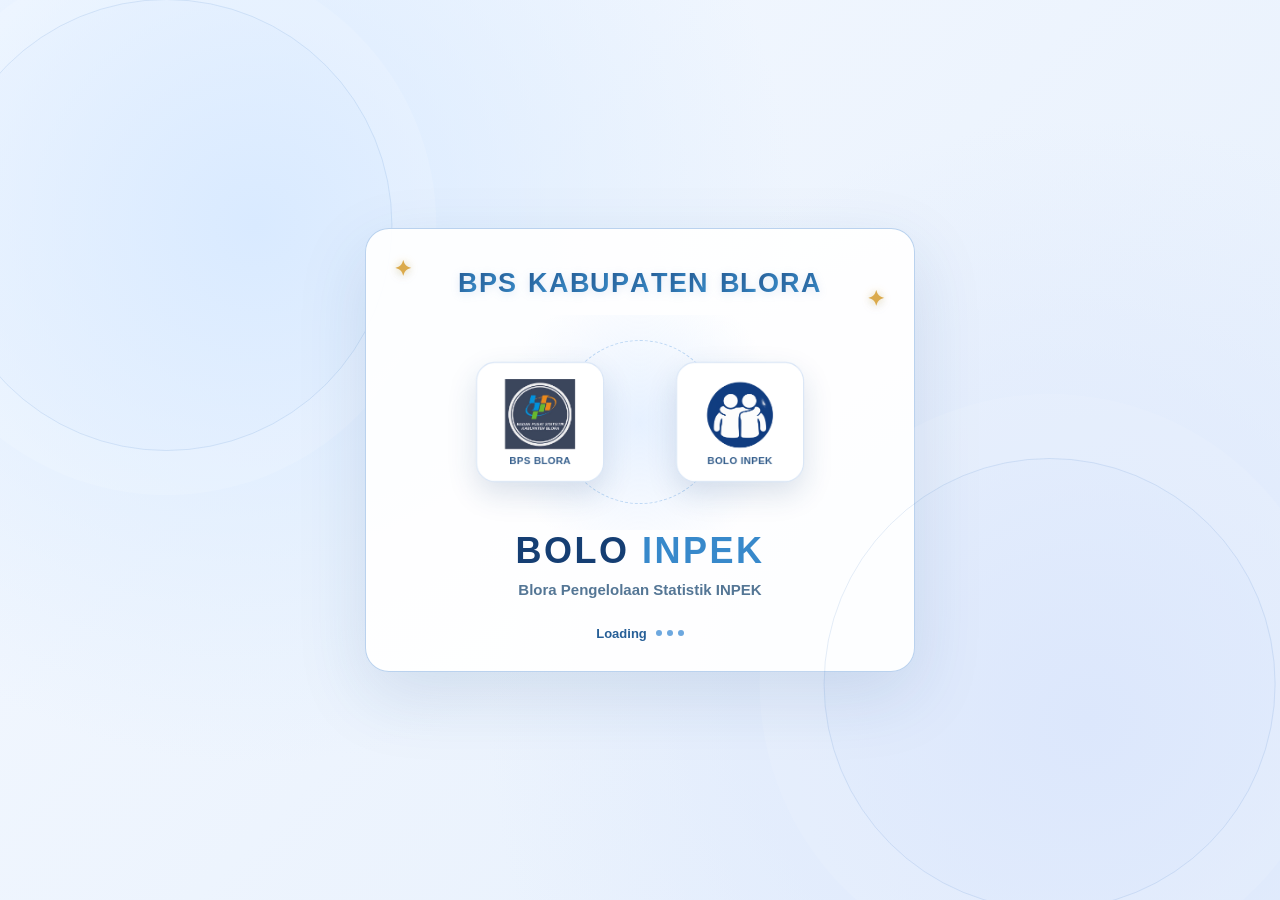
==== index.html @ 93802171 "Warnai baris assignment menurut status FASIH dan beri ikon filter" ====
<!doctype html>
<html lang="id">
<head>
  <meta charset="utf-8">
  <meta name="viewport" content="width=device-width, initial-scale=1">
  <title>BOLO INPEK — Monitoring Pendataan</title>
  <link rel="icon" type="image/jpeg" href="./favicon.png?v=1">
  <meta name="description" content="Monitoring Survei INPEK BPS Blora by BOLO INPEK.">
  <style>
    :root{font-family:Segoe UI,Arial,sans-serif;color:#172c40;background:#eff5ff;font-size:16px;--navy:#153c78;--accent:#185abd}
    *{box-sizing:border-box}body{margin:0}button{font:inherit;cursor:pointer}button:focus-visible{outline:3px solid #e68a00;outline-offset:4px}header{background:var(--navy);color:white;padding:27px max(24px,calc((100vw - 1180px)/2))}
    .brand{font-weight:800;letter-spacing:.12em;font-size:1.35rem}.brand span{color:#93c5fd}header p{margin:8px 0 0;color:#dbeafe;font-size:.9rem}
    main{max-width:1228px;margin:auto;padding:24px}.notice{padding:12px 16px;border:1px solid #b5cff4;background:#e4efff;border-radius:8px;font-size:.9rem;color:#204d88}
    nav{display:flex;align-items:center;flex-wrap:wrap;gap:8px;min-height:66px;font-size:.9rem}nav button{color:var(--accent);background:none;border:0;padding:8px 0;text-decoration:underline}nav span{color:#5d6b78}
    .title{display:flex;align-items:start;justify-content:space-between;gap:20px;margin:12px 0 24px}h1{font-size:1.8rem;letter-spacing:-.04em;margin:0 0 8px}h2{font-size:1.2rem;margin:0}p{line-height:1.5}.sub{color:#5c6d7c;margin:0}.total{text-align:right;white-space:nowrap}.total strong{display:block;font-size:2rem;line-height:1.1}.total small{color:#5c6d7c;font-size:.85rem}
    .grid{display:grid;grid-template-columns:repeat(3,minmax(0,1fr));gap:20px}.card{background:white;border:1px solid #dce4eb;border-radius:14px;padding:24px;box-shadow:0 3px 12px #112e4505}.cardhead{display:flex;justify-content:space-between;align-items:center}.cardhead small{color:#5c6d7c}.chartlink{display:block;width:100%;border:0;background:none;color:inherit;padding:20px 0 10px}.chartlink:hover .donut{transform:scale(1.025)}.donut{width:188px;height:188px;border-radius:50%;margin:auto;display:grid;place-items:center;transition:transform .15s}.hole{width:126px;height:126px;background:white;border-radius:50%;display:flex;flex-direction:column;align-items:center;justify-content:center}.hole strong{font-size:1.8rem}.hole small{font-size:.85rem;color:#5c6d7c}.chartlink>span{display:block;margin-top:18px;color:var(--accent);font-weight:600;font-size:.9rem}.legend{display:grid;gap:9px;margin-top:15px;font-size:.9rem}.legend>div{display:flex;align-items:flex-start;gap:8px}.legend .status-text{flex:1;min-width:0;overflow-wrap:anywhere;font-size:.79rem;font-weight:600;line-height:1.4}.dot{display:inline-block;width:10px;height:10px;border-radius:50%;flex-shrink:0}.legend b{margin-left:auto}.legend small{width:28px;text-align:right;color:#687687;font-size:.85rem}
    .fasih-other-summary{margin:12px 0 0;padding:10px 12px;background:#f1f5f9;border:1px solid #d7e2ee;border-radius:9px;color:#334155;font-size:.82rem;line-height:1.55}.fasih-other-summary strong{display:block;margin-bottom:5px}.fasih-other-summary .raw-status-chip{display:inline-block;max-width:100%;overflow-wrap:anywhere;padding:3px 7px;margin:3px 5px 0 0;background:#fff;border:1px solid #cbd5e1;border-radius:6px}.fasih-raw-status{display:block;margin-top:5px;font-size:.79rem;line-height:1.4;color:#526987;overflow-wrap:anywhere;white-space:normal}
    .tablebox{background:white;border:1px solid #dce4eb;border-radius:12px;overflow:auto}table{border-collapse:collapse;width:100%;min-width:780px;text-align:left}th,td{padding:16px;border-bottom:1px solid #e8edf1}th{font-size:.85rem;background:#f8fafb;color:#516473}td{font-size:.95rem}tbody tr:last-child td{border-bottom:0}tbody tr:hover{background:#f8fbfc}.person{color:var(--accent);border:0;background:none;font-weight:600;text-align:left;padding:5px 0}.metric{font-variant-numeric:tabular-nums}.metric strong{display:block;font-size:.95rem}.metric small{color:#687687}.statusbtn{border:1px solid #dce4eb;border-radius:7px;background:white;padding:8px;min-width:76px;color:#18384c}.statusbtn:hover{border-color:var(--accent);background:#effafa}.statusbtn:disabled{opacity:.5;cursor:default}.statuslabel{display:inline-flex;align-items:center;gap:7px;white-space:normal;overflow-wrap:anywhere;line-height:1.35}.empty{padding:35px;text-align:center;color:#5c6d7c}.hint{font-size:.9rem;color:#5c6d7c;margin:16px 0 0}footer{max-width:1228px;margin:20px auto;padding:20px 24px;color:#687687;border-top:1px solid #dce4eb;font-size:.85rem}
    .statusbtn:hover{background:#eaf2ff}th{background:#edf4ff}tbody tr:hover{background:#f2f7ff}.card,.tablebox{border-color:#cfddf2}button:focus-visible{outline-color:#2563eb}
    @media(max-width:900px){.grid{grid-template-columns:1fr}.card{max-width:600px;width:100%;margin:auto}.title{gap:12px}h1{font-size:1.5rem}main{padding:16px}.total strong{font-size:1.6rem}}
    @media(prefers-reduced-motion:reduce){.donut{transition:none}}
    /* BACKGROUND: latar biru lembut untuk dashboard */
    body {
      min-height: 100vh;
      background:
        radial-gradient(
        circle at 95% 10%,
       rgba(96, 165, 250, 0.16),
        transparent 38%
        ),
      linear-gradient(135deg, #f5f9ff, #eaf2ff);
    }

    /* HEADER: logo di kiri, judul dan keterangan di kanan */
    .site-header {
      padding: 20px 24px;
      color: #ffffff;
      background: linear-gradient(110deg, #112d52, #17467f);
      border-bottom: 4px solid #60a5fa;
    }

    .header-inner {
      width: 100%;
      max-width: 1180px;
      margin: 0 auto;
      display: flex;
      align-items: center;
      gap: 18px;
    }

    .header-logo {
      display: block;
      width: 110px;
      height: 66px;
      object-fit: contain;
      background: #ffffff;
      border-radius: 8px;
      padding: 6px;
      flex-shrink: 0;
    }

    .header-copy {
      min-width: 0;
    }

    .site-header .brand {
      font-size: 26px;
      font-weight: 800;
      letter-spacing: 0.06em;
      line-height: 1.2;
    }

    .site-header .brand span {
      color: #93c5fd;
    }

    .site-header .header-copy p {
      margin: 7px 0 0;
      color: #e0edff;
      font-size: 13px;
      line-height: 1.5;
    }

    /* WAKTU DATA: menampilkan waktu selesai pengambilan FASIH */
    .update-card {
      max-width: 410px;
      margin: 20px 0;
      padding: 20px 24px;
      background: #ffffff;
      border: 1px solid #d5e4fa;
      border-top: 4px solid #2563eb;
      border-radius: 12px;
      box-shadow: 0 5px 18px rgba(21, 60, 120, 0.06);
    }

    .update-label {
      margin-bottom: 10px;
      color: #526987;
      font-size: 18px;
      font-weight: 700;
      letter-spacing: 0.06em;
    }

    .update-date {
      color: #153c78;
      font-size: 30px;
      font-weight: 800;
    }

    .update-time {
      margin-top: 5px;
      color: #185abd;
      font-size: 25px;
      font-weight: 700;
      line-height: 1.3;
    }

    .update-note {
      margin: 10px 0 0;
      color: #64748b;
      font-size: 12px;
      line-height: 1.5;
    }

    /* Ikon kalender dan jam di atas keterangan waktu. */
    .update-icons {
      display: flex;
      align-items: center;
      gap: 12px;
      margin-bottom: 14px;
      color: #2563eb;
    }

    .update-icons svg {
      width: 32px;
      height: 32px;
      fill: none;
      stroke: currentColor;
      stroke-width: 1.8;
      stroke-linecap: round;
      stroke-linejoin: round;
    }

    /* RESPONSIF: menyesuaikan header pada layar ponsel */
    @media (max-width: 600px) {
    .site-header {
      padding: 18px 16px;
    }

    .header-inner {
      gap: 12px;
    }

    .header-logo {
      width: 80px;
      height: 56px;
    }

    .site-header .brand {
      font-size: 22px;
    }

    .site-header .header-copy p {
      font-size: 11px;
    }

    .update-card {
      max-width: none;
    }
   }

    #breadcrumbs[hidden] {
        display: none;
      }

    /* Kartu waktu dan penjelasan status lengkap berada berdampingan. */
    .monitoring-info {
      display: grid;
      grid-template-columns: minmax(300px,1fr) minmax(0,2fr);
      gap:18px;width:100%;align-items:stretch;margin:20px 0 24px;
    }

    .monitoring-info-card {
      min-width: 0;
      width: 100%;
      max-width: none;
      margin: 0;
      padding: 22px;
      background: #ffffff;
      border: 1px solid #d5e4fa;
      border-top: 3px solid #2563eb;
      border-radius: 12px;
      box-shadow: 0 5px 18px rgba(21, 60, 120, 0.06);
    }

    /* KETERANGAN STATUS */
    .monitoring-info-title {
      margin: 0 0 16px;
      color: #153c78;
      font-size: 17px;
      font-weight: 700;
    }

    .monitoring-status-list {
      display: grid;
      grid-template-columns: repeat(3, minmax(0, 1fr));
      gap: 12px 18px;
      margin: 0;
    }

    .monitoring-status-list dt {
      overflow-wrap:anywhere;
      display: flex;
      align-items: center;
      gap: 8px;
      color: #172c40;
      font-size: 13px;
      font-weight: 700;
    }

    .monitoring-status-list dd {
      margin: 6px 0 0;
      color: #526987;
      font-size: 12px;
      line-height: 1.6;
    }

    .monitoring-status-list dt span {
      width: 10px;
      height: 10px;
      border-radius: 3px;
      flex-shrink: 0;
    }

    .status-open     { background: #9ca3af; }
    .status-submit   { background: #60a5fa; }
    .status-reject   { background: #dc2626; }
    .status-approve  { background: #86d96b; }
    .status-complete { background: #166534; }
    .status-lainnya { background: #94a3b8; }

    /* Sembunyikan navigasi beserta ruangnya pada halaman utama */
    #breadcrumbs[hidden] {
      display: none !important;
    }

    /* SUSUNAN PADA LAYAR KECIL */
    @media (max-width: 1000px) {
      .monitoring-status-list {
        grid-template-columns: repeat(2, minmax(0, 1fr));
      }
    }

  @media (max-width: 760px) {
    .monitoring-info{grid-template-columns:1fr}
    .monitoring-status-list{grid-template-columns:repeat(2,minmax(0,1fr))}
  }

  @media (max-width: 420px) {
    .monitoring-status-list{grid-template-columns:1fr}
  }
  
  /* Logo berbentuk lingkaran tanpa kotak putih dan padding */
  .site-header .header-logo {
    width: 64px;
    height: 64px;
    padding: 0;
    background: transparent;
    border: none;
    border-radius: 50%;
    clip-path: circle(46% at 50% 50%);
    object-fit: cover;
  }

  /* Seluruh judul BOLO INPEK berwarna putih */
  .site-header .brand,
  .site-header .brand span {
    color: #ffffff;
  }

  /* Ukuran logo pada ponsel */
  @media (max-width: 600px) {
    .site-header .header-logo {
      width: 52px;
      height: 52px;
    }

  /* Kotak waktu mengikuti tinggi isinya. */
  .monitoring-info > .monitoring-info-card:first-child {
    align-self: start;
    padding: 20px;
    }

  /* Nama periode dan tanggal pelaksanaan pada kartu survei. */
  .survey-period {
    display: block;
    margin-top: 6px;
    padding: 0;
    background: transparent;
    border: none;
    font-size: 11px;
    font-style: italic;
    font-weight: 400;
    line-height: 1.5;
    color: #64748b;
  }

  .survey-period strong {
    color: #153c78;
    font-weight: 700;

  /* Judul dan ikon kecil tampil berdampingan. */
  .brand-row {
    display: flex;
    align-items: center;
    gap: 10px;
    }

  .brand-icon {
    display: block;
    width: 30px;
    height: 30px;
    object-fit: contain;
    flex-shrink: 0;
    }
  }
  }

    /* Tombol ekspor pada masing-masing kartu survei */
    .cardhead {flex-wrap:wrap;gap:10px}
    .export-actions {display:flex;gap:6px;flex-wrap:wrap}
    .export-button {display:inline-flex;align-items:center;gap:5px;padding:7px 9px;border:1px solid #cbdcf5;border-radius:7px;background:#f5f9ff;color:#153c78;font-size:12px;font-weight:600}
    .export-button svg {width:14px;height:14px}
    .export-button:hover {background:#e4efff}
    .export-button:disabled {opacity:.55;cursor:wait}
    .export-feedback {margin:8px 0 0;font-size:12px;color:#526987;line-height:1.5}
    .export-feedback:empty {display:none}
    
  
.tombol-tindak-lanjut{display:block;width:100%;margin-top:18px;padding:11px 14px;border:1px solid #173858;border-radius:8px;background:#173858;color:white;text-align:center;text-decoration:none;font-size:13px;font-weight:600;cursor:pointer}
.tombol-tindak-lanjut:hover{background:#102a43;color:white}
#tlPopup{width:75vw;max-width:75vw;height:75vh;height:75dvh;max-height:75dvh;padding:0;border:0;border-radius:14px;background:#f3f7fc;color:#173858;overflow:hidden;box-shadow:0 20px 70px #0005}
#tlPopup::backdrop{background:rgba(8,26,44,.38)}
/* v40 — modal Tindak Lanjut selaras dengan palet biru BPS pada semua pop-up. */
#tlPopup .tl-bar{height:56px;display:flex;align-items:center;justify-content:space-between;
  padding:0 18px;background:linear-gradient(115deg,#153e70,#23659d);color:#fff;
  border-bottom:1px solid #2d6598;gap:12px}
#tlPopup .tl-bar strong{font-size:14px;font-weight:850;letter-spacing:.01em}
#tlPopup .tl-bar button{border:1px solid #ffffff35;background:#ffffff18;
  font-size:23px;color:#fff;cursor:pointer;padding:4px 12px;border-radius:10px;
  line-height:1.1;transition:background .18s ease}
#tlPopup .tl-bar button:hover{background:#ffffff32}
#tlPopup iframe{display:block;width:100%;height:calc(100% - 56px);border:0;background:#f3f7fc}
#tlPopup button:focus-visible{outline:3px solid #f2b455;outline-offset:3px}
@media(max-width:720px){#tlPopup{width:96vw;max-width:96vw;height:91dvh;
  max-height:91dvh;border-radius:14px}#tlPopup .tl-bar{padding:0 12px}
  #tlPopup .tl-bar strong{font-size:12px}}
@media(prefers-reduced-motion:reduce){#tlPopup .tl-bar button{transition:none}}

</style>

<style>
  /* Tanggal periode pada kartu survei */
  .card .survey-period {
    font-size: 10px !important;
    font-style: italic !important;
    font-weight: 400;
    color: #64748b;
    line-height: 1.5;
    margin-top: 5px;
    padding: 0;
    background: transparent;
  }

  .tombol-tindak-lanjut {
  position: relative;
}

.notifikasi-tindak-lanjut {
  position: absolute;
  top: -10px;
  right: -7px;

  display: inline-flex;
  align-items: center;
  justify-content: center;

  min-width: 28px;
  height: 28px;
  padding: 0 7px;

  background: #ffffff;
  color: #b42332;
  border: 2px solid #b42332;
  border-radius: 999px;

  font-size: 14px;
  font-weight: 800;
  line-height: 1;
  box-shadow: 0 2px 5px #0002;
}
</style>
<style>
.survey-admin-top{margin-left:auto;min-width:0}
.survey-admin-top:has(#adminTools:not([hidden])){flex:1 1 690px}
#adminTools{display:grid;gap:10px}
#adminTools[hidden],#adminEnter[hidden]{display:none!important}
.admin-session{display:flex;align-items:center;justify-content:flex-end;gap:10px}
.admin-actions{display:flex;flex-wrap:wrap;justify-content:flex-end;gap:8px}
.admin-actions .survey-admin-btn{min-height:42px}
#adminEnter{background:#fff;border-color:#fff;color:#174478;box-shadow:0 4px 13px #052d5825}
#adminEnter:hover{background:#e1efff}
#adminInfo{font-size:11px;font-weight:800;color:#edf5ff;padding:6px 8px;border-radius:9px;border:1px solid #ffffff30;min-width:0;overflow-wrap:anywhere}
#adminExit{flex:none;border-color:#e4b3be;background:#ffecef;color:#893342}
#adminExit:hover{background:#ffdae0}
#adminTlMenu{border-color:#b7d8ff;background:#e8f2ff;color:#174478}
#adminStaffMenu{gap:7px}
#adminStaffPending{display:inline-flex;align-items:center;justify-content:center;flex:none;
  min-width:22px;height:22px;padding:0 6px;border-radius:16px;background:#bd512b;
  color:#fff;font:850 11px/1 Arial,sans-serif}
#adminStaffPending[hidden]{display:none!important}
.survey-admin-btn{display:inline-flex;align-items:center;justify-content:center;text-decoration:none;border:1px solid #a8c8f1;background:#e8f2ff;color:#174478;border-radius:10px;padding:10px 15px;font-size:13px;font-weight:800;cursor:pointer;white-space:nowrap}
.survey-admin-btn:hover{background:#d6e8ff}
.bolo-updater-btn{background:#fff;color:#16457a;border-color:#fff}
.bolo-updater-btn:hover{background:#e0efff}
#refreshBoloData{display:none;margin-top:12px;padding:6px 10px;font-size:12px}
body:has(#adminTools:not([hidden])) #refreshBoloData{display:inline-flex}

#surveyAdminModal{border:0;border-radius:16px;width:min(1150px,96vw);height:min(850px,92vh);padding:0;box-shadow:0 24px 90px #092f5666;overflow:hidden}
#surveyAdminModal::backdrop{background:#0e2b4d99}
.survey-admin-bar{display:flex;justify-content:space-between;align-items:center;gap:10px;background:#174478;padding:13px 18px;color:#fff}
.survey-admin-bar strong{font-size:15px}.survey-admin-close{background:#ffffff22;border:0;border-radius:8px;color:white;padding:6px 12px;cursor:pointer}
#surveyAdminModal[open]{display:flex;flex-direction:column}
#surveyAdminFrame{width:100%;height:auto;flex:1 1 auto;min-height:0;border:0;background:#f4f8fd}
.survey-admin-help{flex:1;overflow:auto;padding:28px;line-height:1.7;color:#3b516b}
@media(max-width:920px){
  .header-inner{flex-wrap:wrap}
  .survey-admin-top:has(#adminTools:not([hidden])){flex-basis:100%}
}
@media(max-width:780px){.survey-admin-top{margin:0;width:100%}#adminEnter{width:100%}}
@media(max-width:600px){.admin-actions .survey-admin-btn{flex:1 0 auto;padding-inline:10px}}
</style>
<style>
/* Pop-up 1: daftar assignment, tidak mempengaruhi dashboard di belakangnya. */
#markListModal{border:0;border-radius:17px;width:min(1250px,97vw);height:min(880px,91vh);
  padding:0;box-shadow:0 24px 90px #092f5666;overflow:hidden}
#markListModal[open]{display:flex;flex-direction:column}
#markListModal::backdrop{background:#0e2b4d88}
#markListBody{padding:20px 22px;overflow-y:auto;overscroll-behavior:contain;flex:1;min-height:0;
  background:#fff}
#markListBody .bi-mark-filters{margin:12px 0}
#markListBody .bi-mark-modal-tablebox{max-height:none;overflow:auto}
#markListBody .bi-mark-filter-caption{margin:10px 0;color:#5d7692;font-size:12px;font-weight:750}
#markListBody .bi-mark-modal-intro{display:flex;justify-content:space-between;gap:10px;flex-wrap:wrap}
#markListBody .bi-mark-modal-intro p{margin:0 0 7px;font-size:12px;color:#5b7795}
#markListBody .bi-unassigned-table{min-width:900px}
#markListBody .bi-unassigned-table thead th{position:sticky;top:0;background:#eaf2fd;z-index:1}
/* Pop-up 2: editor di atas daftar; penutupan pop-up ini tidak menutup pop-up 1. */
#markAssignmentModal{border:0;border-radius:17px;width:min(800px,95vw);height:min(790px,88vh);
  padding:0;box-shadow:0 24px 90px #092f5666;overflow:hidden}
#markAssignmentModal[open]{display:flex;flex-direction:column}
#markAssignmentModal::backdrop{background:#08284488}
#markAssignmentFrame{display:block;width:100%;flex:1;min-height:0;border:0;background:#eff5fc}
#markAssignmentFrame[hidden]{display:none}
#markAssignmentSetup{padding:11px 18px;font-size:12px;line-height:1.55;background:#f1f7fd;color:#305c87}
#markAssignmentSetup[hidden]{display:none}
#markAssignmentSetup p{margin:4px 0 8px}
#markAssignmentExternal{color:#fff;font-size:12px;text-decoration:underline;font-weight:700;white-space:nowrap}
#markAssignmentExternal[hidden]{display:none!important}
@media(max-width:650px){#markListBody{padding:12px}#markAssignmentModal{height:90vh}
  #markAssignmentExternal{font-size:10px}#markListBody .bi-mark-modal-intro{display:block}}
</style>


<style>
/* BOLO INPEK · Splash pembaruan data: dua logo bertemu, lalu berputar. */
.bolo-loading[hidden]{display:none!important}
.bolo-loading{
  position:fixed;inset:0;z-index:10020;display:grid;place-items:center;
  padding:24px;background:radial-gradient(circle at 20% 25%,#d9eaff 0%,transparent 44%),
    radial-gradient(circle at 85% 80%,#dce7fc 0%,transparent 46%),
    linear-gradient(135deg,#f5f9ff,#e5effc);
  color:#163c6b;isolation:isolate;overflow:auto;overscroll-behavior:contain;
  opacity:1;transition:opacity .35s ease,visibility .35s ease;
}
.bolo-loading.is-hiding{opacity:0;visibility:hidden;pointer-events:none}
body.bolo-loading-active{overflow:hidden}
.bolo-loading::before,.bolo-loading::after{
  content:"";position:absolute;width:clamp(220px,36vw,450px);aspect-ratio:1;
  border:1px solid rgba(72,127,194,.14);border-radius:50%;
  pointer-events:none;
}
.bolo-loading::before{transform:translate(-37vw,-25vh);box-shadow:0 0 0 44px rgba(255,255,255,.12)}
.bolo-loading::after{transform:translate(32vw,26vh);box-shadow:0 0 0 64px rgba(255,255,255,.1)}
.bolo-loading-card{
  width:min(550px,100%);padding:28px 28px 25px;text-align:center;position:relative;
  border-radius:24px;border:1px solid rgba(179,206,237,.9);
  background:rgba(255,255,255,.93);box-shadow:0 24px 70px rgba(33,76,133,.13);
}
.bolo-loading-kicker{
  position:relative;display:flex;align-items:center;justify-content:center;flex-wrap:wrap;
  column-gap:.4em;row-gap:1px;margin:0 auto 5px;padding:8px 17px;max-width:100%;
  font-size:clamp(19px,2.7vw,27px);line-height:1.35;letter-spacing:.045em;
  color:#285d98;font-weight:900;text-align:center;
  filter:drop-shadow(0 2px 4px rgba(58,117,192,.15))
}
.bolo-loading-kicker .bolo-kicker-word{display:inline-flex;white-space:nowrap}
.bolo-loading-kicker .bolo-kicker-letter{
  display:inline-block;position:relative;will-change:transform;
  background:linear-gradient(110deg,#24578f 0%,#3584c1 34%,#fff6df 49%,#4d97d5 63%,#275f9a 100%);
  background-size:300% 100%;-webkit-background-clip:text;background-clip:text;
  -webkit-text-fill-color:transparent;color:transparent;
  animation:boloKickerWave 2.9s ease-in-out infinite,boloKickerShine 3.8s linear infinite;
  animation-delay:calc(var(--letter-index) * 76ms),0s
}
.bolo-loading-kicker::before,.bolo-loading-kicker::after{
  content:"✦";position:absolute;color:#dbaa4c;font-size:21px;line-height:1;
  text-shadow:0 0 8px rgba(248,196,67,.43);pointer-events:none;
  animation:boloKickerSparkle 2.2s ease-in-out infinite
}
.bolo-loading-kicker::before{left:0;top:1px}
.bolo-loading-kicker::after{right:0;bottom:1px;animation-delay:1.1s}
@keyframes boloKickerWave{
  0%,11%,55%,100%{transform:translateY(0) rotate(0)}
  23%{transform:translateY(-6px) rotate(-4deg)}
  34%{transform:translateY(2px) rotate(3deg)}
}
@keyframes boloKickerShine{from{background-position:190% 50%}to{background-position:-110% 50%}}
@keyframes boloKickerSparkle{
  0%,100%{opacity:.4;transform:scale(.7) rotate(0)}
  50%{opacity:1;transform:scale(1.24) rotate(135deg)}
}
@media(max-width:480px){
  .bolo-loading-kicker{font-size:clamp(16px,4.6vw,20px);padding:7px 12px;letter-spacing:.015em}
  .bolo-loading-kicker::before,.bolo-loading-kicker::after{font-size:14px}
}
@media(prefers-reduced-motion:reduce){
  .bolo-loading-kicker .bolo-kicker-letter,.bolo-loading-kicker::before,.bolo-loading-kicker::after{
    animation:none!important;will-change:auto}
  .bolo-loading-kicker .bolo-kicker-letter{background:none!important;-webkit-text-fill-color:#285d98;color:#285d98}
}
.bolo-loading-stage{position:relative;height:215px;margin:2px auto 0;max-width:420px;
  background:radial-gradient(circle at center,rgba(202,225,255,.45),transparent 60%)}
.bolo-loading-stage::before{content:"";position:absolute;left:50%;top:50%;width:162px;height:162px;
  transform:translate(-50%,-50%);border:1px dashed #b7d4f3;border-radius:50%;
  animation:boloLoadingRing 5s linear infinite;opacity:.9}
.bolo-loading-logo{
  position:absolute;left:50%;top:50%;width:128px;height:120px;display:flex;
  align-items:center;justify-content:center;flex-direction:column;gap:6px;
  background:white;border:1px solid #d8e5f6;border-radius:19px;
  box-shadow:0 12px 30px rgba(23,67,123,.16);padding:11px;
  will-change:transform;
}
.bolo-loading-logo img{display:block;max-width:100%;width:100px;height:70px;object-fit:contain}
.bolo-loading-logo span{font-size:10px;font-weight:850;letter-spacing:.03em;color:#335d8b}
.bolo-loading-logo.bps{animation:boloBpsFlight 3.15s cubic-bezier(.28,.68,.24,1) both}
.bolo-loading-logo.inpek{animation:boloInpekFlight 3.15s cubic-bezier(.28,.68,.24,1) both}
.bolo-loading-title{margin:0;font-size:clamp(26px,5vw,36px);line-height:1.15;
  font-weight:900;letter-spacing:.07em;color:#153e73;
  animation:boloLoadingReveal .7s 1.3s ease-out both}
.bolo-loading-title span{color:#3889cb}
.bolo-loading-subtitle{margin:8px auto 0;font-size:clamp(12px,2.6vw,15px);
  line-height:1.5;color:#547695;max-width:400px;font-weight:650;
  animation:boloLoadingReveal .7s 1.55s ease-out both}
.bolo-loading-status{display:flex;justify-content:center;align-items:center;gap:9px;
  margin:24px 0 5px;color:#275f97;font-size:13px;font-weight:800;
  animation:boloLoadingReveal .6s 1.7s ease-out both}
.bolo-loading-dots{display:inline-flex;gap:5px}
.bolo-loading-dots i{display:block;width:6px;height:6px;background:#6da8df;
  border-radius:50%;animation:boloLoadingDot .92s infinite ease-in-out}
.bolo-loading-dots i:nth-child(2){animation-delay:.16s}
.bolo-loading-dots i:nth-child(3){animation-delay:.32s}
@keyframes boloBpsFlight{
  0%{opacity:0;transform:translate(-50%,-50%) translate(-70vw,0) rotate(-35deg) scale(.62)}
  24%{opacity:1;transform:translate(-50%,-50%) translate(-14px,0) rotate(8deg) scale(1.04)}
  31%{transform:translate(-50%,-50%) translate(0,0) rotate(-10deg) scale(1.14)}
  41%{transform:translate(-50%,-50%) translate(71px,-26px) rotate(95deg) scale(.92)}
  56%{transform:translate(-50%,-50%) translate(10px,-70px) rotate(195deg) scale(.94)}
  72%{transform:translate(-50%,-50%) translate(-95px,-14px) rotate(325deg) scale(1)}
  100%{opacity:1;transform:translate(-50%,-50%) translate(-100px,0) rotate(360deg) scale(1)}
}
@keyframes boloInpekFlight{
  0%{opacity:0;transform:translate(-50%,-50%) translate(70vw,0) rotate(35deg) scale(.62)}
  24%{opacity:1;transform:translate(-50%,-50%) translate(14px,0) rotate(-8deg) scale(1.04)}
  31%{transform:translate(-50%,-50%) translate(0,0) rotate(10deg) scale(1.14)}
  41%{transform:translate(-50%,-50%) translate(-71px,26px) rotate(-95deg) scale(.92)}
  56%{transform:translate(-50%,-50%) translate(-10px,70px) rotate(-195deg) scale(.94)}
  72%{transform:translate(-50%,-50%) translate(95px,14px) rotate(-325deg) scale(1)}
  100%{opacity:1;transform:translate(-50%,-50%) translate(100px,0) rotate(-360deg) scale(1)}
}
@keyframes boloLoadingRing{to{transform:translate(-50%,-50%) rotate(360deg)}}
@keyframes boloLoadingReveal{from{opacity:0;transform:translateY(13px)}to{opacity:1;transform:translateY(0)}}
@keyframes boloLoadingDot{0%,70%,100%{opacity:.35;transform:translateY(0)}35%{opacity:1;transform:translateY(-5px)}}
@media(max-width:480px){
  .bolo-loading-card{padding:21px 14px}
  .bolo-loading-stage{height:183px}
  .bolo-loading-logo{width:106px;height:108px;padding:9px}
  .bolo-loading-logo img{width:83px;height:63px}
  .bolo-loading-logo span{font-size:9px}
  .bolo-loading-stage::before{width:135px;height:135px}
  /* Preserve the collision and orbit, but reduce final distance on narrow screens. */
  .bolo-loading-logo.bps{animation-name:boloBpsFlightMobile}
  .bolo-loading-logo.inpek{animation-name:boloInpekFlightMobile}
}
@keyframes boloBpsFlightMobile{
  0%{opacity:0;transform:translate(-50%,-50%) translate(-90vw,0) rotate(-35deg) scale(.62)}
  25%{opacity:1;transform:translate(-50%,-50%) translate(-9px,0) rotate(8deg) scale(1)}
  31%{transform:translate(-50%,-50%) rotate(-12deg) scale(1.12)}
  48%{transform:translate(-50%,-50%) translate(45px,-27px) rotate(130deg)}
  66%{transform:translate(-50%,-50%) translate(-55px,-12px) rotate(300deg)}
  100%{opacity:1;transform:translate(-50%,-50%) translate(-71px,0) rotate(360deg)}
}
@keyframes boloInpekFlightMobile{
  0%{opacity:0;transform:translate(-50%,-50%) translate(90vw,0) rotate(35deg) scale(.62)}
  25%{opacity:1;transform:translate(-50%,-50%) translate(9px,0) rotate(-8deg) scale(1)}
  31%{transform:translate(-50%,-50%) rotate(12deg) scale(1.12)}
  48%{transform:translate(-50%,-50%) translate(-45px,27px) rotate(-130deg)}
  66%{transform:translate(-50%,-50%) translate(55px,12px) rotate(-300deg)}
  100%{opacity:1;transform:translate(-50%,-50%) translate(71px,0) rotate(-360deg)}
}
@media(prefers-reduced-motion:reduce){
  .bolo-loading,.bolo-loading-logo,.bolo-loading-title,.bolo-loading-subtitle,
  .bolo-loading-status,.bolo-loading-stage::before,.bolo-loading-dots i{
    animation:none!important;transition:none!important}
  .bolo-loading-logo.bps{transform:translate(-50%,-50%) translate(-100px,0)}
  .bolo-loading-logo.inpek{transform:translate(-50%,-50%) translate(100px,0)}
}
</style>
<style>
@media(prefers-reduced-motion:reduce) and (max-width:480px){
 .bolo-loading-logo.bps{transform:translate(-50%,-50%) translate(-71px,0)}
 .bolo-loading-logo.inpek{transform:translate(-50%,-50%) translate(71px,0)}
}
</style>

<link rel="stylesheet" href="./dashboard-interaktif.css?v=46">
</head>
<body>
<div id="boloLoading" class="bolo-loading" role="status" aria-live="polite" aria-label="BOLO INPEK sedang memuat data" hidden>
  <div class="bolo-loading-card">
    <p class="bolo-loading-kicker" aria-label="BPS KABUPATEN BLORA"><span class="bolo-kicker-word" aria-hidden="true"><span class="bolo-kicker-letter" style="--letter-index:0">B</span><span class="bolo-kicker-letter" style="--letter-index:1">P</span><span class="bolo-kicker-letter" style="--letter-index:2">S</span></span><span class="bolo-kicker-word" aria-hidden="true"><span class="bolo-kicker-letter" style="--letter-index:3">K</span><span class="bolo-kicker-letter" style="--letter-index:4">A</span><span class="bolo-kicker-letter" style="--letter-index:5">B</span><span class="bolo-kicker-letter" style="--letter-index:6">U</span><span class="bolo-kicker-letter" style="--letter-index:7">P</span><span class="bolo-kicker-letter" style="--letter-index:8">A</span><span class="bolo-kicker-letter" style="--letter-index:9">T</span><span class="bolo-kicker-letter" style="--letter-index:10">E</span><span class="bolo-kicker-letter" style="--letter-index:11">N</span></span><span class="bolo-kicker-word" aria-hidden="true"><span class="bolo-kicker-letter" style="--letter-index:12">B</span><span class="bolo-kicker-letter" style="--letter-index:13">L</span><span class="bolo-kicker-letter" style="--letter-index:14">O</span><span class="bolo-kicker-letter" style="--letter-index:15">R</span><span class="bolo-kicker-letter" style="--letter-index:16">A</span></span></p>
    <div class="bolo-loading-stage" aria-hidden="true">
      <div class="bolo-loading-logo bps"><img src="./logo-bps-blora.jpg" alt=""><span>BPS BLORA</span></div>
      <div class="bolo-loading-logo inpek"><img src="./favicon.png" alt=""><span>BOLO INPEK</span></div>
    </div>
    <h2 class="bolo-loading-title">BOLO <span>INPEK</span></h2>
    <p class="bolo-loading-subtitle">Blora Pengelolaan Statistik INPEK</p>
    <div class="bolo-loading-status">Loading<span class="bolo-loading-dots" aria-hidden="true"><i></i><i></i><i></i></span></div>
  </div>
</div>
  <!-- HEADER: identitas BOLO INPEK dan BPS Kabupaten Blora -->
<header class="site-header">
  <div class="header-inner">
    <img
      class="header-logo"
      src="./logo-bps-blora.jpg"
      alt="BPS Kabupaten Blora"
    >

    <div class="header-copy">
      <div class="brand-row"
          style="display:flex; align-items:center; gap:8px;">

        <div class="brand">BOLO <span>INPEK</span></div>

        <img
          src="./favicon.png"
          alt=""
          width="22"
          height="22"
          style="width:22px !important; height:22px !important;
                 object-fit:contain; flex:0 0 22px; display:block;"
        >
      </div>
      <p>
        Monitoring Survei Statistik INPEK - Blora Pengelolaan Statistik INPEK
      </p>
    </div>
    <div class="survey-admin-top">
      <button type="button" class="survey-admin-btn" id="adminEnter" title="Masuk memakai email ADMIN yang telah terdaftar pada database Tindak Lanjut">🔐 Masuk Admin INPEK</button>
      <div id="adminTools" hidden role="group" aria-label="Menu Admin INPEK">
        <div class="admin-session">
          <span id="adminInfo" role="status" aria-live="polite"></span>
          <button type="button" class="survey-admin-btn" id="adminExit">Keluar</button>
        </div>
        <div class="admin-actions">
          <button type="button" class="survey-admin-btn" id="openSurveyAdmin">⚙ Kelola Survei</button>
          <a class="survey-admin-btn bolo-updater-btn" id="boloUpdaterOpen" href="https://github.com/bpsblora/bolo-inpek-appscript/releases/latest/download/BOLO-INPEK-Updater-Windows.zip" target="_blank" rel="noopener noreferrer" title="Unduh Updater Windows terbaru dari GitHub privat. Login GitHub diperlukan.">↻ Perbarui Survei</a>
          <button type="button" class="survey-admin-btn" id="adminTlMenu">✎ Tindak Lanjut</button>
          <button type="button" class="survey-admin-btn" id="adminStaffMenu" title="Tambah dan perbarui biodata petugas, email, dan nomor WhatsApp">♙ Kelola Petugas <span id="adminStaffPending" hidden aria-label="Petugas baru belum didaftarkan"></span></button>
        </div>
      </div>
    </div>
  </div>
</header>
<dialog id="surveyAdminModal" aria-labelledby="surveyAdminTitle">
  <div class="survey-admin-bar"><strong id="surveyAdminTitle">Kelola Survei — BOLO INPEK</strong><button type="button" class="survey-admin-close" id="closeSurveyAdmin">Tutup ×</button></div>
  <div id="surveyAdminSetup" class="survey-admin-help" hidden><strong>Panel Admin Belum Disambungkan</strong><p>Pasang backend Apps Script Kelola Survei satu kali, kemudian isikan URL deployment di berkas <code>kelola-survei-link.json</code>. Setelah itu survei dapat ditambah, diedit, atau dinonaktifkan dari sini.</p></div>
  <iframe id="surveyAdminFrame" title="Form Kelola Survei BOLO INPEK" referrerpolicy="strict-origin-when-cross-origin"></iframe>
</dialog>
<dialog id="markListModal" aria-labelledby="markListTitle">
  <div class="survey-admin-bar">
    <strong id="markListTitle">Daftar Penanda Assignment — BOLO INPEK</strong>
    <button type="button" class="survey-admin-close" id="closeMarkList">Tutup ×</button>
  </div>
  <div id="markListBody" role="region" aria-label="Daftar penanda assignment"></div>
</dialog>
<dialog id="markAssignmentModal" aria-labelledby="markAssignmentTitle">
  <div class="survey-admin-bar">
    <strong id="markAssignmentTitle">Atur Penanda — BOLO INPEK</strong>
    <span style="display:flex;align-items:center;gap:12px">
      <a id="markAssignmentExternal" href="#" target="_blank" rel="noopener noreferrer" hidden>Buka di Tab Baru</a>
      <button type="button" class="survey-admin-close" id="closeMarkAssignment">Kembali ke Daftar ×</button>
    </span>
  </div>
  <div id="markAssignmentSetup" role="status" aria-live="polite">
    Memuat formulir Google Apps Script…
  </div>
  <iframe id="markAssignmentFrame" title="Formulir penanda untuk assignment terpilih"
    referrerpolicy="strict-origin-when-cross-origin" hidden></iframe>
</dialog>


<!-- Navigasi progres: dialog mandiri tanpa mengubah filter maupun data dashboard. -->
<dialog class="bi-popup-dialog" id="biProgressModal" aria-labelledby="biProgressTitle">
  <div class="bi-popup-shell">
    <div class="bi-popup-head"><strong id="biProgressTitle">Progres Petugas</strong>
      <button type="button" class="bi-popup-close" data-bi-popup-close="biProgressModal">Tutup ×</button></div>
    <div id="biProgressBody" class="bi-popup-body"></div>
  </div>
</dialog>
<dialog class="bi-popup-dialog" id="biPmlPeopleModal" aria-labelledby="biPmlPeopleTitle">
  <div class="bi-popup-shell">
    <div class="bi-popup-head"><strong id="biPmlPeopleTitle">PPL menurut PML</strong>
      <button type="button" class="bi-popup-close" data-bi-popup-close="biPmlPeopleModal">Kembali ×</button></div>
    <div id="biPmlPeopleBody" class="bi-popup-body"></div>
  </div>
</dialog>
<dialog class="bi-popup-dialog" id="biStatusModal" aria-labelledby="biStatusTitle">
  <div class="bi-popup-shell">
    <div class="bi-popup-head"><strong id="biStatusTitle">Rincian Status FASIH</strong>
      <button type="button" class="bi-popup-close" data-bi-popup-close="biStatusModal">Kembali ×</button></div>
    <div id="biStatusBody" class="bi-popup-body"></div>
  </div>
</dialog>
<dialog class="bi-popup-dialog" id="biKpiModal" aria-labelledby="biKpiTitle">
  <div class="bi-popup-shell">
    <div class="bi-popup-head"><strong id="biKpiTitle">Status Asli FASIH</strong>
      <button type="button" class="bi-popup-close" data-bi-popup-close="biKpiModal" autofocus>Tutup ×</button></div>
    <div id="biKpiBody" class="bi-popup-body"></div>
  </div>
</dialog>
<dialog class="bi-popup-dialog" id="biAssignmentDetailModal" aria-labelledby="biAssignmentDetailTitle">
  <div class="bi-popup-shell">
    <div class="bi-popup-head"><strong id="biAssignmentDetailTitle">Detail Assignment</strong>
      <button type="button" class="bi-popup-close" data-bi-popup-close="biAssignmentDetailModal" autofocus>Kembali ×</button></div>
    <div id="biAssignmentDetailBody" class="bi-popup-body"></div>
  </div>
</dialog>

  <main>
    <div class="notice" id="connection" role="status" aria-live="polite">Memuat data monitoring dari spreadsheet…</div>
    <!-- Waktu pengambilan data; legenda status berada di atas tabel PPL. -->
    <div class="monitoring-info">

      <section class="monitoring-info-card">
        <!-- Ikon kalender dan waktu -->
        <div class="update-icons" aria-hidden="true">
          <svg viewBox="0 0 24 24">
            <rect x="3" y="5" width="18" height="16" rx="3"></rect>
            <path d="M7 3v4M17 3v4M3 11h18"></path>
          </svg>

          <svg viewBox="0 0 24 24">
            <circle cx="12" cy="12" r="9"></circle>
            <path d="M12 7v5l3 2"></path>
          </svg>
        </div>

        <div class="update-label">DATA TERAKHIR DIAMBIL</div>
        <div class="update-date" id="last-fetch-date">Belum tercatat</div>
        <div class="update-time" id="last-fetch-time"></div>

        <p class="update-note">
          Waktu selesai pengambilan data dari FASIH-SM
          <br>Survei Statistik INPEK BPS Kabupaten Blora 
        </p>
        <button type="button" class="survey-admin-btn" id="refreshBoloData" title="Baca ulang data yang sudah tersimpan tanpa menghapus filter yang sedang dipilih">↻ Muat Ulang Data</button>
      </section>
      <section class="monitoring-info-card monitoring-status-card" aria-labelledby="statusExplanationTitle">
        <h2 class="monitoring-info-title" id="statusExplanationTitle">Keterangan Status</h2>
        <dl class="monitoring-status-list" id="statusLegendTop">
          <div><dt>Memuat status FASIH…</dt></div>
        </dl>
      </section>
    </div>

    <nav id="breadcrumbs" aria-label="Navigasi dashboard" hidden></nav>
    <section id="view" aria-label="Monitoring survei"></section>
  </main>
  <footer>BOLO INPEK · Sumber: FASIH-SM melalui Google Sheets · <a href="./kebijakan-privasi.html">Kebijakan Privasi</a></footer>
  <noscript>Aktifkan JavaScript untuk menggunakan dashboard ini.</noscript>
  <script src="./dashboard-interaktif.js?v=49"></script>
  <script>
    // ========================================================
    // STATUS DASHBOARD: setiap assignment dihitung satu kali.
    // ========================================================
    const statusKapital = biRawCode;
    function statusColor(code){
      return biStatusColor(code);
    }
    function daftarStatus(rows){
      return biRawStatusStats(rows).map(({label,color})=>({code:label,label,color}));
    }
    function assignmentUntukDashboard(rows){
      return rows.filter(row=>!row.boloExcluded).map(row=>({
        ...row,status:biDashboardStatus(row.boloStatusManual||row.status)
      }));
    }

    const TINDAK_LANJUT_URL = "https://script.google.com/macros/s/AKfycbzdnMjJHjxmQXhnpZdMCPi1zyKvChmVJH6U15p_RMLR649wHFSmL2FrgcUzs0MxV4JX/exec";
    const BOLO_ADMIN = {verified:false,nonce:'',nama:'',email:'',since:0};
    const BOLO_ADMIN_GATE_PREFIX = '__BOLO_INPEK_ADMIN_GATE__';
    function boloAdminActive(){
      return BOLO_ADMIN.verified && Date.now()-BOLO_ADMIN.since < 55*60*1000;
    }
    let PERIODE_DITUTUP = new Set();
    let JUMLAH_PENGINGAT = new Map();
    function tombolTindakLanjut(survey) {
  if(!boloAdminActive()) return '';
  const p = PERIODE_SURVEI.find(
    p => p && p.survei === survey
  );

  if (!p?.survey_period_id) return '';

  const jumlah =
    JUMLAH_PENGINGAT.get(String(p.survey_period_id)) || 0;

  const notifikasi = jumlah > 0
    ? '<span class="notifikasi-tindak-lanjut" aria-hidden="true">' +
        jumlah +
      '</span>'
    : '';

  const label = 'Tindak Lanjut ' + survey +
    (jumlah > 0
      ? ', ' + jumlah + ' catatan perlu ditindaklanjuti'
      : '');

  return (
    '<button type="button" class="tombol-tindak-lanjut"' +
      ' data-tindak-survei="' + esc(survey) + '"' +
      ' aria-label="' + esc(label) + '">' +
      'Tindak Lanjut ↗' +
      notifikasi +
    '</button>'
  );
}
    function surveiMasihAktif(survey) {
      const p=PERIODE_SURVEI.find(p=>p&&p.survei===survey);
      return !p?.survey_period_id || !PERIODE_DITUTUP.has(p.survey_period_id);
    }
    async function ambilStatusPenutupan(signal) {
  const u = new URL(TINDAK_LANJUT_URL);
  u.searchParams.set('action', 'closed');
  u.searchParams.set('t', Date.now());

  const response = await fetch(u.href, {
    credentials: 'omit',
    redirect: 'follow',
    signal
  });

  if (!response.ok) {
    throw Error('Status penutupan survei belum dapat dibaca.');
  }

  const result = await response.json();

  if (
    result.success !== true ||
    !Array.isArray(result.closed) ||
    !Array.isArray(result.pengingat)
  ) {
    throw Error(
      'Data penutupan atau pengingat belum tersedia. ' +
      'Pastikan deployment Apps Script sudah diperbarui.'
    );
  }

  PERIODE_DITUTUP = new Set(
    result.closed.map(s => s.survey_period_id)
  );

  JUMLAH_PENGINGAT = new Map();

  for (const r of result.pengingat) {
    const jumlah = Number(r.jumlah);

    if (
      r.survey_period_id &&
      Number.isSafeInteger(jumlah) &&
      jumlah >= 0
    ) {
      JUMLAH_PENGINGAT.set(
        String(r.survey_period_id),
        jumlah
      );
    }
  }
}

    // Nama survei diturunkan dari daftar periode dan assignment API.
    // Tambah survei pada sumber data tidak lagi memerlukan edit HTML.
    let SURVEYS = [];
    let REGISTRY = null;
    function susunDaftarSurvei(rows, periods){
      const names=[], seen=new Set();
      function add(value){
        if(typeof value!=='string')return;
        const name=value.trim();
        if(!name || name.length>120)return;
        const key=name.toLocaleLowerCase('id-ID');
        if(!seen.has(key)){seen.add(key);names.push(name);}
      }
      for(const p of periods)if(p && typeof p==='object')add(p.survei);
      for(const r of rows)if(r && typeof r==='object')add(r.survei);
      return names;
    }
    const UNASSIGNED = 'Belum dialokasikan';
    const state = {survey:null,pml:null,ppl:null,status:null};
    const format = new Intl.NumberFormat('id-ID',{maximumFractionDigits:1});
    const percent = (n,total) => format.format(total ? n/total*100 : 0)+'%';
    const esc = value => String(value).replace(/[&<>"']/g,c=>({'&':'&amp;','<':'&lt;','>':'&gt;','"':'&quot;',"'":'&#39;'}[c]));

    // ========================================================
    // KONEKSI APPS SCRIPT: baca data terbaru setiap halaman dibuka.
    // Tidak menggunakan kredensial Google atau data demo cadangan.
    // ========================================================
    const API_URL = 'https://script.google.com/macros/s/AKfycbzW6DV2EcCoaFwHsXcyfBWMqDJ7aqPgNsUrnepn-UsD6EI7Xf9k1ecirrBZt8Gx9Nzu1A/exec';
    // Daftar publik survei dibaca dari Apps Script/Sheets, bukan JSON GitHub.
    // Apps Script ContentService dapat menolak fetch lintas-origin. JSONP tetap
    // memvalidasi identitas deployment, callback statis, dan daftar survei asli.
    function registryViaJSONP(endpoint,signal){
      return new Promise((resolve,reject)=>{
        const callback='boloRegistryCallbackV614';
        const url=new URL(endpoint);
        url.searchParams.set('callback',callback);
        const script=document.createElement('script');
        let finished=false;
        let timerId;
        function cleanup(){
          clearTimeout(timerId);
          script.remove();
          if(window[callback]===receive)delete window[callback];
          if(signal)signal.removeEventListener('abort',abort);
        }
        function done(error,result){
          if(finished)return;
          finished=true;
          cleanup();
          if(error)reject(error);else resolve(result);
        }
        function receive(result){done(null,result);}
        function abort(){done(new DOMException('Proses dibatalkan','AbortError'));}
        if(signal?.aborted){reject(new DOMException('Proses dibatalkan','AbortError'));return;}
        window[callback]=receive;
        script.onerror=()=>done(new Error('Endpoint publik JSONP tidak dapat dimuat. Pastikan deployment PUBLIK sudah versi terbaru.'));
        if(signal)signal.addEventListener('abort',abort,{once:true});
        timerId=setTimeout(()=>done(new Error('Endpoint publik tidak mendukung JSONP. Perbarui deployment Apps Script PUBLIK.')),12000);
        script.src=url.href;
        document.head.appendChild(script);
      });
    }
    async function bacaRegistrySurvei(signal){
      try{
        const r=await fetch('./kelola-survei-link.json?t='+Date.now(),{cache:'no-store',signal});
        if(!r.ok)throw new Error('Pengaturan registry belum tersedia di GitHub');
        const cfg=await r.json();
        const url=String(cfg.public_config_url||'').trim();
        if(!/^https:\/\/script\.google\.com\/macros\/s\/[^/]+\/exec(?:\?.*)?$/.test(url)){
          throw new Error('Alamat deployment PUBLIK Kelola Survei tidak valid');
        }
        const endpoint=new URL(url);
        endpoint.searchParams.set('action','public');
        endpoint.searchParams.set('t',Date.now());
        let body;
        try{
          const response=await fetch(endpoint.href,{method:'GET',credentials:'omit',redirect:'follow',signal});
          if(!response.ok)throw new Error('Registry publik merespons HTTP '+response.status);
          body=await response.json();
        }catch(networkError){
          if(networkError.name==='AbortError')throw networkError;
          console.info('Mencoba registry publik lewat JSONP karena akses fetch gagal:',networkError.message);
          body=await registryViaJSONP(endpoint.href,signal);
        }
        if(body?.success!==true||!Array.isArray(body.surveys)){
          throw new Error('Respons Apps Script PUBLIK tidak valid atau belum dapat membaca Google Sheets');
        }
        const surveys=body.surveys.map(s=>({
          code:String(s.code||'').trim(),
          name:String(s.name||'').trim(),
          aktif:s.aktif===true||String(s.aktif).toUpperCase()==='TRUE',
          tanggal_mulai:String(s.tanggal_mulai||'').trim(),
          tanggal_selesai:String(s.tanggal_selesai||'').trim(),
          urutan:Number(s.urutan)||999
        })).filter(s=>s.name&&s.name.length<=120);
        const markersAvailable=body.markers_available===true&&Array.isArray(body.markers);
        const markers=markersAvailable?body.markers.filter(m=>
          m&&/^[0-9a-f]{64}$/.test(String(m.id||''))&&
          typeof m.dihitung==='boolean'&&
          typeof m.berlaku==='boolean'&&typeof m.perlu_tinjau==='boolean'&&
          (m.status_perhitungan===undefined||typeof m.status_perhitungan==='string')&&
          String(m.status_perhitungan||'').length<=120&&
          String(m.alasan||'').length<=60&&String(m.catatan||'').length<=220
        ).slice(0,3000).map(m=>({
          id:m.id,dihitung:m.dihitung,
          berlaku:m.berlaku,perlu_tinjau:m.perlu_tinjau,
          status_perhitungan:String(m.status_perhitungan||''),
          alasan:String(m.alasan||''),catatan:String(m.catatan||'')
        })):[];
        if(markersAvailable&&markers.length!==body.markers.length)
          throw new Error('Daftar penanda tidak valid atau melebihi batas aman.');
        return {surveys,markers,markersAvailable};
      }catch(err){
        console.error('Daftar survei aktif belum dapat diverifikasi:',err);
        throw new Error('Daftar survei aktif belum dapat dimuat ('+err.message+'). Periksa deployment Apps Script PUBLIK, lalu coba lagi.');
      }
    }
    let DATA = []; // hanya assignment yang DIMASUKKAN dalam perhitungan
    let ALL_ASSIGNMENTS = []; // seluruh baris asli FASIH, termasuk pengecualian
    let MARKER_RULES = [];
    let MARKERS_AVAILABLE = false;
    const PENANDA_DEPLOY_URL='https://github.com/bpsblora/bolo-inpek-appscript/actions/workflows/deploy-appscript.yml';
    let PERIODE_SURVEI = [];
    let lastFetched = null;
    let loading = false;
    // Splash hanya berjalan saat data dimuat dari API, bukan saat ganti filter/tab.
    const boloSplash=document.getElementById('boloLoading');
    let boloSplashToken=0,boloSplashStarted=0,boloSplashTimer=null;
    function showBoloSplash(){
      if(!boloSplash)return;
      clearTimeout(boloSplashTimer);
      ++boloSplashToken;
      boloSplashStarted=Date.now();
      boloSplash.classList.remove('is-hiding');
      boloSplash.hidden=false;
      document.body.classList.add('bolo-loading-active');
    }
    function hideBoloSplash(){
      if(!boloSplash||boloSplash.hidden)return;
      const token=boloSplashToken;
      const reduceMotion=window.matchMedia?.('(prefers-reduced-motion: reduce)').matches;
      const minimum=reduceMotion?0:3200;
      const remaining=Math.max(0,minimum-(Date.now()-boloSplashStarted));
      clearTimeout(boloSplashTimer);
      boloSplashTimer=setTimeout(()=>{
        if(token!==boloSplashToken)return;
        boloSplash.classList.add('is-hiding');
        document.body.classList.remove('bolo-loading-active');
        boloSplashTimer=setTimeout(()=>{
          if(token!==boloSplashToken)return;
          boloSplash.hidden=true;
          boloSplash.classList.remove('is-hiding');
        },reduceMotion?0:360);
      },remaining);
    }

    function validatePayload(payload){
      if(!payload || payload.success!==true || !Array.isArray(payload.data)){
        throw new Error('API belum mengembalikan data monitoring yang valid.');
      }
      if(!Number.isInteger(payload.total_assignment) || payload.total_assignment!==payload.data.length){
        throw new Error('Jumlah assignment pada respons API tidak sesuai.');
      }
      return payload.data.map((row,index)=>{
        if(!row || typeof row!=='object')throw new Error('Format baris data tidak valid.');
        const clean={};
        for(const key of ['survei','nama_assignment','status','ppl','pml']){
          if(typeof row[key]!=='string')throw new Error('Kolom '+key+' tidak valid pada baris '+(index+2)+'.');
          clean[key]=row[key].trim();
        }
        // Nilai status asli opsional agar kompatibel dengan API monitoring lama.
        const originalKeys=['status_asli','status_fasih','assignmentStatusAlias','raw_status','rawStatus'];
        const originalKey=originalKeys.find(key=>typeof row[key]==='string'&&row[key].trim());
        clean.status_asli=originalKey ? row[originalKey].trim() : '';
        // Bila API lama menyajikan status ringkas namun sudah meneruskan status_asli,
        // gunakan tahapan FASIH. Tidak pernah menebak status akhir/admin.
        const statusDariSheet=statusKapital(clean.status);
        const kodeLama=['OPEN','SUBMIT','APPROVE','REJECT','COMPLETE','LAINNYA'];
        if(clean.status_asli && kodeLama.includes(statusDariSheet)){
          clean.status=statusKapital(clean.status_asli);
        }else if(statusDariSheet==='COMPLETE'||statusDariSheet==='LAINNYA'){
          clean.status='STATUS BELUM DIRINCI';
        }else{
          clean.status=statusDariSheet;
        }
        if(!clean.survei || clean.survei.length>120 || !clean.nama_assignment || clean.status.length>120){
          throw new Error('Survei, nama assignment, atau status tidak valid pada baris '+(index+2)+'. Periksa tab monitoring.');
        }
        return clean;
      });
    }

    // ==========================================================
    // WAKTU PENGAMBILAN
    // Menampilkan waktu dari API dalam zona waktu WIB.
    // ==========================================================
    function tampilkanWaktuPengambilan(nilai) {
      lastFetched = typeof nilai === 'string' && !Number.isNaN(Date.parse(nilai)) ? nilai : null;
      const tanggalEl = document.getElementById("last-fetch-date");
      const jamEl = document.getElementById("last-fetch-time");

      tanggalEl.textContent = "Belum tercatat";
      jamEl.textContent = "";

      if (typeof nilai !== "string" || !nilai.trim()) return;

      const waktu = new Date(nilai);

      if (Number.isNaN(waktu.getTime())) {
        tanggalEl.textContent = "Waktu tidak valid";
        return;
      }

      tanggalEl.textContent = new Intl.DateTimeFormat("id-ID", {
        timeZone: "Asia/Jakarta",
        day: "numeric",
        month: "long",
        year: "numeric"
      }).format(waktu);

      const jam = new Intl.DateTimeFormat("en-GB", {
        timeZone: "Asia/Jakarta",
        hour: "2-digit",
        minute: "2-digit",
        second: "2-digit",
        hourCycle: "h23"
      }).format(waktu);

      jamEl.textContent = jam + " WIB";
    }


    // Jika API monitoring juga membawa atribut aktif untuk SEMUA survei
    // yang memiliki assignment, metadata itu aman dipakai saat registry PUBLIK
    // tidak terjangkau. Tidak boleh memakai daftar statis berpotensi kedaluwarsa.
    function registryTerverifikasiDariPayload(payload){
      const names=new Set((payload.data||[]).map(r=>String(r.survei||'').trim()).filter(Boolean));
      const sources=['konfigurasi_survei','registry_survei','surveys','periode_survei'];
      for(const key of sources){
        const src=payload[key];
        if(!Array.isArray(src))continue;
        const found=new Map();let valid=true;
        for(const rec of src){
          if(!rec||typeof rec!=='object')continue;
          const name=String(rec.name||rec.survei||rec.nama_survei||'').trim();
          if(!name)continue;
          const flag=rec.aktif!==undefined?rec.aktif:(rec.active!==undefined?rec.active:rec.is_active);
          const normalized=String(flag).trim().toUpperCase();
          const active=flag===true||['TRUE','1','YA','AKTIF','YES'].includes(normalized);
          const inactive=flag===false||['FALSE','0','TIDAK','NONAKTIF','NO'].includes(normalized);
          if(!active&&!inactive){valid=false;break;}
          if(found.has(name)&&found.get(name).aktif!==active){valid=false;break;}
          found.set(name,{
            code:String(rec.code||name).trim(),name,aktif:active,
            tanggal_mulai:String(rec.tanggal_mulai||'').trim(),
            tanggal_selesai:String(rec.tanggal_selesai||'').trim(),
            urutan:Number(rec.urutan)||999
          });
        }
        if(valid&&[...names].every(name=>found.has(name))&&(found.size>0||names.size===0)){
          return [...found.values()];
        }
      }
      return null;
    }
    function renderKeteranganStatus(rows){
      // Status mentah FASIH tetap utuh; penjelasan panjang menjadi tooltip.
      const target=document.getElementById(arguments.length>1&&arguments[1]==='top'?'statusLegendTop':'statusLegend');
      if(!target)return;
      const isTop=target.id==='statusLegendTop';
      const statuses=daftarStatus(rows);
      if(!statuses.length){target.textContent='Belum ada status pada survei ini.';return;}
      const meaningFor=code=>{
        if(code==='OPEN'||code==='DRAFT')return 'Belum dikirim.';
        if(code.startsWith('REJECTED BY PENGAWAS'))return 'Perlu perbaikan dan dikirim ulang; Belum Submit.';
        if(code.startsWith('REJECTED'))return 'Dikembalikan untuk perbaikan.';
        if(code.startsWith('SUBMITTED'))return 'Sudah dikirim, menunggu pemeriksaan.';
        if(code.startsWith('REVOKED'))return 'Persetujuan ditarik atau dikembalikan.';
        if(code.startsWith('APPROVED'))return 'Disetujui pada tahap terkait.';
        if(code.startsWith('COMPLETED'))return 'Telah selesai.';
        return 'Status sesuai data FASIH.';
      };
      if(isTop){
        target.innerHTML=statuses.map(s=>
          '<div><dt><button type="button" class="bi-status-definition" data-bi-status-scope="county" data-bi-display-status="'+esc(s.code)+'" aria-haspopup="dialog"><span aria-hidden="true" style="background:'+s.color+'"></span>'+esc(s.label)+' ›</button>'+
          '</dt><dd>'+esc(meaningFor(s.code))+'</dd></div>'
        ).join('');
      }else{
        target.innerHTML='<strong class="bi-inline-status-heading">STATUS</strong>'+
          statuses.map(s=>
            '<span role="listitem"><button type="button" class="bi-inline-status-chip" data-bi-status-scope="survey" data-bi-display-status="'+esc(s.code)+'" aria-haspopup="dialog" title="'+
              esc(s.label+' — '+meaningFor(s.code))+'">'+
              '<i aria-hidden="true" style="background:'+s.color+'"></i>'+
              '<span>'+esc(s.label)+' ›</span></button></span>'
          ).join('');
      }
    }
    async function loadData({preserveView=false}={}){
      if(loading)return;
      biPopupCloseAll();
      showBoloSplash();
      const snapshot=preserveView?{
        data:DATA, allAssignments:ALL_ASSIGNMENTS, registry:REGISTRY, surveys:SURVEYS,
        markers:MARKER_RULES, markersAvailable:MARKERS_AVAILABLE,
        periods:PERIODE_SURVEI, closed:PERIODE_DITUTUP,
        pengingat:JUMLAH_PENGINGAT, last:lastFetched,
        state:{...state}
      }:null;
      loading=true;
      const connection=document.getElementById('connection');
      connection.hidden = false;
      const view=document.getElementById('view');
      connection.textContent=snapshot?'Mengambil pembaruan data… Tampilan dan filter tetap tersedia.':
        'Memuat data monitoring dari spreadsheet…';
      if(!snapshot){
        document.getElementById('breadcrumbs').innerHTML='';
        view.innerHTML='<div class="empty">Mohon tunggu, sedang mengambil data.</div>';
        view.setAttribute('aria-busy','true');
      }
      const reloadButton=document.getElementById('refreshBoloData');
      if(reloadButton){reloadButton.disabled=true;reloadButton.textContent='↻ Memuat…';}
      const controller=new AbortController();
      const timer=setTimeout(()=>controller.abort(),45000);
      try{
        const response=await fetch(API_URL+'?t='+Date.now(),{
          method:'GET',credentials:'omit',redirect:'follow',signal:controller.signal
        });
        if(!response.ok)throw new Error('Server merespons HTTP '+response.status+'.');
        let payload;
        try{payload=await response.json()}catch{throw new Error('Respons bukan JSON. Pastikan akses web app adalah Siapa saja dan URL /exec benar.');}
        DATA=validatePayload(payload);
        PERIODE_SURVEI = Array.isArray(payload.periode_survei)
          ? payload.periode_survei
          : [];
        let memakaiCadanganTerverifikasi=false;
        try{
          const responseRegistry=await bacaRegistrySurvei(controller.signal);
          REGISTRY=responseRegistry.surveys;
          MARKER_RULES=responseRegistry.markers;
          MARKERS_AVAILABLE=responseRegistry.markersAvailable;
        }catch(registryError){
          const candidate=registryTerverifikasiDariPayload(payload);
          if(!candidate){
            throw new Error('Data monitoring berhasil dibaca, tetapi FILTER AKTIF/NONAKTIF belum dapat diverifikasi. '+
              registryError.message+' Terapkan Code.gs V6.14 pada deployment Apps Script PUBLIK.');
          }
          console.warn('Registry publik tidak tersedia; memakai status aktif yang diverifikasi dari API Monitoring.',registryError);
          REGISTRY=candidate;
          MARKER_RULES=[];
          MARKERS_AVAILABLE=false;
          memakaiCadanganTerverifikasi=true;
        }
        if(REGISTRY){
          SURVEYS = REGISTRY.filter(s=>s.aktif).map(s=>s.name);
          for(const sv of REGISTRY){
            const period=PERIODE_SURVEI.find(p=>p?.survei===sv.name);
            if(period){
              // Tanggal resmi yang sudah disinkronkan dari FASIH ke registry Sheets
              // memiliki prioritas terhadap data API monitoring yang belum diperbarui.
              if(sv.tanggal_mulai)period.tanggal_mulai=sv.tanggal_mulai;
              if(sv.tanggal_selesai)period.tanggal_selesai=sv.tanggal_selesai;
            }else{
              PERIODE_SURVEI.push({survei:sv.name,tanggal_mulai:sv.tanggal_mulai,tanggal_selesai:sv.tanggal_selesai});
            }
          }
        }else{
          // Registry publik wajib tersedia; tidak memakai fallback API lama.
          throw new Error('Filter survei belum tersedia. Silakan perbarui daftar survei.');
        }

        await ambilStatusPenutupan(controller.signal);
        SURVEYS=SURVEYS.filter(surveiMasihAktif);
        ALL_ASSIGNMENTS=DATA.filter(r=>SURVEYS.includes(r.survei));
        // Penanda hanya mengubah perhitungan, tidak menghapus data FASIH.
        ALL_ASSIGNMENTS=await biApplyMarkers(ALL_ASSIGNMENTS,MARKER_RULES);
        DATA=assignmentUntukDashboard(ALL_ASSIGNMENTS);
        tampilkanWaktuPengambilan(payload.data_terakhir_diambil);
        if(!snapshot){
          const requestedSurvey=new URLSearchParams(window.location.search).get('survei');
          Object.assign(state,{survey:SURVEYS.includes(requestedSurvey)?requestedSurvey:null,pml:null,ppl:null,status:null});
        }else{
          // Pertahankan posisi/filter jika survei dan petugasnya masih tersedia.
          if(state.survey && !SURVEYS.includes(state.survey))
            Object.assign(state,{survey:null,pml:null,ppl:null,status:null});
          if(state.pml && !DATA.some(r=>r.survei===state.survey && name(r,'pml')===state.pml))
            Object.assign(state,{pml:null,ppl:null,status:null});
          if(state.ppl && !DATA.some(r=>r.survei===state.survey &&
              name(r,'ppl')===state.ppl && (!state.pml || name(r,'pml')===state.pml)))
            Object.assign(state,{ppl:null,status:null});
        }
        renderKeteranganStatus(DATA,'top');
        render(false);
        connection.hidden = !memakaiCadanganTerverifikasi;
        if(memakaiCadanganTerverifikasi){
          connection.textContent='Mode cadangan: status survei aktif/nonaktif telah diverifikasi dari API Monitoring. Periksa Apps Script PUBLIK untuk mengaktifkan pembacaan langsung.';
        }
      }catch(error){
        if(snapshot){
          DATA=snapshot.data;ALL_ASSIGNMENTS=snapshot.allAssignments;
          REGISTRY=snapshot.registry;SURVEYS=snapshot.surveys;
          MARKER_RULES=snapshot.markers;MARKERS_AVAILABLE=snapshot.markersAvailable;
          PERIODE_SURVEI=snapshot.periods;PERIODE_DITUTUP=snapshot.closed;
          JUMLAH_PENGINGAT=snapshot.pengingat;
          lastFetched=snapshot.last;Object.assign(state,snapshot.state);
          connection.hidden=false;
          connection.textContent='Gagal memuat data terbaru. Data dan filter sebelumnya tetap ditampilkan.';
          console.warn('Pembaruan manual gagal; monitoring terakhir dipertahankan:',error);
          return;
        }
        DATA=[];ALL_ASSIGNMENTS=[];MARKER_RULES=[];MARKERS_AVAILABLE=false;
        renderKeteranganStatus([],'top');
        tampilkanWaktuPengambilan(null);
        connection.hidden = false;
        connection.textContent = String(error.message||'').includes('FILTER AKTIF/NONAKTIF')
          ? 'Data assignment tersedia, tetapi daftar survei aktif belum berhasil diperiksa.'
          : 'Data monitoring belum berhasil dimuat.';
        const message=error.name==='AbortError'?'Waktu tunggu habis. Coba lagi.':error instanceof TypeError?'Koneksi gagal. Periksa internet dan pastikan URL API dapat dibuka tanpa login.':error.message;
        const registryFail=String(message).includes('FILTER AKTIF/NONAKTIF');
        const hint=registryFail?'<p>Perbarui deployment <strong>Apps Script PUBLIK</strong> memakai <strong>Code.gs V6.14</strong>. Tombol Kelola Survei tetap dapat dibuka; tidak perlu mengambil ulang assignment FASIH.</p>':'';
        view.innerHTML='<div class="empty"><h1>'+(registryFail?'Konfigurasi Survei Belum Terhubung':'Gagal Memuat Monitoring')+'</h1><p>'+esc(message)+'</p>'+hint+'<button class="statusbtn" id="retry">Coba Lagi</button></div>';
      }finally{
        clearTimeout(timer);loading=false;view.setAttribute('aria-busy','false');
        if(reloadButton){reloadButton.disabled=false;reloadButton.textContent='↻ Muat Ulang Data';}
        hideBoloSplash();
      }
    }
    const name = (row,key) => row[key] || UNASSIGNED;
    function counts(rows,statuses=daftarStatus(rows)){return statuses.map(s=>rows.filter(r=>biDashboardStatus(r.status)===s.code).length)}
    function selected(){return DATA.filter(r=>(state.survey===null||r.survei===state.survey)&&(state.pml===null||name(r,'pml')===state.pml)&&(state.ppl===null||name(r,'ppl')===state.ppl)&&(state.status===null||r.status===state.status))}
    function go(level,value){
      if(level==='home'||level==='survey'){biView.pml='';biView.ppl='';}
      if(level==='home')Object.assign(state,{survey:null,pml:null,ppl:null,status:null});
      if(level==='survey')Object.assign(state,{survey:value,pml:null,ppl:null,status:null});
      if(level==='pml')Object.assign(state,{pml:value,ppl:null,status:null});
      if(level==='ppl')Object.assign(state,{ppl:value,status:null});
      if(level==='status')state.status=value;
      render();
    }
    // JUDUL HALAMAN: total ditampilkan hanya pada rincian survei.
    function title(text, description, total) {
      const totalHtml = state.survey !== null
        ? '<div class="total"><strong>' + total +
          '</strong><small>assignment</small></div>'
        : '';

      return '<div class="title">' +
        '<div>' +
          '<h1 tabindex="-1">' + esc(text) + '</h1>' +
          (description?'<p class="sub">' + esc(description) + '</p>':'') +
        '</div>' +
        totalHtml +
      '</div>';
    }

    function legend(rows){
      const statuses=daftarStatus(rows),c=counts(rows,statuses);
      return '<div class="legend">'+statuses.map((s,i)=>
        '<div><span class="dot" style="background:'+s.color+'"></span>'+
        '<span class="status-text">'+esc(s.label)+'</span><b>'+percent(c[i],rows.length)+'</b><small>'+c[i]+'</small></div>'
      ).join('')+'</div>';
    }
    
    // ==========================================================
    // FORMAT TANGGAL PERIODE
    // Memformat YYYY-MM-DD tanpa menggeser tanggal karena zona waktu.
    // ==========================================================
    function formatTanggalPeriode(nilai) {
      const teks = String(nilai || "").trim();

      if (!/^\d{4}-\d{2}-\d{2}$/.test(teks)) {
        return "Belum tercatat";
      }

      const tanggal = new Date(teks + "T00:00:00Z");

      if (
        Number.isNaN(tanggal.getTime()) ||
        tanggal.toISOString().slice(0, 10) !== teks
      ) {
        return "Tanggal tidak valid";
      }

      return new Intl.DateTimeFormat("id-ID", {
        timeZone: "UTC",
        day: "numeric",
        month: "long",
        year: "numeric"
      }).format(tanggal);
    }

    // Menampilkan rentang tanggal pelaksanaan saja.
  function periodeHtml(survey) {
    const periode = PERIODE_SURVEI.find(
      item => item && item.survei === survey
    );

    if (!periode) return "";

    return (
      '<div class="survey-period">' +
        esc(formatTanggalPeriode(periode.tanggal_mulai)) +
        ' – ' +
        esc(formatTanggalPeriode(periode.tanggal_selesai)) +
      '</div>'
    );
  }

    // ==========================================================
    // TAMPILAN PERIODE PADA KARTU SURVEI
    // Mencocokkan nama survei dengan tab periode_survei.
    // ==========================================================

    function surveyCard(survey){
      const rows=DATA.filter(r=>r.survei===survey),statuses=daftarStatus(rows),c=counts(rows,statuses);let start=0;
      const stops=rows.length?c.map((n,i)=>{const end=start+n/rows.length*100;const stop=statuses[i].color+' '+start+'% '+end+'%';start=end;return stop}).join(','):'#e5e7eb 0% 100%';
      return '<article class="card"><div class="cardhead"><h2>'+esc(survey)+'</h2>'+exportButtons(survey)+'</div>'+periodeHtml(survey)+'<p class="export-feedback" role="status" aria-live="polite"></p><button class="chartlink" data-level="survey" data-value="'+esc(survey)+'" aria-label="Lihat progres PML '+esc(survey)+'"><div class="donut" style="background:conic-gradient('+stops+')"><div class="hole"><strong>'+rows.length+'</strong><small>assignment</small></div></div><span>Lihat progres PML →</span></button>'+legend(rows)+tombolTindakLanjut(survey)+'</article>';
    }
    // EKSPOR: hanya data survei yang dipilih, sesuai data yang tampil.
    function exportButtons(survey) {
      const icon='<svg viewBox="0 0 24 24" fill="none" stroke="currentColor" stroke-width="2" aria-hidden="true"><path d="M12 3v12m-5-5 5 5 5-5M4 16v5h16v-5"/></svg>';
      return '<div class="export-actions">'+[['excel','Excel'],['image','Gambar']].map(([kind,label])=>'<button type="button" class="export-button" data-export="'+kind+'" data-survey="'+esc(survey)+'" aria-label="Unduh '+label+' '+esc(survey)+'">'+icon+label+'</button>').join('')+'</div>';
    }
    function exportTime() {
      // Satu sumber kebenaran dengan kartu "DATA TERAKHIR DIAMBIL".
      // Jangan mengganti cap waktu data dengan waktu ketika file diunduh.
      if(!lastFetched)return 'Belum tercatat';
      const tanggal=document.getElementById('last-fetch-date')?.textContent?.trim();
      const jam=document.getElementById('last-fetch-time')?.textContent?.trim();
      if(!tanggal||tanggal==='Belum tercatat'||!jam)return 'Belum tercatat';
      return tanggal+' · '+jam;
    }
    function exportFilename(survey,extension) {
      return 'BOLO_INPEK_'+survey.replace(/[^a-z0-9_-]/gi,'_')+'.'+extension;
    }
    let excelLibrary;
    function loadExcelLibrary() {
      if(!excelLibrary) excelLibrary=import('https://cdn.sheetjs.com/xlsx-0.20.3/package/xlsx.mjs').catch(()=>{
        excelLibrary=null;
        throw new Error('Komponen Excel belum berhasil dimuat. Periksa koneksi internet, lalu coba lagi.');
      });
      return excelLibrary;
    }
    async function downloadExcel(survey,rows) {
      const XLSX=await loadExcelLibrary();
      const workbook=XLSX.utils.book_new();
      // Metadata laporan ada pada sheet tersendiri agar header dan isi
      // tab monitoring tetap kompatibel dengan pembaca data lama.
      const info=XLSX.utils.aoa_to_sheet([
        ['BOLO INPEK · INFORMASI EKSPOR'],
        ['Survei',survey],
        ['Data terakhir diambil dari FASIH-SM',exportTime()],
        ['Zona Waktu','WIB (Asia/Jakarta)'],
        ['Sumber','FASIH-SM melalui Google Sheets'],
        ['Keterangan','Waktu pengambilan data, bukan waktu unduhan.']
      ]);
      info['!cols']=[{wch:44},{wch:60}];
      XLSX.utils.book_append_sheet(workbook,info,'informasi');
      // Susunan sama dengan tab monitoring; nilai kosong tetap kosong.
      const details=XLSX.utils.aoa_to_sheet([['survei','nama_assignment','status','status_asli','ppl','pml'],...rows.map(r=>[r.survei,r.nama_assignment,r.status,r.status_asli||'',r.ppl,r.pml])]);
      details['!cols']=[{wch:16},{wch:48},{wch:39},{wch:44},{wch:30},{wch:30}];
      details['!autofilter']={ref:details['!ref']};
      XLSX.utils.book_append_sheet(workbook,details,'monitoring');
      // Audit penanda terpisah; tidak pernah mengganti kolom status pada sheet monitoring.
      const marked=rows.filter(r=>r.boloMark);
      if(marked.length){
        const audit=XLSX.utils.aoa_to_sheet([
          ['survei','nama_assignment','status_FASIH','status_perhitungan_manual','perlakuan','alasan','catatan'],
          ...marked.map(r=>[r.survei,r.nama_assignment,r.status,
            r.boloStatusManual||'',r.boloExcluded?'Tidak Dihitung':'Dihitung',
            r.boloMark?.alasan||'',r.boloMark?.catatan||''])
        ]);
        audit['!cols']=[{wch:19},{wch:45},{wch:36},{wch:36},{wch:20},{wch:23},{wch:48}];
        XLSX.utils.book_append_sheet(workbook,audit,'penanda_perhitungan');
      }
      XLSX.writeFile(workbook,exportFilename(survey,'xlsx'),{compression:true});
    }
    // GAMBAR PNG: gambar ulang diagram agar hasil unduhan tajam.
    async function downloadImage(survey,rows) {
      const statuses=daftarStatus(rows),c=counts(rows,statuses);
      const canvas=document.createElement('canvas');
      canvas.width=1200;
      canvas.height=Math.max(800,300+statuses.length*55+110);
      const ctx=canvas.getContext('2d');
      if(!ctx)throw new Error('Browser belum mendukung pembuatan gambar.');
      ctx.fillStyle='#ffffff';ctx.fillRect(0,0,canvas.width,canvas.height);
      ctx.fillStyle='#153c78';ctx.fillRect(0,0,1200,125);
      ctx.fillStyle='#ffffff';ctx.font='bold 34px Arial';ctx.fillText('BOLO INPEK · '+survey,48,58);
      ctx.font='20px Arial';ctx.fillText('Monitoring Survei Statistik INPEK · BPS Kabupaten Blora',48,96);
      ctx.fillStyle='#153c78';ctx.font='bold 26px Arial';ctx.fillText('Progres Pendataan',48,180);
      let start=-Math.PI/2;
      ctx.lineWidth=66;
      if(!rows.length){ctx.strokeStyle='#e5e7eb';ctx.beginPath();ctx.arc(300,420,165,0,2*Math.PI);ctx.stroke();}
      c.forEach((n,i)=>{if(!n)return;const end=start+n/rows.length*2*Math.PI;ctx.strokeStyle=statuses[i].color;ctx.beginPath();ctx.arc(300,420,165,start,end);ctx.stroke();start=end;});
      ctx.textAlign='center';ctx.fillStyle='#172c40';ctx.font='bold 60px Arial';ctx.fillText(String(rows.length),300,424);
      ctx.font='22px Arial';ctx.fillStyle='#526987';ctx.fillText('assignment',300,465);
      statuses.forEach((s,i)=>{
        const y=270+i*55;
        ctx.fillStyle=s.color;ctx.beginPath();ctx.arc(570,y-7,8,0,Math.PI*2);ctx.fill();
        ctx.textAlign='left';ctx.fillStyle='#172c40';ctx.font='bold 16px Arial';
        ctx.fillText(s.label,590,y,330);
        ctx.textAlign='right';ctx.font='bold 19px Arial';ctx.fillText(percent(c[i],rows.length),1040,y);
        ctx.font='19px Arial';ctx.fillText(String(c[i]),1140,y);
      });
      ctx.textAlign='left';ctx.fillStyle='#526987';ctx.font='19px Arial';
      ctx.fillText('Data terakhir diambil: '+exportTime(),48,canvas.height-100);
      ctx.font='17px Arial';ctx.fillText('Sumber: FASIH-SM melalui Google Sheets · Status mengikuti nama tahap FASIH',48,canvas.height-55);
      const blob=await new Promise(resolve=>canvas.toBlob(resolve,'image/png'));
      if(!blob)throw new Error('Gambar belum berhasil dibuat. Silakan coba lagi.');
      const url=URL.createObjectURL(blob);const a=document.createElement('a');a.href=url;a.download=exportFilename(survey,'png');document.body.appendChild(a);a.click();a.remove();setTimeout(()=>URL.revokeObjectURL(url),60000);
    }
    async function handleExport(button) {
      const survey=button.dataset.survey;
      const rows=(button.dataset.export==='excel'?ALL_ASSIGNMENTS:DATA).filter(r=>r.survei===survey);
      const feedback=button.closest('.card').querySelector('.export-feedback');
      const buttons=button.closest('.export-actions').querySelectorAll('button');
      buttons.forEach(b=>b.disabled=true);feedback.textContent='Menyiapkan unduhan…';
      try {
        if(button.dataset.export==='excel')await downloadExcel(survey,rows);else await downloadImage(survey,rows);
        feedback.textContent='File siap. Periksa unduhan browser.';
      }catch(error){feedback.textContent=error.message||'Unduhan gagal. Silakan coba lagi.';}
      finally{buttons.forEach(b=>b.disabled=false);}
    }
    function peopleTable(rows,key){
      if(!rows.length)return '<div class="empty">Belum ada assignment pada kelompok ini.</div>';
      const statuses=daftarStatus(rows);
      const people=[...new Set(rows.map(r=>name(r,key)))].sort((a,b)=>a===UNASSIGNED?1:b===UNASSIGNED?-1:a.localeCompare(b,'id'));
      const header=statuses.map(s=>'<th><span class="statuslabel"><span class="dot" style="background:'+s.color+'"></span>'+esc(s.label)+'</span></th>').join('');
      const body=people.map(person=>{
        const group=rows.filter(r=>name(r,key)===person),c=counts(group,statuses);
        return '<tr><td><button class="person" data-level="'+key+'" data-value="'+esc(person)+'">'+esc(person)+' →</button></td><td>'+biStatusCell(key,person,'data-bi-metric="total"',group.length,String(group.length))+'</td>'+statuses.map((s,i)=>{
          const metric='<span class="metric"><strong>'+percent(c[i],group.length)+'</strong><small>'+c[i]+' assignment</small></span>';
          return '<td>'+biStatusCell(key,person,'data-bi-display-status="'+esc(s.code)+'"',c[i],metric)+'</td>';
        }).join('')+'</tr>';
      }).join('');
      return '<div class="tablebox"><table><thead><tr><th>'+key.toUpperCase()+'</th><th>Total</th>'+header+'</tr></thead><tbody>'+body+'</tbody></table></div>';
    }
    // Mengurutkan survei berdasarkan deadline paling awal.
    // Survei tanpa tanggal yang valid ditempatkan terakhir.
    function surveiUrutDeadline() {
      function deadline(survey) {
        const periode = PERIODE_SURVEI.find(
          item => item && item.survei === survey
        );

        const teks = String(periode?.tanggal_selesai || "").trim();

        if (!/^\d{4}-\d{2}-\d{2}$/.test(teks)) {
          return Infinity;
        }

        const waktu = Date.parse(teks + "T00:00:00Z");

        if (
          !Number.isFinite(waktu) ||
          new Date(waktu).toISOString().slice(0, 10) !== teks
        ) {
          return Infinity;
        }

        return waktu;
      }

      return [...SURVEYS].sort((a, b) => {
        const tanggalA = deadline(a);
        const tanggalB = deadline(b);

        // Jika deadline sama, dahulukan survei yang mulai lebih awal.
        if (tanggalA === tanggalB) {
          function tanggalMulai(survey) {
            const periode = PERIODE_SURVEI.find(
              item => item && item.survei === survey
            );

            const teks = String(periode?.tanggal_mulai || "").trim();

            if (!/^\d{4}-\d{2}-\d{2}$/.test(teks)) return Infinity;

            const waktu = Date.parse(teks + "T00:00:00Z");

            if (
              !Number.isFinite(waktu) ||
              new Date(waktu).toISOString().slice(0, 10) !== teks
            ) {
              return Infinity;
            }

            return waktu;
          }

          const mulaiA = tanggalMulai(a);
          const mulaiB = tanggalMulai(b);

          // Jika tanggal mulai juga sama, gunakan urutan daftar semula.
          if (mulaiA === mulaiB) {
            return SURVEYS.indexOf(a) - SURVEYS.indexOf(b);
          }

          return mulaiA < mulaiB ? -1 : 1;
        }

        return tanggalA < tanggalB ? -1 : 1;
      });
    }
    
    function render(focus=true){
      const nav=document.getElementById('breadcrumbs');
      nav.hidden=state.survey===null||(state.pml===null&&state.ppl===null&&state.status===null);
      const crumbs=[['home','Semua survei','']];
      if(state.survey!==null)crumbs.push(['survey',state.survey,state.survey]);
      if(state.pml!==null)crumbs.push(['pml',state.pml,state.pml]);
      if(state.ppl!==null)crumbs.push(['ppl',state.ppl,state.ppl]);
      if(state.status!==null)crumbs.push(['status',state.status,state.status]);
      nav.innerHTML=crumbs.map(([level,label,value],i)=>i===crumbs.length-1?
        '<span aria-current="page">'+esc(label)+'</span>':
        '<button data-level="'+level+'" data-value="'+esc(value)+'">'+esc(label)+'</button>'
      ).join('<span aria-hidden="true"> / </span>');
      const view=document.getElementById('view'),rows=selected(),top=biSummary();
      if(state.survey===null){
        view.innerHTML=top+title('Progres Pendataan Survei INPEK 2026',
          '',DATA.length)+biUnassignedPanel(null)+biOverview();
      }else if(state.status!==null){
        const assignmentTitle='Assignment · '+state.status;
        const context=[state.survey,state.pml,state.ppl].filter(Boolean).join(' · ');
        view.innerHTML=top+title(assignmentTitle,context,rows.length)+'<div id="biFullAssignmentList"></div>';
        biMountAssignmentList(document.getElementById('biFullAssignmentList'),rows,{title:assignmentTitle,context,showStatus:true});
      }else if(state.ppl!==null){
        view.innerHTML=top+title(state.ppl,'Rincian PPL · '+state.survey,rows.length)+peopleTable(rows,'ppl');
      }else if(state.pml!==null){
        view.innerHTML=top+title('Progres PPL · '+state.pml,state.survey,rows.length)+
          biPanel(rows,'ppl')+peopleTable(rows,'ppl');
      }else{
        view.innerHTML=top+biUnassignedPanel(state.survey)+biSurveyDashboard(state.survey);
      }
      if(state.survey!==null&&state.pml===null&&state.ppl===null&&state.status===null){
        renderKeteranganStatus(DATA.filter(row=>row.survei===state.survey));
      }
      if(focus){const heading=view.querySelector('h1');if(heading)heading.focus({preventScroll:true});}
    }

    // Semua isi daftar memakai data yang sudah tersedia pada ALL_ASSIGNMENTS.
    // Membuka/menutup kedua pop-up TIDAK menjalankan loadData() atau render().
    let markListSurvey=null;
    let markListRenderedFor=undefined; // berbeda dari scope null (Semua Survei) agar pembukaan pertama selalu menggambar daftar
    let markReturnFocus=null;
    let markEditSequence=0;
    let markAdminUrlPromise=null;
    let pendingMarkEdit=null;
    let markSavingInProgress=false;
    const markListModal=document.getElementById('markListModal');
    const markAssignmentModal=document.getElementById('markAssignmentModal');
    function markAdminUrl(){
      if(!markAdminUrlPromise){
        markAdminUrlPromise=fetch('./kelola-survei-link.json?t='+Date.now(),{cache:'no-store'})
          .then(r=>{
            if(!r.ok)throw new Error('Konfigurasi URL ADMIN belum dapat dimuat.');
            return r.json();
          }).then(cfg=>{
            const url=String(cfg.admin_webapp_url||'').trim();
            if(!/^https:\/\/script\.google\.com\/macros\/s\/[^/]+\/exec(?:\?.*)?$/.test(url))
              throw new Error('URL Google Apps Script ADMIN belum valid.');
            return url;
          }).catch(err=>{markAdminUrlPromise=null;throw err;});
      }
      return markAdminUrlPromise;
    }
    function paintMarkList(resetScroll=false){
      const body=document.getElementById('markListBody');
      const previousScroll=resetScroll?0:body.scrollTop;
      body.innerHTML=biMarkListContent(markListSurvey);
      body.scrollTop=previousScroll;
      markListRenderedFor=markListSurvey;
    }
    function openMarkList(survey,filter){
      const nextSurvey=survey||null;
      const scopeChanged=markListRenderedFor!==nextSurvey;
      if(scopeChanged)biView.markFilter='all';
      if(filter&&['all','excluded','included','review','unmarked'].includes(filter))
        biView.markFilter=filter;
      markListSurvey=nextSurvey;
      // Bila pop-up sebelumnya sudah ada dengan filter yang sama, jangan
      // render ulang; posisi gulir dan pilihan petugas tetap.
      if(!markListModal.open){
        if(markListRenderedFor!==markListSurvey||filter)paintMarkList(true);
        markListModal.showModal();
      }else if(scopeChanged||filter){
        paintMarkList(false);
      }
    }
    document.getElementById('closeMarkList').addEventListener('click',()=>{
      markListModal.close();
    });
    markListModal.addEventListener('close',()=>{
      // Sengaja tidak membersihkan isi/scroll/filter dan tidak mengambil data ulang.
      markListRenderedFor=markListSurvey;
    });
    function setMarkEditorInfo(title,message,url){
      document.getElementById('markAssignmentTitle').textContent=title;
      const info=document.getElementById('markAssignmentSetup');
      info.textContent=message;
      info.hidden=false;
      const external=document.getElementById('markAssignmentExternal');
      external.href=url||'#';
      external.hidden=!url;
    }
    function openMarkActivationHelp(){
      markReturnFocus=document.activeElement;
      document.getElementById('markAssignmentFrame').hidden=true;
      setMarkEditorInfo('Aktivasi Penanda Assignment',
        'Layanan penanda belum diaktifkan pada Apps Script produksi. Gunakan tautan di kanan atas untuk membuka workflow aktivasi, lalu Muat Ulang Data secara manual.',
        PENANDA_DEPLOY_URL);
      if(!markAssignmentModal.open)markAssignmentModal.showModal();
    }

    function markNonce(){
      // Kriptografis: pesan dari tab/iframe lain harus diabaikan, meskipun
      // menggunakan origin Google yang sama.
      if(window.crypto?.randomUUID)return window.crypto.randomUUID();
      if(window.crypto?.getRandomValues){
        const bytes=new Uint8Array(20);
        window.crypto.getRandomValues(bytes);
        return Array.from(bytes).map(b=>b.toString(16).padStart(2,'0')).join('');
      }
      throw new Error('Browser tidak mendukung pengamanan konfirmasi penanda.');
    }
    function refreshLocalMarkView(){
      // Hanya hitung ulang data di MEMORI browser. Tidak memanggil API
      // monitoring, tidak menjalankan Updater dan tidak mengubah filter.
      DATA=assignmentUntukDashboard(ALL_ASSIGNMENTS);
      renderKeteranganStatus(DATA,'top');
      render(false);
      if(markListModal.open)paintMarkList(false);
    }
    async function applySavedMarkFromForm(data){
      const pending=pendingMarkEdit;
      if(!pending||!markAssignmentModal.open||
         pending.nonce!==data.nonce||pending.survey!==data.survei||
         pending.assignment!==data.nama_assignment)return;
      const saved=data.saved;
      if(!saved||typeof saved!=='object'||typeof saved.dihitung!=='boolean'||
         typeof saved.alasan!=='string'||typeof saved.catatan!=='string'||
         typeof saved.status_perhitungan!=='string'||
         typeof saved.status_saat_ditandai!=='string'||
         saved.alasan.length>60||saved.catatan.length>220||
         saved.status_perhitungan.length>120)return;
      // Tidak boleh menganggap dua assignment bernama sama sebagai satu.
      const matching=ALL_ASSIGNMENTS.filter(row=>
        row.survei===pending.survey&&row.nama_assignment===pending.assignment&&
        biUnassigned(row));
      if(matching.length!==1)return;
      const row=matching[0];
      const rawFasih=String(row.status_asli||row.status||'').trim().toUpperCase();
      const normalized=String(row.status||'').trim().toUpperCase();
      const savedStatus=saved.status_saat_ditandai.trim().toUpperCase();
      if(savedStatus!==rawFasih&&savedStatus!==normalized){
        setMarkEditorInfo('Penanda Tersimpan · '+pending.survey,
          'Google Sheets sudah menyimpan penanda, tetapi status asli FASIH lebih baru daripada data di dashboard. Untuk mencegah hitungan keliru, gunakan Muat Ulang Data setelah kembali ke dashboard.',
          document.getElementById('markAssignmentExternal').href);
        return;
      }
      if(!saved.dihitung&&!['OPEN','DRAFT'].includes(savedStatus))return;
      const manual=saved.dihitung?saved.status_perhitungan.toUpperCase().trim():'';
      if(manual&&!/^(OPEN|DRAFT|SUBMITTED BY |APPROVED BY |REJECTED BY |REVOKED BY |COMPLETED BY )/.test(manual))return;
      const id=await biMarkHash(biMarkComposite(row));
      if(!pendingMarkEdit||pendingMarkEdit.nonce!==pending.nonce||
         !markAssignmentModal.open)return;
      const newRule={
        id,dihitung:saved.dihitung,berlaku:true,perlu_tinjau:false,
        alasan:saved.alasan,catatan:saved.catatan,
        status_perhitungan:manual
      };
      MARKER_RULES=[...MARKER_RULES.filter(m=>m.id!==id),newRule];
      // Penanda dari FASIH tidak pernah menimpa status kolom asli.
      const original=ALL_ASSIGNMENTS.map(old=>{
        const {boloMark,boloExcluded,boloStatusManual,boloStatusFasih,...raw}=old;
        return raw;
      });
      const reapplied=await biApplyMarkers(original,MARKER_RULES);
      if(!pendingMarkEdit||pendingMarkEdit.nonce!==pending.nonce||
         !markAssignmentModal.open)return;
      ALL_ASSIGNMENTS=reapplied;
      refreshLocalMarkView();
      markSavingInProgress=false;
      setMarkEditorInfo('Penanda Tersimpan · '+pending.survey+' · '+pending.assignment,
        'Perubahan berhasil disimpan. Status Perhitungan, Perlakuan, Alasan/Catatan, dan capaian dashboard telah diperbarui otomatis. Pop-up daftar dan filternya tetap terbuka.',
        document.getElementById('markAssignmentExternal').href);
    }
    window.addEventListener('message',event=>{
      const data=event.data;
      if(!data||data.type!=='BOLO_INPEK_MARK_SAVED_V1')return;
      // Hanya konfirmasi dari origin resmi HTML Service Google yang
      // diterima; nonce acak juga harus cocok dengan pop-up aktif.
      let host='';
      try{host=new URL(event.origin).hostname.toLowerCase()}catch(_){return;}
      if(host!=='script.google.com'&&!host.endsWith('.googleusercontent.com'))return;
      if(!pendingMarkEdit||!markAssignmentModal.open||
         data.nonce!==pendingMarkEdit.nonce)return;
      markSavingInProgress=true;
      applySavedMarkFromForm(data).catch(err=>{
        markSavingInProgress=false;
        setMarkEditorInfo('Penanda Tersimpan — perlu sinkronisasi',
          'Google Sheets berhasil menyimpan penanda, tetapi tampilan belum dapat diperbarui: '+
          (err.message||String(err))+'. Pilih Muat Ulang Data untuk menyesuaikan.',
          document.getElementById('markAssignmentExternal').href);
      });
    });

    async function openSingleAssignmentMark(survey,assignment,originButton){
      if(!MARKERS_AVAILABLE){openMarkActivationHelp();return;}
      markReturnFocus=originButton||document.activeElement;
      const seq=++markEditSequence;
      let nonce;
      try{nonce=markNonce()}catch(err){
        setMarkEditorInfo('Browser Tidak Mendukung Penanda Otomatis',
          err.message+' Gunakan tab baru sebagai alternatif.',null);
        if(!markAssignmentModal.open)markAssignmentModal.showModal();
        return;
      }
      pendingMarkEdit={survey,assignment,nonce,seq};
      markSavingInProgress=false;
      const frame=document.getElementById('markAssignmentFrame');
      frame.hidden=true;
      setMarkEditorInfo('Atur Penanda · '+survey+' · '+assignment,
        'Menyiapkan formulir penanda untuk assignment ini…',null);
      if(!markAssignmentModal.open)markAssignmentModal.showModal();
      try{
        const base=await markAdminUrl();
        if(seq!==markEditSequence||!markAssignmentModal.open)return;
        const target=new URL(base);
        target.searchParams.set('action','mark');
        target.searchParams.set('mark_survey',survey);
        target.searchParams.set('mark_assignment',assignment);
        target.searchParams.set('mark_nonce',nonce);
        const address=target.href;
        // Template Mark.html mempunyai tampilan mandiri yang langsung
        // terlihat dan menggunakan google.script.run pada domain Google.
        // Cadangan tab baru tetap tersedia jika login Google diblokir di iframe.
        setMarkEditorInfo('Atur Penanda · '+survey+' · '+assignment,
          'Formulir dimuat di bawah ini. Jika Google menampilkan halaman kosong atau meminta login, pilih "Buka di Tab Baru" tanpa menutup pop-up daftar.',
          address);
        frame.src=address;
        frame.hidden=false;
      }catch(err){
        if(seq!==markEditSequence||!markAssignmentModal.open)return;
        setMarkEditorInfo('Penanda belum dapat dibuka',
          'Formulir assignment '+assignment+' gagal dimuat: '+(err.message||String(err)),null);
      }
    }
    document.getElementById('closeMarkAssignment').addEventListener('click',()=>{
      markAssignmentModal.close();
    });
    markAssignmentModal.addEventListener('close',()=>{
      // Penting: pop-up daftar tetap terbuka, filternya dan posisi gulir
      // tidak disegarkan. Hanya iframe editor yang dihentikan.
      ++markEditSequence;
      pendingMarkEdit=null;
      markSavingInProgress=false;
      document.getElementById('markAssignmentFrame').src='about:blank';
      document.getElementById('markAssignmentFrame').hidden=true;
      if(markReturnFocus?.isConnected)
        markReturnFocus.focus({preventScroll:true});
      markReturnFocus=null;
    });
    document.getElementById('refreshBoloData').addEventListener('click',()=>{
      if(!boloAdminActive()){document.getElementById('adminEnter').click();return;}
      loadData({preserveView:true});
    });
    document.addEventListener('click',event=>{
      const closePopup=event.target.closest('button[data-bi-popup-close]');
      if(closePopup){biPopupClose(closePopup.dataset.biPopupClose);return;}
      const kpi=event.target.closest('button[data-bi-kpi]');
      if(kpi){biPopupOpenKpi(kpi.dataset.biKpi,kpi);return;}
      const originalStatus=event.target.closest('button[data-bi-original-status],button[data-bi-all-assignments]');
      if(originalStatus){biPopupOpenAssignments(originalStatus.dataset.biOriginalStatus??null,originalStatus);return;}
      const scopedStatus=event.target.closest('button[data-bi-status-scope]');
      if(scopedStatus){biPopupOpenScopedStatus(scopedStatus);return;}
      const navPopup=event.target.closest('button[data-bi-popup-nav]');
      if(navPopup){
        biPopupOpen(navPopup.dataset.biPopupNav,navPopup.dataset.biPopupSurvey,navPopup);
        return;
      }
      const popupUnit=event.target.closest('button[data-bi-popup-unit]');
      if(popupUnit){
        const scope=popupUnit.dataset.biPopupScope,unit=popupUnit.dataset.biPopupUnit;
        if(Object.prototype.hasOwnProperty.call(biView.units,scope)&&['angka','persentase'].includes(unit)){
          biView.units[scope]=unit;biPopupPaint();
          if(document.getElementById('biPmlPeopleModal').open)biPopupPaintPmlPeople();
        }
        return;
      }
      const popupPml=event.target.closest('button[data-bi-popup-pml]');
      if(popupPml){biPopupOpenPml(popupPml.dataset.biPopupPml,popupPml);return;}
      const popupPair=event.target.closest('button[data-bi-popup-pml-pair]');
      if(popupPair){biPopupOpenDetail('pml-pair',Number(popupPair.dataset.biPopupPmlPair),popupPair);return;}
      const popupPerson=event.target.closest('button[data-bi-popup-person]');
      if(popupPerson){biPopupOpenDetail('modal-person',popupPerson.dataset.biPopupPerson,popupPerson);return;}
      const detailRow=event.target.closest('tr[data-bi-detail-pair]');
      if(detailRow){biPopupOpenDetail('main-pair',Number(detailRow.dataset.biDetailPair),detailRow);return;}
      const exportButton=event.target.closest('button[data-export]');
      if(exportButton){if(!exportButton.disabled)handleExport(exportButton);return;}
      if(event.target.closest('#retry')){loadData();return;}
      const markFilter=event.target.closest('button[data-bi-mark-filter]');
      if(markFilter){
        const selectedFilter=markFilter.dataset.biMarkFilter;
        if(['all','excluded','included','review','unmarked'].includes(selectedFilter)){
          biView.markFilter=selectedFilter;
          // Hanya isi pop-up daftar yang berubah; dashboard tidak dirender ulang.
          paintMarkList(false);
        }
        return;
      }
      const openMarkFilter=event.target.closest('button[data-bi-open-mark-filter]');
      if(openMarkFilter){
        openMarkList(state.survey,openMarkFilter.dataset.biOpenMarkFilter);
        return;
      }
      const showMarks=event.target.closest('button[data-bi-show-marks]');
      if(showMarks){
        openMarkList(state.survey);
        return;
      }
      const activationButton=event.target.closest('button[data-bi-activation-help]');
      if(activationButton){openMarkActivationHelp();return;}
      const oneMark=event.target.closest('button[data-bi-mark-assignment]');
      if(oneMark){
        if(!MARKERS_AVAILABLE){openMarkActivationHelp();return;}
        if(!oneMark.disabled)openSingleAssignmentMark(oneMark.dataset.biMarkSurvey,oneMark.dataset.biMarkAssignment,oneMark);
        return;
      }
      const reportButton=event.target.closest('button[data-bi-export]');
      if(reportButton){biExportProgress(reportButton);return;}
      const unitButton=event.target.closest('button[data-bi-unit]');
      if(unitButton){
        const scope=unitButton.dataset.biScope,unit=unitButton.dataset.biUnit;
        if(Object.prototype.hasOwnProperty.call(biView.units,scope) && (unit==='angka'||unit==='persentase')){
          biView.units[scope]=unit;
          render(false);
        }
        return;
      }
      const mode=event.target.closest('button[data-bi-mode]');
      if(mode){biView.mode=mode.dataset.biMode;render(false);return;}
      const button=event.target.closest('button[data-level]');
      if(!button || button.disabled)return;
      if(button.dataset.level==='status' && button.dataset.person!==undefined)state.ppl=button.dataset.person;
      if(button.dataset.level==='ppl' && biView.pml && state.survey && !state.pml)state.pml=biView.pml;
      go(button.dataset.level,button.dataset.value);
    });
    document.addEventListener('keydown',event=>{
      const row=event.target.closest('tr[data-bi-detail-pair]');
      if(!row||event.target!==row||!['Enter',' '].includes(event.key))return;
      event.preventDefault();
      biPopupOpenDetail('main-pair',Number(row.dataset.biDetailPair),row);
    });
    for(const id of BI_POPUP_IDS){
      document.getElementById(id).addEventListener('close',()=>{
        const origin=biPopupState.focus[id];
        if(origin?.isConnected)origin.focus({preventScroll:true});
        biPopupState.focus[id]=null;
      });
    }
    document.addEventListener('change',event=>{
      const field=event.target.closest('select[data-bi-person]');
      if(!field)return;
      const role=field.dataset.biPerson;
      if(role!=='pml'&&role!=='ppl')return;
      biView[role]=field.value;
      if(role==='pml')biView.ppl='';
      render(false);
      const updated=document.querySelector('select[data-bi-person="'+role+'"]');
      if(updated)updated.focus({preventScroll:true});
    });
    loadData();
  </script>

<dialog id="tlPopup" aria-labelledby="tlPopupTitle"><div class="tl-bar"><strong id="tlPopupTitle">Tindak Lanjut BOLO INPEK</strong><button type="button" id="tlClose" aria-label="Tutup tindak lanjut">×</button></div><iframe id="tlFrame" title="Login dan menu tindak lanjut" allow="clipboard-write"></iframe></dialog>
<script>
(()=>{
  const modal=document.getElementById('tlPopup');
  const frame=document.getElementById('tlFrame');
  const enter=document.getElementById('adminEnter');
  const tools=document.getElementById('adminTools');
  const exit=document.getElementById('adminExit');
  const allTL=document.getElementById('adminTlMenu');
  const staffMenu=document.getElementById('adminStaffMenu');
  const staffBadge=document.getElementById('adminStaffPending');
  const name=document.getElementById('adminInfo');
  const modalTitle=document.getElementById('tlPopupTitle');
  const surveyModal=document.getElementById('surveyAdminModal');
  const surveyFrame=document.getElementById('surveyAdminFrame');
  const surveySetup=document.getElementById('surveyAdminSetup');
  const surveyRequests=new Map();
  let surveyChannel='',surveyGeneration=0;
  let returnFocus=null, verifiedTLWindow=null, verifiedTLOrigin='';

  const okOrigin=origin=>{
    try {
      const u=new URL(origin);
      return u.protocol==='https:' && (
        u.hostname==='script.google.com' ||
        /^[a-z0-9-]+(?:\.[a-z0-9-]+)*\.googleusercontent\.com$/.test(u.hostname)
      );
    } catch(_) {return false;}
  };
  function nonce(){
    if(!window.crypto?.getRandomValues)throw Error('Browser tidak mendukung autentikasi menu Admin INPEK.');
    const bytes=new Uint8Array(16);
    window.crypto.getRandomValues(bytes);
    return [...bytes].map(x=>x.toString(16).padStart(2,'0')).join('');
  }
  function paintAdmin(){
    const ok=boloAdminActive();
    enter.hidden=ok;tools.hidden=!ok;
    name.textContent=ok?('Admin: '+(BOLO_ADMIN.nama||BOLO_ADMIN.email)):'';
    // Rendering ulang tidak boleh menimpa layar loading API monitoring.
    if(typeof render==='function' && !loading)render(false);
  }
  function expireAdmin(){
    if(surveyModal.open)surveyModal.close();
    BOLO_ADMIN.verified=false;
    BOLO_ADMIN.nonce='';
    BOLO_ADMIN.since=0;
    BOLO_ADMIN.nama='';
    BOLO_ADMIN.email='';
    staffBadge.hidden=true;staffBadge.textContent='';
    staffMenu.title='Tambah dan perbarui biodata petugas, email, dan nomor WhatsApp';
    verifiedTLWindow=null;verifiedTLOrigin='';
    frame.src='about:blank';
    paintAdmin();
  }
  function beginLogin(){
    if(modal.open)modal.close();
    expireAdmin();
    const next=nonce();
    BOLO_ADMIN.nonce=next;
    const url=new URL(TINDAK_LANJUT_URL);
    url.searchParams.set('survei',BOLO_ADMIN_GATE_PREFIX+next);
    url.searchParams.set('t',Date.now());
    modalTitle.textContent='Masuk Admin INPEK';
    returnFocus=document.activeElement;
    frame.src=url.href;
    modal.showModal();
    document.documentElement.style.overflow='hidden';
  }
  function openTL(surveyName=''){
    if(!boloAdminActive()){beginLogin();return;}
    modalTitle.textContent=surveyName
      ? 'Tindak Lanjut · '+String(surveyName).slice(0,100)+' — pilih survei di formulir'
      : 'Tindak Lanjut BOLO INPEK';
    returnFocus=document.activeElement;
    if(!modal.open)modal.showModal();
    document.documentElement.style.overflow='hidden';
  }
  function commandTL(type){
    if(!boloAdminActive()||!verifiedTLWindow||!verifiedTLOrigin)return false;
    try {
      verifiedTLWindow.postMessage({type,nonce:BOLO_ADMIN.nonce},verifiedTLOrigin);
      return true;
    }catch(_){return false;}
  }
  document.getElementById('openSurveyAdmin').addEventListener('click',async()=>{
    if(!boloAdminActive()){beginLogin();return;}
    const generation=++surveyGeneration;
    surveySetup.hidden=true;
    surveyFrame.hidden=true;
    surveyModal.showModal();
    try{
      const url=new URL(await markAdminUrl());
      if(generation!==surveyGeneration||!surveyModal.open)return;
      url.searchParams.set('embed','survey-admin');
      url.searchParams.set('survey_channel',nonce());
      url.searchParams.set('t',Date.now());
      surveyChannel=url.searchParams.get('survey_channel');
      surveyFrame.src=url.href;
      surveyFrame.hidden=false;
    }catch(e){
      if(generation!==surveyGeneration||!surveyModal.open)return;
      surveySetup.hidden=false;
      console.warn('Panel admin belum terhubung:',e.message);
    }
  });
  document.getElementById('closeSurveyAdmin').addEventListener('click',()=>surveyModal.close());
  surveyModal.addEventListener('close',()=>{
    ++surveyGeneration;
    surveyChannel='';
    surveyFrame.src='about:blank';
  });
  function sendSurveyResult(request,result){
    request.source.postMessage({...result,type:'BOLO_INPEK_SURVEY_RESULT',requestId:request.requestId,
      channel:request.channel},request.origin);
  }
  window.addEventListener('message',event=>{
    const msg=event.data;
    if(!event.isTrusted||!okOrigin(event.origin)||!msg||typeof msg!=='object'||!boloAdminActive())return;
    if(msg.type==='BOLO_INPEK_SURVEY_REQUEST'){
      if(!surveyModal.open||!surveyChannel||msg.channel!==surveyChannel||!verifiedTLWindow||!event.source||
        typeof msg.requestId!=='string'||msg.requestId.length>80||
        !['list','close','restore','settings'].includes(msg.method))return;
      const request={source:event.source,origin:event.origin,requestId:msg.requestId,channel:msg.channel};
      if(msg.method==='settings'){
        loadData({preserveView:true});
        return;
      }
      if(surveyRequests.has(msg.requestId))return;
      const timeout=setTimeout(()=>{
        surveyRequests.delete(msg.requestId);
        sendSurveyResult(request,{error:'Layanan arsip belum merespons. Klik Muat Ulang untuk memeriksa status sebelum mencoba lagi.'});
        if(msg.method!=='list')loadData({preserveView:true});
      },msg.method==='list'?18000:120000);
      surveyRequests.set(msg.requestId,{...request,method:msg.method,timeout});
      try{
        verifiedTLWindow.postMessage({type:msg.type,nonce:BOLO_ADMIN.nonce,requestId:msg.requestId,
          method:msg.method,surveyId:msg.surveyId,periodId:msg.periodId,note:msg.note},verifiedTLOrigin);
      }catch(_){
        clearTimeout(timeout);
        surveyRequests.delete(msg.requestId);
        sendSurveyResult(request,{error:'Sesi Tindak Lanjut terputus. Masuk ulang sebagai Admin INPEK.'});
      }
    }else if(event.source===verifiedTLWindow&&event.origin===verifiedTLOrigin&&msg.nonce===BOLO_ADMIN.nonce){
      if(msg.type==='BOLO_INPEK_SURVEY_CHANGED'){
        loadData({preserveView:true});
      }else if(msg.type==='BOLO_INPEK_SURVEY_RESULT'){
        const request=surveyRequests.get(msg.requestId);
        if(!request||request.method!==msg.method)return;
        clearTimeout(request.timeout);
        surveyRequests.delete(msg.requestId);
        if(request.channel===surveyChannel)sendSurveyResult(request,{result:msg.result,error:msg.error});
        if(request.method!=='list')loadData({preserveView:true});
      }
    }
  });
  enter.addEventListener('click',beginLogin);
  exit.addEventListener('click',()=>{
    if(modal.open)modal.close();
    expireAdmin();
    enter.focus();
  });
  allTL.addEventListener('click',()=>{
    openTL();
    commandTL('BOLO_INPEK_ADMIN_SHOW_TL');
  });
  staffMenu.addEventListener('click',()=>{
    if(!boloAdminActive()){beginLogin();return;}
    openTL();
    modalTitle.textContent='Kelola Biodata Petugas — BOLO INPEK';
    commandTL('BOLO_INPEK_ADMIN_SHOW_PETUGAS');
  });
  // Menjaga referensi iframe yang sudah login, sehingga user tidak perlu login
  // dua kali ketika membuka menu Tindak Lanjut. Survei dipilih melalui dropdown.
  document.addEventListener('click',e=>{
    const button=e.target.closest('[data-tindak-survei]');
    if(!button)return;
    e.preventDefault();
    if(!boloAdminActive()){beginLogin();return;}
    openTL(button.dataset.tindakSurvei||'');
    commandTL('BOLO_INPEK_ADMIN_SHOW_TL');
  });
  document.getElementById('boloUpdaterOpen').addEventListener('click',e=>{
    if(boloAdminActive())return;
    e.preventDefault();beginLogin();
  });
  // Apps Script HtmlService berjalan sebagai nested iframe googleusercontent;
  // event.source dapat berbeda dari iframe utama script.google.com.
  // Nonce acak + origin Google + event tepercaya mengikat callback login.
  window.addEventListener('message',event=>{
    const msg=event.data;
    if(!event.isTrusted||!okOrigin(event.origin)||!msg||typeof msg!=='object')return;
    if(msg.nonce!==BOLO_ADMIN.nonce||!BOLO_ADMIN.nonce)return;
    if(msg.type==='BOLO_INPEK_ADMIN_VERIFIED'){
      // Jangan menyelesaikan login setelah pengguna menutup dialog.
      if(!modal.open)return;
      if(msg.peran!=='ADMIN'||typeof msg.nama!=='string'||typeof msg.email!=='string')return;
      BOLO_ADMIN.verified=true;
      BOLO_ADMIN.since=Date.now();
      BOLO_ADMIN.nama=msg.nama.slice(0,100);
      BOLO_ADMIN.email=msg.email.slice(0,160);
      verifiedTLWindow=event.source;
      verifiedTLOrigin=event.origin;
      paintAdmin();
      if(modal.open)modal.close();
      document.getElementById('adminTlMenu').focus();
    }else if(msg.type==='BOLO_INPEK_PETUGAS_PENDING'){
      if(!boloAdminActive()||!Number.isSafeInteger(msg.jumlah)||msg.jumlah<0||msg.jumlah>10000)return;
      const missing=Number.isSafeInteger(msg.id_kosong)&&msg.id_kosong>=0?msg.id_kosong:0;
      staffBadge.hidden=msg.jumlah===0 && missing===0;
      staffBadge.textContent=msg.jumlah? (msg.jumlah>99?'99+':String(msg.jumlah)) : '!';
      staffMenu.title=msg.jumlah+' petugas belum terdaftar; '+missing+
        ' penugasan tanpa ID FASIH. Klik untuk meninjau dan menambahkan biodata.';
    }else if(msg.type==='BOLO_INPEK_ADMIN_LOGOUT'){
      if(modal.open)modal.close();
      expireAdmin();
    }
  });
  document.getElementById('tlClose').onclick=()=>modal.close();
  modal.addEventListener('close',()=>{
    // Jika terverifikasi, iframe dibiarkan hidup agar login Tindak Lanjut
    // dapat digunakan kembali; setelah Keluar, iframe baru dihancurkan.
    if(!boloAdminActive()){
      BOLO_ADMIN.nonce='';
      frame.src='about:blank';
    }
    document.documentElement.style.overflow='';
    if(returnFocus?.isConnected)returnFocus.focus({preventScroll:true});
    returnFocus=null;
  });
  // Batas menu admin lebih singkat daripada masa berlaku token backend.
  // Tombol langsung disembunyikan ketika batas sesi halaman terlewati.
  if(typeof window.setInterval==='function'){
    window.setInterval(()=>{
      if(BOLO_ADMIN.verified && !boloAdminActive()){
        if(modal.open)modal.close();
        expireAdmin();
      }
    },60*1000);
  }
})();
</script>




</body>
</html>
---- dashboard-interaktif.css ----
/* Dashboard progres interaktif BOLO INPEK */
.bi-summary,.bi-filters,.bi-panel,.bi-survey-head{background:#fff;border:1px solid #d6e4f3;border-radius:16px;box-shadow:0 4px 18px #163d6c0d;padding:20px;margin:0 0 17px;min-width:0}
.bi-head{display:flex;align-items:flex-start;justify-content:space-between;gap:12px;flex-wrap:wrap;margin-bottom:15px}
.bi-head h2{margin:0;color:#123e72;font-size:20px;letter-spacing:-.025em}
.bi-head p{margin:5px 0 0;color:#62788e;font-size:12px}
.bi-eyebrow{color:#3978b2;font-size:10px;letter-spacing:.14em;font-weight:850;margin-bottom:6px}
.bi-county-total{padding:10px 13px;background:#fff4e7;border:1px solid #f2d6b0;color:#a35017;border-radius:11px;font-size:13px;font-weight:750}
.bi-county-total strong{font-size:24px;margin-right:7px}
.bi-summary-grid{display:grid;grid-template-columns:repeat(auto-fit,minmax(150px,1fr));gap:10px}
.bi-summary-tile{display:flex;flex-direction:column;text-align:left;align-items:flex-start;background:#f9fbff;border:1px solid #dbe7f6;border-radius:12px;padding:12px 13px;color:#143d6c;min-width:0}
.bi-summary-tile:hover,.bi-survey-chip:hover{background:#e9f3ff;border-color:#69a0d9}
.bi-summary-tile.selected{background:#eaf3ff;border-color:#3378bb}
.bi-summary-name{font-size:12px;font-weight:750;min-height:30px;line-height:1.3;overflow-wrap:anywhere}
.bi-summary-num{font-size:27px;font-weight:850;color:#b45b21;margin:8px 0 3px;font-variant-numeric:tabular-nums}
.bi-summary-meta,.bi-footnote{font-size:11px;color:#708299;line-height:1.5}
.bi-footnote{margin:12px 0 0}
.bi-filter-title{font-size:11px;font-weight:800;letter-spacing:.12em;color:#587494;margin:0 0 11px}
.bi-chip-row{display:flex;gap:9px;overflow-x:auto;padding-bottom:5px;scrollbar-width:thin}
.bi-survey-chip{flex:0 0 auto;display:flex;flex-direction:column;text-align:left;gap:5px;min-width:125px;max-width:210px;background:#f5f9ff;color:#174475;border:1px solid #d2e1f0;border-radius:11px;padding:11px 14px}
.bi-survey-chip b{font-size:13px;line-height:1.35;overflow-wrap:anywhere}
.bi-survey-chip small{font-size:11px;color:#6685a3}
.bi-survey-chip.selected{background:#174778;color:#fff;border-color:#174778}
.bi-survey-chip.selected small{color:#dcecff}
.bi-kpis{display:grid;grid-template-columns:repeat(4,minmax(0,1fr));gap:11px;margin:0 0 17px}
.bi-kpi{background:#fff;border:1px solid #d7e5f2;border-radius:12px;padding:13px 15px}
.bi-kpi.alert{background:#fff7ef;border-color:#f1d5b8}
.bi-kpi span{display:block;font-size:11px;font-weight:750;color:#667f97}
.bi-kpi strong{display:block;font-size:27px;font-weight:850;color:#164575;margin:4px 0}
.bi-kpi.alert strong{color:#b4571b}
.bi-kpi small{font-size:11px;color:#8191a2}
.bi-donut{width:130px;height:130px;border-radius:50%;display:grid;place-items:center;flex:0 0 auto}
.bi-donut-center{width:92px;height:92px;border-radius:50%;display:flex;flex-direction:column;align-items:center;justify-content:center;text-align:center;background:#fff}
.bi-donut-center strong{font-size:24px;color:#184a7e}
.bi-donut-center small{font-size:10px;color:#677d94}
.bi-survey-head .title{margin:0}
.bi-survey-head .survey-period{font-size:12px!important;margin:0 0 9px}
.bi-survey-head .tombol-tindak-lanjut{width:auto;min-width:195px;margin:0}
.bi-head-actions{display:flex;gap:10px;align-items:center;flex-wrap:wrap}
.bi-head-actions .export-feedback{flex-basis:100%}
.bi-select-row{display:flex;justify-content:space-between;align-items:end;gap:12px;flex-wrap:wrap;margin:0 0 16px}
.bi-select-row .selectors{display:flex;gap:9px;flex-wrap:wrap}
.bi-select-row label{display:flex;flex-direction:column;gap:6px;color:#58718c;font-weight:750;font-size:11px}
.bi-select-row select{min-width:160px;max-width:250px;border:1px solid #cbdcec;border-radius:9px;padding:9px 11px;background:#fff;color:#183e69}
.bi-toggle{background:#e9f2fb;border-radius:10px;padding:4px;display:flex;gap:3px}
.bi-toggle button{border:0;border-radius:8px;padding:8px 13px;color:#4a698b;background:transparent;font-size:12px;font-weight:750}
.bi-toggle button.selected{background:#fff;color:#164979;box-shadow:0 1px 7px #163d6c1c}
.bi-role-head{display:flex;justify-content:space-between;gap:10px;align-items:center;margin:0 0 12px}
.bi-role-head h2{font-size:17px;color:#183f6d}
.bi-role-head small{font-size:11px;color:#5c7490}
.bi-bars{display:grid;gap:8px}
.bi-bar-row{width:100%;display:grid;grid-template-columns:minmax(120px,1fr) minmax(170px,2fr) 92px;gap:11px;align-items:center;background:#fafdff;border:1px solid #e0eaf4;border-radius:10px;padding:11px 12px;text-align:left;color:#143d6a}
.bi-bar-row:hover{background:#eef6ff;border-color:#9dbfe9}
.bi-name{font-weight:750;font-size:13px;overflow-wrap:anywhere}
.bi-stack{height:13px;width:100%;display:flex;overflow:hidden;border-radius:50px;background:#e7eef6}
.bi-seg{height:100%;display:block}
.bi-row-stat{text-align:right;font-size:11px;color:#668099}
.bi-row-stat strong{display:block;font-size:14px;color:#b45b21}
.bi-legend{display:flex;gap:8px 15px;flex-wrap:wrap;margin-top:14px;padding-top:12px;border-top:1px solid #e9f0f6}
.bi-legend span{display:flex;gap:7px;align-items:center;font-size:11px;color:#5d7289;background:#f4f8ff;border:1px solid #e0eaf6;border-radius:9px;padding:5px 8px}
.bi-legend i{width:12px;height:12px;border-radius:4px;display:inline-block;flex-shrink:0}
.bi-empty{padding:22px;text-align:center;background:#f7faff;color:#657d94;border:1px dashed #cfdfef;border-radius:10px}
.bi-table{width:100%;min-width:680px}
.bi-table th,.bi-table td{padding:10px 12px;white-space:nowrap;font-size:12px}
.bi-link{border:0;background:none;padding:3px;color:#155b9d;text-align:left;font-weight:750}
.bi-link:hover{text-decoration:underline}
.bi-survey-head{max-width:none!important}
@media(max-width:900px){.bi-kpis{grid-template-columns:repeat(2,minmax(0,1fr))}.bi-bar-row{grid-template-columns:minmax(90px,1fr) minmax(100px,1.5fr) 82px}}
@media(max-width:600px){.bi-summary,.bi-filters,.bi-panel,.bi-survey-head{padding:15px}.bi-summary-grid{grid-template-columns:repeat(2,minmax(0,1fr))}.bi-bar-row{grid-template-columns:minmax(0,1fr) 95px}.bi-name{grid-column:1;grid-row:1}.bi-row-stat{grid-column:2;grid-row:1}.bi-stack{grid-column:1/-1;grid-row:2}.bi-select-row select{min-width:140px;max-width:43vw}}


/* Ekspor progres PPL dan kartu per PML — nama PML selalu kolom paling kanan. */
.bi-export-banner{display:flex;align-items:flex-start;justify-content:space-between;gap:16px;flex-wrap:wrap;background:#f1f7ff;border:1px solid #d1e3f6;border-radius:12px;padding:14px 16px;margin:0 0 15px}
.bi-export-banner h3{margin:0;color:#163e72;font-size:16px}
.bi-export-banner p{font-size:12px;color:#607994;margin:5px 0 0;max-width:610px}
.bi-export-buttons{display:flex;gap:7px;flex-wrap:wrap;align-items:center}
.bi-export-buttons a{text-decoration:none}
.bi-export-btn{font-size:12px;font-weight:800;padding:9px 12px;border:1px solid #bdd4ee;border-radius:9px;background:white;color:#174978;white-space:nowrap;display:inline-flex;align-items:center;gap:6px}
.bi-export-btn:hover{background:#e5f1ff;border-color:#488bcb}
.bi-export-btn:disabled{opacity:.6;cursor:wait}
.bi-export-btn.pdf{background:#174978;color:white;border-color:#174978}
.bi-export-btn.pdf:hover{background:#103b66}
.bi-feedback{flex-basis:100%;font-size:12px;color:#536e87;min-height:0;margin:1px 0 0}
.bi-feedback:empty{display:none}
.bi-ppl-table th:last-child,.bi-ppl-table td:last-child{background:#edf5ff;color:#194b7b;font-weight:750}
.bi-ppl-table th,.bi-ppl-table td{padding:11px 13px}
.bi-ppl-table td{font-size:12px}
.bi-mini-stack{min-width:145px}
.bi-pml-collection{margin:0 0 14px}
.bi-pml-grid{display:grid;grid-template-columns:repeat(2,minmax(0,1fr));gap:12px}
.bi-pml-card{border:1px solid #d7e4f3;border-radius:13px;background:#fff;padding:15px 16px;box-shadow:0 3px 12px #1747770b;min-width:0}
.bi-pml-top{display:flex;justify-content:space-between;gap:12px;align-items:start;margin-bottom:8px}
.bi-pml-top strong{display:block;color:#174474;font-size:14px;overflow-wrap:anywhere}
.bi-pml-top small{display:block;color:#75879c;font-size:11px;margin-top:4px}
.bi-pml-count{white-space:nowrap;font-size:11px;color:#a4541c;background:#fff4e8;border-radius:7px;padding:7px;font-weight:800}
.bi-pml-card .bi-stack{margin:9px 0 12px}
.bi-pml-card .bi-export-buttons{margin:9px 0}
.bi-pml-card details{border-top:1px solid #e7eef6;padding-top:9px;margin-top:9px}
.bi-pml-card summary{font-size:12px;font-weight:800;color:#22588a;cursor:pointer;padding:5px 2px}
.bi-pml-minirow{display:flex;align-items:center;justify-content:space-between;gap:9px;border-top:1px dashed #e0e8f1;padding:7px 0;color:#435b75;font-size:12px}
.bi-pml-minirow span:first-child{overflow-wrap:anywhere;min-width:0}
.bi-pml-minirow b{font-variant-numeric:tabular-nums;white-space:nowrap}
.bi-ppl-footnote{font-size:11px;color:#6f8399;line-height:1.6;margin:12px 0 0}
@media(max-width:780px){.bi-pml-grid{grid-template-columns:1fr}.bi-export-banner{padding:13px}.bi-export-btn{font-size:11px}}

/* Revisi: palet progres biru senada dan ringkasan atas menjadi filter tunggal. */
.bi-summary{background:linear-gradient(145deg,#fff,#f7fbff);border-color:#bfd5f1}
.bi-summary-actions{display:flex;align-items:center;gap:10px;flex-wrap:wrap}
.bi-county-total{display:flex;flex-direction:column;align-items:flex-start;gap:4px;background:#eaf3ff!important;border-color:#c6dcf3!important;color:#205b96!important}
.bi-county-total strong{font-size:24px;line-height:1.1}
.bi-county-total span{font-size:11px;font-weight:700}
.bi-back-all{background:white;color:#24578f;border:1px solid #b6d1ee;border-radius:9px;padding:10px 13px;font-size:12px;font-weight:800}
.bi-back-all:hover{background:#e9f3ff}
.bi-summary-num{color:#205f9f!important}
.bi-summary-track{width:100%;height:6px;background:#e3effa;border-radius:999px;overflow:hidden;margin-top:10px}
.bi-summary-track>span{display:block;height:100%;background:#367fc2;border-radius:999px}
.bi-summary-tile.selected{border-color:#347ec1;box-shadow:inset 0 0 0 1px #347ec1}
.bi-kpi.alert{background:#eef5ff;border-color:#d1e2f5}
.bi-kpi.alert strong,.bi-row-stat strong{color:#235f9e}
.bi-pml-count{background:#eaf3ff;color:#205b94}
@media(max-width:600px){.bi-summary-actions{width:100%}}

/* Kontrol unit per grafik, independen antar panel. */
.bi-unit-toggle{display:inline-flex;gap:3px;align-items:center;padding:3px;background:#e9f2fb;border:1px solid #d5e4f4;border-radius:10px}
.bi-unit-toggle button{border:0;border-radius:7px;background:transparent;color:#577492;padding:7px 10px;font-size:11px;font-weight:800;white-space:nowrap}
.bi-unit-toggle button.selected{background:white;color:#195a9a;box-shadow:0 2px 6px #194d821c}
.bi-unit-toggle button:focus-visible{outline:2px solid #3679bc;outline-offset:2px}
.bi-panel-tools{display:flex;align-items:center;justify-content:flex-end;gap:9px;flex-wrap:wrap}
.bi-bar-row .bi-row-stat{min-width:0;line-height:1.45}
.bi-bar-row .bi-row-stat strong{font-size:13px;white-space:normal;overflow-wrap:anywhere;color:#225e9e}
.bi-bar-row .bi-row-stat span{display:block;font-size:10px;color:#667e97}
.bi-donut-area{display:flex;flex-direction:column;align-items:center;gap:9px}
.bi-donut-center{gap:2px}
.bi-donut-center span{display:block;color:#587a9b;font-weight:800;font-size:10px}
.bi-progress-label{display:block;margin-top:5px;color:#245e9a;font-size:11px;font-weight:800;white-space:nowrap}
.bi-card-progress{font-size:12px;color:#54728f;margin:8px 0 11px}
.bi-card-progress strong{color:#245f9e}
.bi-mini-stack{min-width:180px}
@media(min-width:900px){.bi-bar-row{grid-template-columns:minmax(135px,1.1fr) minmax(160px,2fr) minmax(143px,1fr)}}
@media(max-width:600px){.bi-panel-tools{justify-content:flex-start}.bi-bar-row{grid-template-columns:minmax(0,1fr) minmax(135px,.8fr)}}

/* Indikator prioritas, berdasarkan capaian yang benar-benar dihitung:
   hijau 100%, kuning 80–<100%, merah <80%, abu untuk 0/0. */
.bi-summary-tile.is-success{background:#edf9f1;border-color:#90d2a7;color:#145e37}
.bi-summary-tile.is-success .bi-summary-name,.bi-summary-tile.is-success .bi-summary-num{color:#14763f!important}
.bi-summary-tile.is-success .bi-summary-meta{color:#35654c}
.bi-summary-tile.is-success .bi-summary-track{background:#cdebd8}
.bi-summary-tile.is-success .bi-summary-track>span{background:#239654}
.bi-summary-tile.is-warning{background:#fff9e8;border-color:#edd292;color:#825600}
.bi-summary-tile.is-warning .bi-summary-name,.bi-summary-tile.is-warning .bi-summary-num{color:#946700!important}
.bi-summary-tile.is-warning .bi-summary-meta{color:#896d32}
.bi-summary-tile.is-warning .bi-summary-track{background:#f6e9b7}
.bi-summary-tile.is-warning .bi-summary-track>span{background:#dca91b}
.bi-summary-tile.is-danger{background:#fff2f0;border-color:#e9b5ad;color:#9a3838}
.bi-summary-tile.is-danger .bi-summary-name,.bi-summary-tile.is-danger .bi-summary-num{color:#b63d36!important}
.bi-summary-tile.is-danger .bi-summary-meta{color:#985856}
.bi-summary-tile.is-danger .bi-summary-track{background:#f5d7d3}
.bi-summary-tile.is-danger .bi-summary-track>span{background:#d8584a}
.bi-summary-tile.is-empty{background:#f7f8fa;border-color:#d9e2eb}
.bi-summary-tile.is-empty .bi-summary-num{color:#7c8b9b!important}
.bi-summary-tile.selected{box-shadow:inset 0 0 0 2px currentColor,0 5px 16px #19549815}
.bi-county-total.is-success{background:#e8f8ee!important;border-color:#a8ddba!important;color:#14663d!important}
.bi-county-total.is-warning{background:#fff7df!important;border-color:#ecd38b!important;color:#855d00!important}
.bi-county-total.is-danger{background:#fff0ed!important;border-color:#edb3aa!important;color:#aa3b34!important}
.bi-county-total.is-empty{background:#f4f6f9!important;border-color:#d0dce8!important;color:#66788a!important}

/* Penanda assignment cadangan. Tidak ditaruh sebagai filter kedua. */
.bi-unassigned-panel{background:#fff;border:1px solid #d6e3f3;border-radius:15px;padding:17px 20px;margin:0 0 18px;box-shadow:0 3px 14px #1747770c}
.bi-unassigned-header{display:flex;justify-content:space-between;align-items:flex-start;gap:12px;flex-wrap:wrap}
.bi-unassigned-header h2{font-size:16px;color:#174572;margin:0}
.bi-unassigned-header p{color:#617b95;font-size:12px;line-height:1.5;margin:6px 0}
.bi-mark-button{background:#174f86;color:#fff;border:0;border-radius:9px;font-weight:750;font-size:12px;padding:10px 13px;cursor:pointer}
.bi-mark-button:hover{background:#0c3d6e}
.bi-unassigned-stats{font-size:12px;color:#57708b;margin:11px 0}
.bi-unassigned-stats strong{color:#1f5f9b;font-variant-numeric:tabular-nums}
.bi-mark-notice{font-size:12px;border:1px solid #ecd49d;background:#fff9e9;color:#855e15;padding:10px 12px;border-radius:9px;line-height:1.5}
.bi-unassigned-details{background:#f8fbff;border-radius:11px;border:1px solid #e0eafa;overflow:hidden}
.bi-unassigned-details>summary{padding:13px 14px;color:#174e83;font-size:12px;font-weight:800;cursor:pointer}
.bi-unassigned-details>summary:hover{background:#ebf4ff}
.bi-unassigned-table{min-width:880px;width:100%}
.bi-unassigned-table td,.bi-unassigned-table th{padding:10px 12px;font-size:12px;line-height:1.45}
.bi-unassigned-table td:nth-child(2){min-width:180px;white-space:normal;overflow-wrap:anywhere}
.bi-unassigned-table td:nth-child(5){max-width:360px;white-space:normal;overflow-wrap:anywhere}
.bi-mark-state{font-weight:800;color:#245f95;background:#eaf3ff;border-radius:6px;padding:5px 7px}
.bi-mark-state.off{color:#a43c35;background:#fff1ee}
.bi-mark-row-btn{padding:7px 9px;border-radius:7px;border:1px solid #c1d8f0;background:#fff;color:#19528a;font-size:11px;font-weight:800;cursor:pointer}
.bi-mark-row-btn:hover{background:#eaf4ff}
.bi-mark-footnote{font-size:11px;color:#688099;line-height:1.6;margin:10px 0 0}
@media(max-width:600px){.bi-unassigned-panel{padding:13px}.bi-mark-button{width:100%}}

/* Penanda belum aktif: tombol tetap bisa digunakan untuk melihat langkah aktivasi. */
.bi-mark-activate-btn{background:#fff;color:#775314;border:1px solid #d9b96a;border-radius:7px;font-size:12px;font-weight:800;padding:7px 10px;cursor:pointer;margin:6px 4px 0 0}
.bi-mark-activate-btn:hover{background:#fff2cc}
.bi-mark-row-btn[data-bi-activation-help]{background:#fff9e9;color:#835e19;border-color:#e9cc86}
#markAssignmentSetup a.survey-admin-btn{margin:12px 0;display:inline-flex}
#markAssignmentSetup p{font-size:13px;line-height:1.65}

/* Filter penanda perhitungan: bukan filter survei tambahan. */
.bi-mark-filters{display:flex;gap:8px;flex-wrap:wrap;margin:11px 0 13px}
.bi-mark-filter{border:1px solid #bfd3e8;background:#f6faff;color:#255780;border-radius:9px;padding:8px 11px;font-weight:750;font-size:12px;display:inline-flex;gap:8px;align-items:center;cursor:pointer}
.bi-mark-filter strong{font-size:13px;font-variant-numeric:tabular-nums}
.bi-mark-filter:hover{background:#e9f3ff}
.bi-mark-filter.selected{background:#1d568b;color:#fff;border-color:#1d568b}
.bi-mark-filter.excluded:not(.selected){background:#fff3ec;border-color:#f1c5b1;color:#a34c24}
.bi-mark-filter.excluded.selected{background:#a74a24;border-color:#a74a24;color:#fff}
.bi-mark-filter:focus-visible{outline:2px solid #3679bc;outline-offset:2px}
.bi-mark-no-rows{padding:18px!important;font-size:13px;color:#657b91;font-weight:650;text-align:center;white-space:normal!important}
.bi-unassigned-table td:nth-child(6){max-width:350px;white-space:normal;overflow-wrap:anywhere}
.bi-unassigned-table td:nth-child(7){white-space:nowrap}
@media(max-width:650px){.bi-mark-filters{gap:6px}.bi-mark-filter{font-size:11px;padding:8px}}

/* Tabel status FASIH lengkap tetap terbaca pada layar kecil. */
.bi-table{min-width:1320px}
.bi-ppl-table{min-width:1550px}
.bi-ppl-table th,.bi-ppl-table td{white-space:nowrap}
.bi-ppl-table th:nth-child(n+3):nth-child(-n+11),.bi-ppl-table td:nth-child(n+3):nth-child(-n+11){text-align:center}
.bi-ppl-table td:nth-child(5) strong{color:#205f9e}


/* v28 — Penanda assignment: kartu status kontras lembut, berbeda dari grafik. */
.bi-unassigned-panel{
  position:relative;isolation:isolate;overflow:hidden;
  background:linear-gradient(120deg,#fbf7ff 0%,#f4f1ff 57%,#f6faff 100%);
  border:1px solid #cdbbea;border-left:5px solid #9a79cf;
  border-radius:17px;padding:19px 21px 18px;
  box-shadow:0 5px 20px rgba(101,69,160,.1);
  animation:biMarkPanelGlow 5s ease-in-out infinite;
}
.bi-unassigned-panel::after{
  content:"";position:absolute;inset:0 auto 0 0;width:32%;
  background:linear-gradient(100deg,transparent,rgba(255,255,255,.38),transparent);
  pointer-events:none;z-index:-1;transform:translateX(-160%);
  animation:biMarkPanelSweep 7.5s ease-in-out infinite;
}
.bi-unassigned-eyebrow{display:inline-flex;align-items:center;gap:7px;
  color:#7552a8;font-weight:850;letter-spacing:.12em;font-size:10px;margin:0 0 7px}
.bi-mark-indicator{width:9px;height:9px;background:#ae8ce5;
  border-radius:50%;box-shadow:0 0 0 4px rgba(174,140,229,.15);
  animation:biMarkDotPulse 2.7s ease-in-out infinite}
.bi-unassigned-header h2{font-size:18px;color:#4e3679}
.bi-unassigned-header p{color:#6b6084;font-size:12px}
.bi-unassigned-stats{display:grid;grid-template-columns:repeat(4,minmax(0,1fr));
  gap:10px;margin:16px 0 13px}
.bi-mark-stat{display:flex;flex-direction:column;align-items:flex-start;
  min-width:0;min-height:100px;gap:3px;text-align:left;
  border-radius:12px;padding:11px 13px;border:1px solid transparent;
  color:#3a4b61;font:inherit}
.bi-mark-stat>span{font-weight:800;font-size:11px;line-height:1.3}
.bi-mark-stat>strong{font-size:26px;line-height:1.15;font-weight:850;
  font-variant-numeric:tabular-nums}
.bi-mark-stat>small{font-size:10px;line-height:1.4;opacity:.85}
.bi-stat-unassigned{background:#e8edff;border-color:#c8d2f6;color:#334a98}
.bi-stat-excluded{background:#ffece8;border-color:#f6c5bb;color:#a34a44}
.bi-stat-unmarked.has-pending{background:#fff2d9;border-color:#efce8d;color:#90601a}
.bi-stat-unmarked.is-complete{background:#e9f8ef;border-color:#b8e4c9;color:#28734c}
.bi-stat-review{background:#fff0d9;border-color:#f2c77e;color:#8d5b12}
.bi-mark-stat-link{cursor:pointer;transition:transform .18s ease,box-shadow .18s ease,filter .18s ease}
.bi-mark-stat-link:hover{transform:translateY(-3px);box-shadow:0 7px 16px #3f2a601d;filter:saturate(1.1)}
.bi-mark-stat-link:focus-visible{outline:3px solid #8a63c6;outline-offset:3px}
.bi-mark-button{background:#6d4fa7;border:1px solid #6d4fa7;
  box-shadow:0 4px 12px #63459629;transition:transform .18s ease,background .18s ease,box-shadow .18s ease}
.bi-mark-button:hover{background:#573b8e;transform:translateY(-2px);box-shadow:0 7px 18px #6345963b}
.bi-mark-tip{display:flex;align-items:flex-start;gap:9px;padding:10px 12px;
  background:#fff;border:1px solid #ded4f2;border-radius:10px;color:#695784;
  box-shadow:0 2px 9px #54437f0a;max-width:900px}
.bi-mark-tip-icon{width:23px;height:23px;display:grid;place-items:center;
  border-radius:7px;background:#f0e9ff;color:#8556c3;font-size:14px;flex-shrink:0}
.bi-mark-tip p{margin:1px 0 0;font-size:11px;line-height:1.55}
.bi-mark-tip strong{color:#543681}
.bi-summary-tip{display:flex;align-items:center;gap:10px;width:fit-content;max-width:100%;
  margin:0 0 14px;padding:10px 14px;background:#eaf6ff;border:1px solid #b5dafa;
  border-left:4px solid #4b93cf;border-radius:11px;color:#255a82;
  font-size:12px;line-height:1.5;box-shadow:0 3px 13px #17578c0f;
  animation:biTipEntrance .65s ease-out both}
.bi-summary-tip strong{color:#134e82;font-weight:850}
.bi-summary-tip-icon{flex-shrink:0;width:25px;height:25px;border-radius:8px;
  background:#d4eaff;display:grid;place-items:center;color:#237bbb;
  animation:biMarkDotPulse 3.2s ease-in-out infinite}
@keyframes biMarkPanelGlow{
  0%,100%{box-shadow:0 5px 20px rgba(101,69,160,.09)}
  50%{box-shadow:0 7px 24px rgba(101,69,160,.18)}
}
@keyframes biMarkPanelSweep{
  0%,54%,100%{transform:translateX(-170%)}
  76%{transform:translateX(440%)}
}
@keyframes biMarkDotPulse{
  0%,100%{opacity:1;transform:scale(1)}
  50%{opacity:.72;transform:scale(1.11)}
}
@keyframes biTipEntrance{
  from{opacity:0;transform:translateY(7px)}
  to{opacity:1;transform:translateY(0)}
}
@media(max-width:800px){.bi-unassigned-stats{grid-template-columns:repeat(2,minmax(0,1fr))}}
@media(max-width:600px){
  .bi-unassigned-panel{padding:15px}
  .bi-unassigned-header h2{font-size:16px}
  .bi-mark-stat{padding:10px;min-height:91px}
  .bi-mark-stat>strong{font-size:23px}
  .bi-summary-tip{font-size:11px;padding:10px 11px}
}
@media(prefers-reduced-motion:reduce){
  .bi-unassigned-panel,.bi-unassigned-panel::after,.bi-mark-indicator,.bi-summary-tip,.bi-summary-tip-icon{animation:none}
  .bi-mark-stat-link,.bi-mark-button{transition:none}
}

/* v30 — Rincian PPL menjadi utama; navigasi tiga kartu membuka progres dalam pop-up. */
.bi-progress-navigation{display:grid;grid-template-columns:repeat(3,minmax(0,1fr));gap:12px;margin:0 0 10px}
.bi-progress-nav-card{position:relative;display:flex;align-items:flex-start;gap:12px;text-align:left;
  padding:18px 17px;min-height:108px;min-width:0;border:1px solid #c9dbf1;border-radius:15px;
  background:linear-gradient(150deg,#fff,#f1f7ff);color:#173f72;
  box-shadow:0 4px 15px #143f7310;cursor:pointer;transition:transform .16s ease,box-shadow .16s ease,border-color .16s ease}
.bi-progress-nav-card:hover{transform:translateY(-3px);border-color:#69a4e3;box-shadow:0 9px 22px #17477a20}
.bi-progress-nav-card:focus-visible,.bi-ppl-clickable:focus-visible{outline:3px solid #3379c8;outline-offset:2px}
.bi-nav-ppl{background:linear-gradient(145deg,#f6fbff,#e8f2ff)}
.bi-nav-pml{background:linear-gradient(145deg,#f6fffa,#e7f8f0);border-color:#c5e8d6}
.bi-nav-by-pml{background:linear-gradient(145deg,#fff9ff,#f3efff);border-color:#dcd2f6}
.bi-nav-icon{width:39px;height:39px;border-radius:11px;display:grid;place-items:center;
  background:#deebfe;color:#2c70b4;font-size:23px;font-weight:800;flex-shrink:0}
.bi-nav-pml .bi-nav-icon{background:#d5f0e0;color:#288558}
.bi-nav-by-pml .bi-nav-icon{background:#e8defc;color:#8164ba}
.bi-nav-copy{display:flex;flex-direction:column;min-width:0;gap:6px}
.bi-nav-copy strong{font-weight:850;font-size:15px;line-height:1.25}
.bi-nav-copy small{font-size:11px;line-height:1.45;color:#607995}
.bi-nav-count{position:absolute;right:16px;bottom:12px;font-weight:850;font-size:12px;color:#2c6ba5}
.bi-nav-arrow{position:absolute;right:14px;top:12px;color:#4d84ba;font-size:16px}
.bi-nav-note{display:block;color:#617892;font-size:11px;margin:0 0 14px;padding:4px 2px}
.bi-main-ppl-panel{margin-top:0}
.bi-ppl-summary-table{min-width:760px!important;table-layout:auto}
.bi-ppl-summary-table th,.bi-ppl-summary-table td{padding:13px 15px;white-space:normal;vertical-align:middle}
.bi-ppl-summary-table th:nth-child(3),.bi-ppl-summary-table td:nth-child(3),
.bi-ppl-summary-table th:nth-child(4),.bi-ppl-summary-table td:nth-child(4){text-align:center}
.bi-ppl-summary-table td:nth-child(5){min-width:160px;width:22%}
.bi-ppl-summary-table th:last-child,.bi-ppl-summary-table td:last-child{background:#edf5ff;color:#194b7b;font-weight:750}
.bi-ppl-clickable{cursor:pointer;transition:background .15s ease}
.bi-ppl-clickable:hover,.bi-ppl-clickable:focus-visible{background:#e9f4ff!important}
.bi-ppl-summary-table td:first-child strong{color:#174e87}
.bi-click-hint{display:block;color:#7891ac;font-size:10px;margin-top:5px}
.bi-ppl-clickable:hover .bi-click-hint{color:#1b65a5}
.bi-popup-dialog{border:0;padding:0;max-width:none;margin:auto;
  width:min(1060px,96vw);max-height:88vh;border-radius:18px;overflow:hidden;
  box-shadow:0 25px 90px #09284877;color:#153d6c;background:#fff}
.bi-popup-dialog::backdrop{background:rgba(11,33,61,.6);backdrop-filter:blur(3px)}
#biPmlPeopleModal{width:min(960px,96vw)}
#biStatusModal,#biKpiModal{width:min(790px,96vw)}
#biAssignmentDetailModal{width:min(900px,96vw)}
.bi-popup-shell{display:flex;flex-direction:column;max-height:88vh;min-height:0}
.bi-popup-head{display:flex;gap:14px;justify-content:space-between;align-items:center;
  background:linear-gradient(105deg,#164876,#286fae);padding:16px 20px;color:white}
.bi-popup-head strong{font-size:17px;line-height:1.4}
.bi-popup-close{border:1px solid #ffffff65;background:#ffffff25;color:#fff;
  border-radius:9px;padding:8px 13px;white-space:nowrap;font-weight:800;font-size:12px}
.bi-popup-close:hover{background:#ffffff42}
.bi-popup-body{overflow-y:auto;min-height:0;overscroll-behavior:contain;padding:19px 21px 24px}
.bi-popup-toolbar{display:flex;align-items:center;justify-content:space-between;
  flex-wrap:wrap;gap:10px;margin:0 0 16px;color:#55708d;font-size:12px;font-weight:700}
.bi-popup-group-list{display:grid;gap:9px}
.bi-popup-group-grid{display:grid;grid-template-columns:repeat(2,minmax(0,1fr));gap:11px}
.bi-popup-group{border:1px solid #d7e5f4;background:#f9fcff;border-radius:11px;
  min-width:0;width:100%;text-align:left;color:#184777;padding:13px 14px;
  transition:background .15s ease,transform .15s ease,border-color .15s ease}
.bi-popup-group:hover{background:#edf6ff;border-color:#90bde8;transform:translateY(-1px)}
.bi-popup-group:focus-visible{outline:2px solid #3984cd;outline-offset:2px}
.bi-popup-group-top{display:flex;align-items:center;justify-content:space-between;gap:10px;
  font-size:13px;line-height:1.4}
.bi-popup-group-top strong{font-size:13px;font-weight:850;overflow-wrap:anywhere}
.bi-popup-group-top b{font-size:12px;font-variant-numeric:tabular-nums;white-space:nowrap}
.bi-popup-group-meta{display:block;color:#69809b;font-size:11px;margin:5px 0 11px}
.bi-popup-group .bi-stack{height:13px}
.bi-popup-report-export{margin-top:16px}
.bi-popup-export-line{display:flex;justify-content:space-between;align-items:center;gap:10px;flex-wrap:wrap;
  font-size:12px;color:#476c91;font-weight:750}
.bi-popup-detail-subtitle{font-size:12px;color:#6b819a;margin:0 0 14px}
.bi-popup-stats-grid{display:grid;grid-template-columns:repeat(3,minmax(0,1fr));gap:10px;margin-bottom:18px}
.bi-popup-stats-grid>button{display:flex;flex-direction:column;gap:6px;padding:13px 14px;text-align:left;
  background:#eff6ff;border:1px solid #d4e5f9;border-radius:11px}
.bi-popup-stats-grid>button:nth-child(2){background:#eaf8f0;border-color:#c9e8d7}
.bi-popup-stats-grid>button:nth-child(3){background:#f1edff;border-color:#dcd3f8}
.bi-popup-stats-grid>button:hover{border-color:#6799ca}
.bi-popup-stats-grid span{font-size:11px;color:#617b94;font-weight:750}
.bi-popup-stats-grid strong{font-size:20px;color:#164c7f;font-variant-numeric:tabular-nums}
.bi-popup-status-heading{display:flex;align-items:center;justify-content:space-between;gap:8px;
  margin:10px 0 12px;font-size:13px;color:#1b4f80}
.bi-popup-status-heading small{font-size:10px;font-weight:500;color:#70849a}
.bi-popup-mainbar .bi-stack{height:23px;box-shadow:inset 0 0 0 1px #d6e2ee}
.bi-popup-status-list{display:grid;gap:7px;margin-top:17px}
.bi-popup-status-item{display:grid;grid-template-columns:13px minmax(91px,1fr) minmax(50px,2fr) 60px 62px;
  align-items:center;gap:9px;padding:10px 11px;background:#f8fbff;border:1px solid #e5edf6;
  border-radius:9px;font-size:11px;color:#375a7a}
.bi-popup-status-dot{width:12px;height:12px;border-radius:4px}
.bi-popup-status-label{font-weight:800}
.bi-popup-status-track{height:11px;border-radius:99px;background:#e9eff6;overflow:hidden}
.bi-popup-status-track>span{display:block;height:100%;border-radius:99px}
.bi-popup-status-item strong,.bi-popup-status-item small{white-space:nowrap;text-align:right;font-variant-numeric:tabular-nums}
.bi-popup-group.bi-all-assignments{background:#eaf3ff;border-color:#a9c9ec}
.bi-popup-group.bi-all-assignments:hover{background:#dcecff;border-color:#7aa9d8}
.bi-original-status{width:100%;text-align:left;border-color:#cadef1}
.bi-original-status:hover{background:#edf5ff;border-color:#8bb6de}
.bi-original-status .bi-popup-status-label::after{content:' ›';color:#286fae}
.bi-assignment-detail-table{min-width:0;table-layout:fixed;overflow-wrap:anywhere}
.bi-assignment-detail-table th:first-child{width:46%}
.bi-assignment-detail-table.bi-multi-survey th:first-child,
.bi-assignment-detail-table.bi-assignment-all-status th:first-child{width:36%}
.bi-assignment-detail-table.bi-multi-survey.bi-assignment-all-status th:first-child{width:32%}
.bi-assignment-detail-table th,.bi-assignment-detail-table td{padding:10px 12px;font-size:13px;vertical-align:top}
.bi-assignment-detail-table small{display:block;margin-top:4px;color:#55708d}

/* Kontrol dan tabel daftar assignment pada pop-up serta halaman rincian. */
.bi-assignment-tools{display:grid;gap:10px;margin-bottom:12px;color:#173b5e}
.bi-assignment-actions,.bi-assignment-filters,.bi-assignment-meta,.bi-assignment-downloads{
  display:flex;align-items:center;flex-wrap:wrap;gap:8px
}
.bi-assignment-actions{justify-content:space-between;align-items:end}
.bi-assignment-search{display:grid;gap:4px;flex:1 1 250px;max-width:440px;
  font-size:12px;font-weight:700}
.bi-assignment-search input{width:100%;min-height:38px;padding:6px 10px;font:inherit;
  color:inherit;border:1px solid #a9c1db;border-radius:8px;background:#fff}
.bi-assignment-tools button:disabled{opacity:.55;cursor:default}
.bi-assignment-filter{position:relative;max-width:100%;font-size:12px}
.bi-assignment-filter summary{display:flex;align-items:center;gap:5px;list-style:none;
  cursor:pointer;padding:6px 9px;border:1px solid #cbdcf5;
  border-radius:7px;background:#f5f9ff;color:#153c78;font-weight:700}
.bi-assignment-filter summary::-webkit-details-marker{display:none}
.bi-assignment-filter summary::after{content:"";width:5px;height:5px;margin:0 2px 2px 3px;
  border:solid currentColor;border-width:0 1px 1px 0;transform:rotate(45deg)}
.bi-assignment-filter[open] summary::after{transform:rotate(225deg);margin-bottom:-2px}
.bi-assignment-filter summary:hover,.bi-assignment-filter summary.bi-filter-active{
  background:#e2f0ff;border-color:#92b6db}
.bi-assignment-filter summary:focus-visible{outline:2px solid #2563eb;outline-offset:2px}
.bi-assignment-filter-icon{width:14px;height:14px;flex:none}
.bi-filter-sr-only{position:absolute;clip-path:inset(50%);width:1px;height:1px;overflow:hidden}
.bi-assignment-filter [data-filter-count]:empty{display:none}
.bi-assignment-filter-options{position:absolute;top:calc(100% + 4px);left:0;z-index:3;
  width:min(260px,76vw);max-height:180px;overflow:auto;overscroll-behavior:contain;
  padding:5px;background:#fff;border:1px solid #b4cbe5;border-radius:8px;
  box-shadow:0 5px 16px #163c6126}
.bi-assignment-filter-options label{display:flex;gap:6px;padding:5px 7px;overflow-wrap:anywhere}
.bi-assignment-filter-options label:hover{background:#eef5ff}
.bi-assignment-filter-options input{align-self:flex-start;flex:none;margin:2px 0 0}
.bi-assignment-meta,.bi-assignment-feedback{font-size:12px;color:#55708d}
.bi-assignment-meta{justify-content:space-between;row-gap:3px}
.bi-assignment-meta [data-assignment-count]{font-weight:750;color:#173b5e}
.bi-assignment-feedback:empty{display:none}
.bi-assignment-feedback a{display:inline-flex;margin:2px 4px 2px 0;text-decoration:none}
.bi-assignment-scroll{max-height:52vh;max-height:52dvh;overscroll-behavior:contain}
.bi-assignment-scroll thead th{position:sticky;top:0;z-index:1;background:#edf4ff}
.bi-assignment-detail-table .bi-assignment-status-row{
  background-color:#f7faff;
  background-color:color-mix(in srgb,var(--bi-assignment-status) 22%,white)
}
.bi-assignment-detail-table .bi-assignment-status-row:hover{
  background-color:color-mix(in srgb,var(--bi-assignment-status) 33%,white)
}
.bi-assignment-status-row td:first-child{box-shadow:inset 3px 0 var(--bi-assignment-status)}
.bi-assignment-detail-table th button{padding:0;text-align:left;background:none;border:0;
  color:inherit;font-weight:inherit;overflow-wrap:anywhere}
.bi-assignment-detail-table th button:hover{text-decoration:underline}
.bi-assignment-detail-table [data-assignment-indicator]{white-space:nowrap;color:#235d96}
@media(max-width:600px){
  .bi-assignment-search{max-width:none;flex-basis:100%}
  .bi-assignment-filter[open]{flex-basis:100%}
  .bi-assignment-filter-options{position:static;width:100%;margin-top:4px}
  .bi-assignment-detail-table th,.bi-assignment-detail-table td{padding:8px;font-size:12px}
  .bi-assignment-detail-table.bi-multi-survey,
  .bi-assignment-detail-table.bi-assignment-all-status{min-width:440px}
  .bi-assignment-detail-table.bi-multi-survey.bi-assignment-all-status{min-width:500px}
}
.bi-popup-info{margin:16px 0 0;color:#6c829b;font-size:11px;line-height:1.6}
@media(max-width:850px){.bi-progress-navigation{grid-template-columns:1fr}.bi-progress-nav-card{min-height:87px}}
@media(max-width:600px){
  .bi-popup-dialog{width:97vw;max-height:90vh}
  .bi-popup-shell{max-height:90vh}
  .bi-popup-head{padding:12px 14px}
  .bi-popup-head strong{font-size:14px}
  .bi-popup-body{padding:14px 12px 20px}
  .bi-popup-group-grid{grid-template-columns:1fr}
  .bi-popup-stats-grid{grid-template-columns:repeat(2,minmax(0,1fr))}
  .bi-popup-status-item{grid-template-columns:11px minmax(75px,1fr) minmax(40px,1.4fr) 55px;
    gap:5px;padding:8px 7px}
  .bi-popup-status-item small{grid-column:4}
  .bi-popup-status-item strong{grid-column:4;grid-row:1}
  .bi-popup-status-item small{grid-row:2}
  .bi-popup-status-item .bi-popup-status-track{grid-column:3;grid-row:1 / span 2}
}
@media(prefers-reduced-motion:reduce){
  .bi-progress-nav-card,.bi-popup-group,.bi-ppl-clickable{transition:none}
}

/* v31 — Ringkasan lebih lapang; catatan teknis tetap tersedia ketika dibutuhkan. */
.bi-method-note{max-width:100%;margin:11px 0 0;padding:10px 12px;
  font-size:11px;line-height:1.7;color:#4c6a87;
  background:#f3f8ff;border:1px solid #d7e8fa;border-radius:9px}
.bi-method-note strong{color:#245b90;font-weight:800}
.bi-exclusion-note{font-size:11px;color:#815f3f;margin:9px 0 0}
.bi-unassigned-stats{margin:13px 0 0}
.bi-mark-stat{min-height:78px;justify-content:center;gap:5px}
.bi-unassigned-panel{padding-bottom:17px}
.bi-progress-nav-card{min-height:87px;align-items:center;padding:13px 16px}
.bi-nav-copy{padding-right:19px}
.bi-main-ppl-panel .bi-export-banner{padding:11px 14px;align-items:center;margin-bottom:12px}
.bi-main-ppl-panel .bi-export-banner h3{font-size:14px}
.bi-ppl-summary-table td:first-child strong::after{content:"↗";margin-left:7px;color:#8daed0;font-size:12px}
.bi-ppl-summary-table .bi-ppl-clickable:hover td:first-child strong::after{color:#286aab}
.bi-popup-group-meta{margin:5px 0 9px}
@media(max-width:600px){.bi-progress-nav-card{min-height:80px}.bi-unassigned-stats{gap:8px}}

/* v34: legenda FASIH satu baris di atas tabel PPL; geser horizontal jika sempit. */
.bi-inline-status-legend{
  display:flex;align-items:center;gap:6px;flex-wrap:nowrap;min-width:0;
  overflow-x:auto;overflow-y:hidden;margin:0 0 11px;padding:2px 0 7px;
  scrollbar-width:thin;scrollbar-color:#c5d9ee transparent;
  -webkit-overflow-scrolling:touch;
}
.bi-inline-status-heading{
  flex:0 0 auto;white-space:nowrap;margin-right:5px;
  color:#42688f;font-size:10px;font-weight:850;letter-spacing:.075em;
}
.bi-inline-status-chip{
  display:inline-flex;align-items:center;gap:5px;flex:0 0 auto;
  white-space:nowrap;font-size:10px;font-weight:700;line-height:1.3;
  color:#406280;background:#f5f9ff;border:1px solid #dfebf8;
  padding:5px 7px;border-radius:8px;
}
.bi-inline-status-chip i{display:inline-block;width:10px;height:10px;border-radius:3px;flex:0 0 auto}
.bi-legend-raw .bi-legend-item{padding:0;border:0;background:none}
.bi-legend-item button{display:flex;align-items:center;gap:5px;padding:5px 7px;color:inherit;
  background:#f4f8ff;border:1px solid #d5e4f5;border-radius:8px;white-space:nowrap}
.bi-inline-status-chip:hover,.bi-legend-item button:hover{background:#e6f1ff;border-color:#86b4df}
.bi-status-definition,.bi-metric-link{display:inline-flex;align-items:center;gap:6px;text-align:left;
  background:none;border:0;padding:0;color:inherit;font-weight:inherit}
.bi-status-definition:hover,.bi-metric-link:hover{text-decoration:underline}
.bi-metric-link{font-size:10px}
.bi-stack button.bi-seg{border:0;padding:0;border-radius:0}
.bi-stack button.bi-seg:hover,.bi-stack button.bi-seg:focus-visible{outline:2px solid #214f7b;outline-offset:-2px}
button.bi-donut{border:0;padding:0}
button.bi-county-total{text-align:left}
.bi-county-total:hover,.bi-survey-assignment-chip:hover{box-shadow:0 2px 7px #214f7b25}
@media(max-width:600px){
  .bi-inline-status-legend{gap:5px;margin-bottom:9px}
  .bi-inline-status-chip{font-size:10px;padding:5px 6px}
}

/* v35 — compact legends for all charts, preserving every distinct FASIH code. */
.bi-legend-raw{
  display:flex;gap:6px;flex-wrap:nowrap;overflow-x:auto;overflow-y:hidden;
  padding:8px 1px 9px;margin-top:10px;scrollbar-width:thin;
  scrollbar-color:#c4d7ea transparent;-webkit-overflow-scrolling:touch;
}
.bi-legend-raw span{flex:0 0 auto;white-space:nowrap;font-size:10px;gap:5px;
  padding:5px 7px;border-radius:8px}
.bi-legend-raw i{width:10px;height:10px;flex-shrink:0}
.bi-popup-status-item{grid-template-columns:13px minmax(165px,1.9fr) minmax(45px,1.3fr) 60px 62px}
.bi-popup-status-label{overflow-wrap:anywhere}
@media(max-width:600px){
  .bi-legend-raw{gap:5px}
  .bi-popup-status-item{grid-template-columns:11px minmax(108px,1.5fr) minmax(35px,1fr) 49px;
    gap:5px}
}

/* v36 — Ringkasan survei lebih padat, tanpa ruang kosong di tengah kartu. */
.bi-survey-hero{
  position:relative;overflow:hidden;padding:19px 22px 14px;
  border:1px solid #c9def5;
  background:linear-gradient(115deg,#ffffff 0%,#fbfdff 69%,#f2f8ff 100%);
  box-shadow:0 7px 24px rgba(19,67,116,.065);
}
.bi-survey-hero::before{content:"";position:absolute;left:0;top:0;bottom:0;width:4px;
  background:linear-gradient(180deg,#3988cc,#86c3e8);pointer-events:none}
.bi-survey-layout{display:grid;grid-template-columns:minmax(0,1fr) 214px;
  gap:21px;align-items:stretch}
.bi-survey-main{min-width:0;display:flex;flex-direction:column;gap:17px;padding:6px 0 2px}
.bi-survey-heading{display:flex;align-items:center;justify-content:flex-start;gap:17px;flex-wrap:wrap}
.bi-survey-heading-text{min-width:0}
.bi-survey-eyebrow{display:block;margin:0 0 5px;color:#4381bc;font-size:10px;
  font-weight:850;letter-spacing:.16em}
.bi-survey-heading h1{margin:0;color:#173c6c;font-size:clamp(23px,2.5vw,30px);
  line-height:1.22;font-weight:850;letter-spacing:-.03em;overflow-wrap:anywhere}
.bi-survey-period-row{display:flex;align-items:center;gap:6px;margin-top:7px}
.bi-survey-period-row::before{content:"◷";font-size:15px;color:#4b8ac3}
.bi-survey-hero .survey-period{display:block!important;margin:0!important;
  color:#577697!important;font-weight:600!important;font-style:normal!important;
  font-size:11px!important;line-height:1.5!important}
.bi-survey-assignment-chip{display:flex;flex-direction:column;align-items:center;
  justify-content:center;gap:1px;min-width:94px;padding:9px 13px;border-radius:12px;
  background:#eaf3ff;border:1px solid #c5dff7;color:#1a528a;white-space:nowrap}
.bi-survey-assignment-chip strong{font-size:24px;font-variant-numeric:tabular-nums;line-height:1.06}
.bi-survey-assignment-chip span{font-size:10px;font-weight:750;color:#587a9c}
.bi-survey-progress-group{max-width:100%;min-width:0}
.bi-survey-progress-heading{display:flex;align-items:center;justify-content:space-between;
  gap:10px;margin:0 0 7px;font-size:11px;color:#5c7590}
.bi-survey-progress-heading strong{color:#285780;font-weight:800}
.bi-survey-progress-heading span{font-size:10px;white-space:nowrap}
.bi-survey-fullbar .bi-stack{height:17px;border:1px solid #d8e5f4;background:#e8f1fa;
  border-radius:50px}
.bi-survey-hero .bi-head-actions{display:flex;align-items:center;gap:9px;margin-top:auto}
.bi-survey-hero .bi-head-actions .export-actions{display:flex;gap:7px}
.bi-survey-hero .export-button{border-radius:9px;min-height:36px;
  padding:8px 11px;background:#f5faff}
.bi-survey-hero .tombol-tindak-lanjut{min-width:160px;width:auto;
  min-height:37px;padding:9px 17px;margin:0;border-radius:9px;
  background:#194976;border-color:#194976;font-size:12px;box-shadow:0 3px 10px #153c781a}
.bi-survey-hero .tombol-tindak-lanjut:hover{background:#123a64}
.bi-survey-hero .export-feedback{flex-basis:100%;margin:0}
.bi-survey-donut-panel{display:flex;align-items:center;justify-content:center;flex-direction:column;
  gap:13px;min-width:0;padding:11px;border-radius:15px;
  background:linear-gradient(150deg,#edf6ff,#eaf2fb);border:1px solid #d4e5f7}
.bi-survey-donut-panel .bi-unit-toggle{align-self:center}
.bi-survey-donut-panel .bi-donut{width:148px;height:148px;
  box-shadow:0 5px 16px rgba(30,94,145,.07)}
.bi-survey-donut-panel .bi-donut-center{width:106px;height:106px;gap:3px}
.bi-survey-donut-panel .bi-donut-center strong{font-size:24px}
.bi-survey-donut-panel .bi-donut-center small{font-size:10px}
.bi-survey-donut-panel .bi-donut-center span{font-size:11px;font-weight:800;color:#46749a}
.bi-survey-hero-legend{margin-top:13px;padding-top:0;border-top:1px solid #e5eff9}
.bi-survey-hero-legend .bi-legend-raw{border:0;margin:0;padding:9px 0 0;gap:6px}
.bi-survey-hero-legend .bi-legend-raw span{background:#f2f7fd}
@media(max-width:850px){
  .bi-survey-layout{grid-template-columns:minmax(0,1fr) 196px;gap:14px}
  .bi-survey-donut-panel .bi-donut{width:136px;height:136px}
  .bi-survey-donut-panel .bi-donut-center{width:98px;height:98px}
  .bi-survey-heading{gap:10px}
  .bi-survey-assignment-chip{padding:8px 10px}
}
@media(max-width:640px){
  .bi-survey-hero{padding:15px 14px 12px}
  .bi-survey-layout{grid-template-columns:minmax(0,1fr);gap:12px}
  .bi-survey-main{gap:12px;padding:2px 0 0}
  .bi-survey-heading{justify-content:space-between}
  .bi-survey-heading h1{font-size:23px}
  .bi-survey-assignment-chip{min-width:78px}
  .bi-survey-assignment-chip strong{font-size:21px}
  .bi-survey-donut-panel{display:grid;grid-template-columns:auto auto;
    align-items:center;justify-content:space-between;padding:12px 16px;gap:10px}
  .bi-survey-donut-panel .bi-donut{width:118px;height:118px;grid-column:2;grid-row:1}
  .bi-survey-donut-panel .bi-donut-center{width:86px;height:86px}
  .bi-survey-donut-panel .bi-donut-center strong{font-size:20px}
  .bi-survey-donut-panel .bi-unit-toggle{grid-column:1;grid-row:1;align-self:center}
  .bi-survey-hero .bi-head-actions .export-actions{flex-wrap:wrap}
  .bi-survey-hero .tombol-tindak-lanjut{min-width:0}
}
@media(max-width:360px){
  .bi-survey-assignment-chip{min-width:70px;padding:8px}
  .bi-survey-hero .bi-head-actions{gap:6px}
  .bi-survey-hero .tombol-tindak-lanjut{width:100%}
}
@media(prefers-reduced-motion:reduce){
  .bi-survey-hero .tombol-tindak-lanjut{transition:none}
}


/* v37 — KPI pastel, beda makna warna, kilau bergerak dan levitasi halus. */
.bi-kpis{
  display:grid;grid-template-columns:repeat(4,minmax(0,1fr));
  align-items:stretch;gap:13px;margin:0 0 18px;
}
.bi-kpi{
  position:relative;isolation:isolate;overflow:hidden;
  display:flex;flex-direction:column;align-items:flex-start;
  min-width:0;min-height:119px;text-align:left;
  border-radius:15px;padding:15px 17px 14px;
  border:1px solid var(--kpi-border,#d4e4f4);
  background:var(--kpi-bg,#f8fbff);
  box-shadow:0 5px 16px rgba(18,66,116,.065);
  animation:biKpiBreath 5s ease-in-out infinite;
  animation-delay:var(--kpi-delay,0s);
  transition:transform .2s ease,box-shadow .2s ease,border-color .2s ease;
}
.bi-kpi::before{
  content:"";position:absolute;left:0;top:0;bottom:0;width:5px;
  background:var(--kpi-accent,#558fcd);z-index:-1;
}
.bi-kpi::after{
  content:"";position:absolute;top:0;bottom:0;left:-65%;width:40%;
  background:linear-gradient(105deg,transparent,rgba(255,255,255,.6),transparent);
  transform:skewX(-20deg);pointer-events:none;
  animation:biKpiShimmer 7s ease-in-out infinite;
  animation-delay:var(--kpi-delay,0s);
}
.bi-kpi:hover{transform:translateY(-3px);box-shadow:0 11px 27px rgba(25,75,120,.15)}
.bi-kpi span{position:relative;font-size:11px;line-height:1.35;
  font-weight:850;letter-spacing:.015em;margin:0 0 9px;color:var(--kpi-ink,#1c5288)}
.bi-kpi .bi-kpi-arrow{position:absolute;top:12px;right:14px;margin:0;font-size:21px;line-height:1}
.bi-kpi > span:first-child{padding-right:17px}
.bi-kpi strong{position:relative;display:block;line-height:1.05;
  font-weight:900;font-size:32px;letter-spacing:-.025em;
  margin:0 0 5px;color:var(--kpi-ink,#1c5288);
  font-variant-numeric:tabular-nums}
.bi-kpi small{position:relative;color:var(--kpi-note,#6d87a0);
  font-size:10px;font-weight:700;line-height:1.5;margin-top:auto}
.bi-kpi-total{
  --kpi-bg:linear-gradient(145deg,#f7fbff,#edf5ff);
  --kpi-border:#cbdff5;--kpi-accent:linear-gradient(#478ad0,#91bff0);
  --kpi-ink:#245a91;--kpi-note:#61809c;--kpi-delay:0s;
}
.bi-kpi-pending{
  --kpi-bg:linear-gradient(145deg,#fff9f5,#ffecdf);
  --kpi-border:#efccb8;--kpi-accent:linear-gradient(#de8863,#f3bc8c);
  --kpi-ink:#aa4f2b;--kpi-note:#985f47;--kpi-delay:.55s;
}
.bi-kpi-submitted{
  --kpi-bg:linear-gradient(145deg,#f5fcf8,#e7f7ee);
  --kpi-border:#bfe5d0;--kpi-accent:linear-gradient(#51a980,#9cdbb7);
  --kpi-ink:#226d4c;--kpi-note:#59856e;--kpi-delay:1.1s;
}
.bi-kpi-rejected{
  --kpi-bg:linear-gradient(145deg,#fffdf5,#fff2cf);
  --kpi-border:#efd898;--kpi-accent:linear-gradient(#cc9f32,#f0d477);
  --kpi-ink:#926a0b;--kpi-note:#856c34;--kpi-delay:1.65s;
}
@keyframes biKpiBreath{
  0%,100%{translate:0 0;box-shadow:0 5px 16px rgba(18,66,116,.065)}
  50%{translate:0 -2px;box-shadow:0 8px 22px rgba(18,66,116,.12)}
}
@keyframes biKpiShimmer{
  0%,68%,100%{left:-65%}
  82%{left:130%}
}
@media(max-width:900px){.bi-kpis{grid-template-columns:repeat(2,minmax(0,1fr))}}
@media(max-width:440px){
  .bi-kpis{grid-template-columns:1fr;gap:9px}
  .bi-kpi{min-height:97px;padding:13px 15px}
  .bi-kpi strong{font-size:28px}
}
@media(prefers-reduced-motion:reduce){
  .bi-kpi,.bi-kpi::after{animation:none!important;transition:none!important}
  .bi-kpi:hover{transform:none}
}

/* v39 — Donat selalu menampilkan persentase + jumlah, tanpa tombol mode. */
.bi-survey-donut-panel{gap:0;min-height:176px;padding:12px}
@media(max-width:640px){
  .bi-survey-donut-panel{display:flex;align-items:center;justify-content:center;
    min-height:146px;padding:13px}
  .bi-survey-donut-panel .bi-donut{grid-column:auto;grid-row:auto}
}
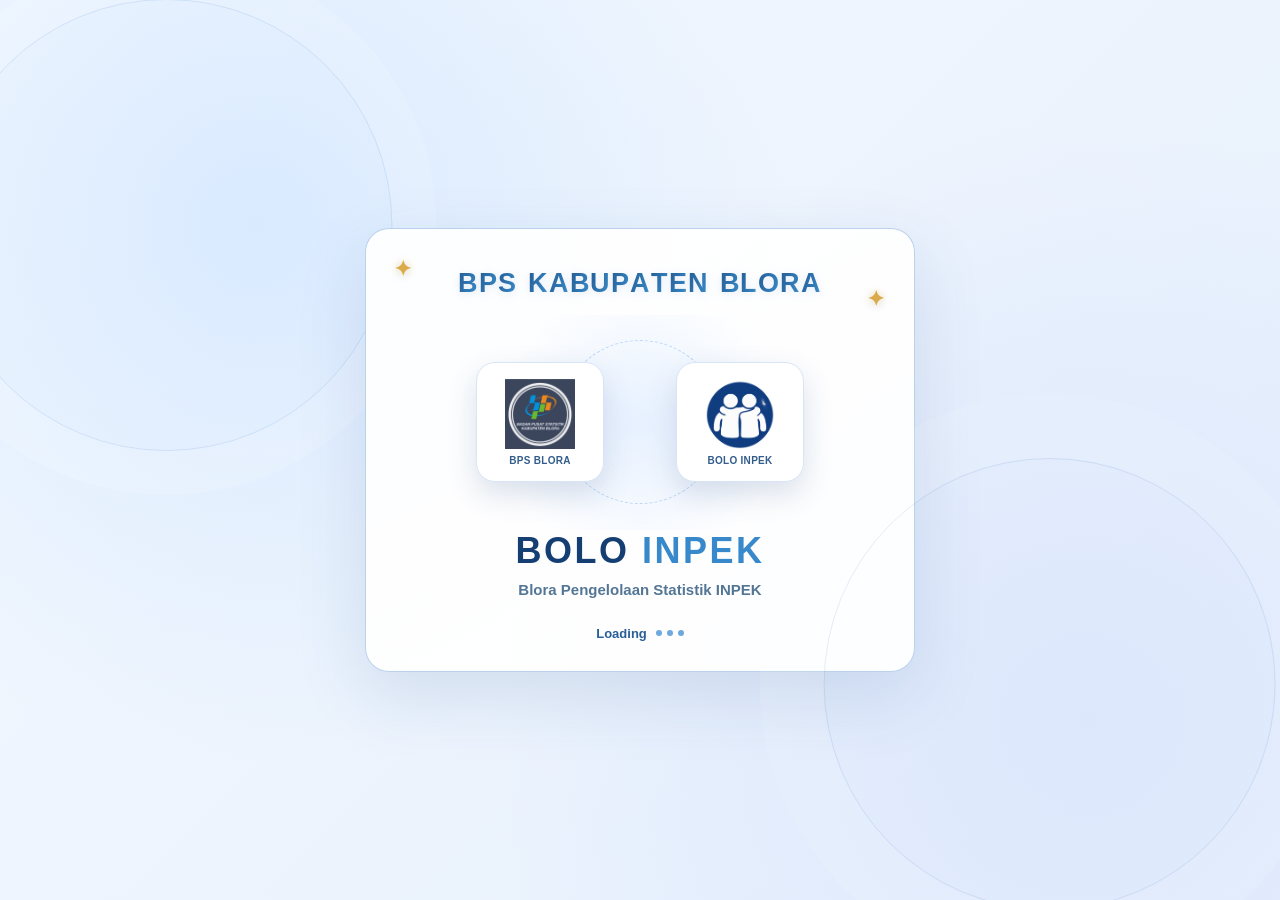
==== commit af1f8e63: "Pusatkan grafik PDF seluruh PPL dan tampilkan rasio submit" ====
--- a/index.html
+++ b/index.html
@@ -800,7 +800,7 @@
   </main>
   <footer>BOLO INPEK · Sumber: FASIH-SM melalui Google Sheets · <a href="./kebijakan-privasi.html">Kebijakan Privasi</a></footer>
   <noscript>Aktifkan JavaScript untuk menggunakan dashboard ini.</noscript>
-  <script src="./dashboard-interaktif.js?v=49"></script>
+  <script src="./dashboard-interaktif.js?v=52"></script>
   <script>
     // ========================================================
     // STATUS DASHBOARD: setiap assignment dihitung satu kali.
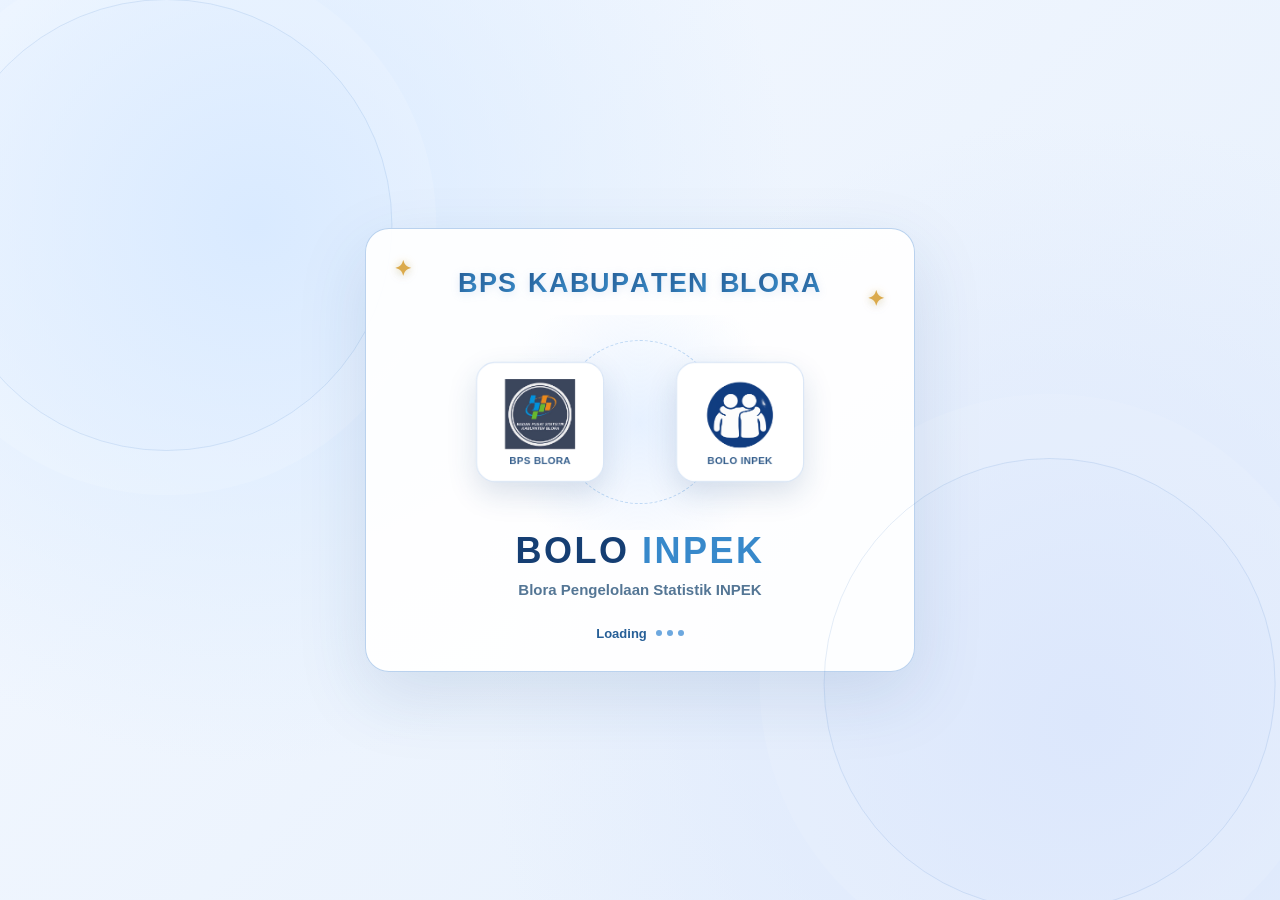
==== commit ba42ad8d: "Tampilkan panduan dan updater FASIH sebagai dua kartu file" ====
--- a/index.html
+++ b/index.html
@@ -433,6 +433,37 @@
 #surveyAdminModal[open]{display:flex;flex-direction:column}
 #surveyAdminFrame{width:100%;height:auto;flex:1 1 auto;min-height:0;border:0;background:#f4f8fd}
 .survey-admin-help{flex:1;overflow:auto;padding:28px;line-height:1.7;color:#3b516b}
+.updater-dialog{border:0;border-radius:16px;width:min(460px,calc(100% - 32px));padding:0;box-shadow:0 24px 90px #092f5666}
+.updater-dialog::backdrop{background:#0e2b4d99}
+.updater-dialog-body{padding:18px;color:#3b516b;line-height:1.5}
+.updater-dialog-body p{margin:0 0 14px}
+.updater-dialog-actions{display:flex;flex-wrap:wrap;gap:8px}
+#boloUpdaterModal{width:min(560px,calc(100% - 32px))}
+.updater-file-grid{display:grid;grid-template-columns:repeat(2,minmax(0,1fr));gap:12px}
+.updater-file-card{display:grid;grid-template-rows:auto 1fr auto;justify-items:start;gap:10px;
+  padding:16px;border:1px solid #c9d9ec;border-radius:14px;background:#f7faff;color:#174478;
+  font:inherit;text-align:left;text-decoration:none;cursor:pointer}
+.updater-file-card:hover{border-color:#6997ca;background:#eaf3ff}
+.updater-file-card:focus-visible{outline:2px solid #174478;outline-offset:2px}
+.updater-file-name{font-size:16px;font-weight:800;line-height:1.25}
+.updater-file-action{display:flex;align-items:center;gap:6px;font-size:13px;font-weight:750}
+.updater-file-icon{position:relative;display:grid;place-items:end center;width:48px;height:56px;
+  box-sizing:border-box;padding-bottom:6px;color:#fff;font-size:10px;font-weight:850;line-height:1}
+.updater-file-icon--guide{border-radius:5px 8px 8px 5px;border-left:6px solid #123a68;background:#2364a8}
+.updater-file-icon--guide::before{content:"";position:absolute;top:13px;left:9px;width:20px;height:2px;
+  border-radius:2px;background:#cfecff;box-shadow:0 6px 0 #cfecff}
+.updater-file-icon--zip{border-radius:5px;background:#415585;clip-path:polygon(0 0,70% 0,100% 25%,100% 100%,0 100%)}
+.updater-file-icon--zip::before{content:"";position:absolute;top:2px;left:14px;width:5px;height:30px;
+  background:repeating-linear-gradient(#cfdbf9 0 2px,transparent 2px 4px)}
+.updater-file-icon--zip::after{content:"";position:absolute;top:0;right:0;width:15px;height:14px;
+  border-radius:0 0 0 3px;background:#aebfe5}
+.updater-dialog-body .updater-file-access{margin:12px 0 0;font-size:13px}
+@media(max-width:360px){
+  .updater-file-grid{grid-template-columns:minmax(0,1fr)}
+  .updater-file-card{grid-template-columns:auto 1fr;grid-template-rows:auto auto;column-gap:12px;row-gap:4px}
+  .updater-file-icon{grid-row:span 2}
+  .updater-file-name{align-self:end}
+}
 @media(max-width:920px){
   .header-inner{flex-wrap:wrap}
   .survey-admin-top:has(#adminTools:not([hidden])){flex-basis:100%}
@@ -685,7 +716,7 @@
         </div>
         <div class="admin-actions">
           <button type="button" class="survey-admin-btn" id="openSurveyAdmin">⚙ Kelola Survei</button>
-          <a class="survey-admin-btn bolo-updater-btn" id="boloUpdaterOpen" href="https://github.com/bpsblora/bolo-inpek-appscript/releases/latest/download/BOLO-INPEK-Updater-Windows.zip" target="_blank" rel="noopener noreferrer" title="Unduh Updater Windows terbaru dari GitHub privat. Login GitHub diperlukan.">↻ Perbarui Survei</a>
+          <button type="button" class="survey-admin-btn bolo-updater-btn" id="boloUpdaterOpen" aria-haspopup="dialog" aria-controls="boloUpdaterModal">↻ Perbarui Survei</button>
           <button type="button" class="survey-admin-btn" id="adminTlMenu">✎ Tindak Lanjut</button>
           <button type="button" class="survey-admin-btn" id="adminStaffMenu" title="Tambah dan perbarui biodata petugas, email, dan nomor WhatsApp">♙ Kelola Petugas <span id="adminStaffPending" hidden aria-label="Petugas baru belum didaftarkan"></span></button>
         </div>
@@ -693,6 +724,40 @@
     </div>
   </div>
 </header>
+<dialog class="updater-dialog" id="boloUpdaterModal" aria-labelledby="boloUpdaterTitle">
+  <div class="survey-admin-bar">
+    <strong id="boloUpdaterTitle">Perbarui Survei FASIH</strong>
+    <form method="dialog"><button class="survey-admin-close" aria-label="Tutup pilihan unduhan">Tutup ×</button></form>
+  </div>
+  <div class="updater-dialog-body">
+    <div class="updater-file-grid">
+      <a class="updater-file-card" data-bolo-updater-download href="https://github.com/bpsblora/bolo-inpek-appscript/raw/refs/heads/main/docs/BOLO-INPEK-Panduan-Dashboard-Monitoring.pdf" target="_blank" rel="noopener noreferrer" autofocus>
+        <span class="updater-file-icon updater-file-icon--guide" aria-hidden="true">PDF</span>
+        <strong class="updater-file-name">Buku Panduan</strong>
+        <span class="updater-file-action">Unduh PDF <span aria-hidden="true">↓</span></span>
+      </a>
+      <button type="button" class="updater-file-card" id="boloUpdaterAsk" aria-haspopup="dialog" aria-controls="boloUpdaterConfirm">
+        <span class="updater-file-icon updater-file-icon--zip" aria-hidden="true">ZIP</span>
+        <strong class="updater-file-name">Updater Windows</strong>
+        <span class="updater-file-action">Pilih ZIP <span aria-hidden="true">→</span></span>
+      </button>
+    </div>
+    <p class="updater-file-access">Unduhan memerlukan akun GitHub yang memiliki akses.</p>
+  </div>
+</dialog>
+<dialog class="updater-dialog" id="boloUpdaterConfirm" aria-labelledby="boloUpdaterConfirmTitle" aria-describedby="boloUpdaterConfirmHint">
+  <div class="survey-admin-bar">
+    <strong id="boloUpdaterConfirmTitle">Sudah membaca buku panduan?</strong>
+    <form method="dialog"><button class="survey-admin-close" aria-label="Kembali ke pilihan unduhan">Kembali</button></form>
+  </div>
+  <div class="updater-dialog-body">
+    <p id="boloUpdaterConfirmHint">Baca buku panduan dulu, lalu unduh ZIP Updater Windows.</p>
+    <div class="updater-dialog-actions">
+      <a class="survey-admin-btn" data-bolo-updater-download href="https://github.com/bpsblora/bolo-inpek-appscript/raw/refs/heads/main/docs/BOLO-INPEK-Panduan-Dashboard-Monitoring.pdf" target="_blank" rel="noopener noreferrer" autofocus>Belum, unduh panduan</a>
+      <a class="survey-admin-btn" data-bolo-updater-download href="https://github.com/bpsblora/bolo-inpek-appscript/releases/latest/download/BOLO-INPEK-Updater-Windows.zip" target="_blank" rel="noopener noreferrer">Sudah, unduh ZIP</a>
+    </div>
+  </div>
+</dialog>
 <dialog id="surveyAdminModal" aria-labelledby="surveyAdminTitle">
   <div class="survey-admin-bar"><strong id="surveyAdminTitle">Kelola Survei — BOLO INPEK</strong><button type="button" class="survey-admin-close" id="closeSurveyAdmin">Tutup ×</button></div>
   <div id="surveyAdminSetup" class="survey-admin-help" hidden><strong>Panel Admin Belum Disambungkan</strong><p>Pasang backend Apps Script Kelola Survei satu kali, kemudian isikan URL deployment di berkas <code>kelola-survei-link.json</code>. Setelah itu survei dapat ditambah, diedit, atau dinonaktifkan dari sini.</p></div>
@@ -2001,6 +2066,8 @@
   const surveyModal=document.getElementById('surveyAdminModal');
   const surveyFrame=document.getElementById('surveyAdminFrame');
   const surveySetup=document.getElementById('surveyAdminSetup');
+  const updaterModal=document.getElementById('boloUpdaterModal');
+  const updaterConfirm=document.getElementById('boloUpdaterConfirm');
   const surveyRequests=new Map();
   let surveyChannel='',surveyGeneration=0;
   let returnFocus=null, verifiedTLWindow=null, verifiedTLOrigin='';
@@ -2029,6 +2096,8 @@
   }
   function expireAdmin(){
     if(surveyModal.open)surveyModal.close();
+    if(updaterConfirm.open)updaterConfirm.close();
+    if(updaterModal.open)updaterModal.close();
     BOLO_ADMIN.verified=false;
     BOLO_ADMIN.nonce='';
     BOLO_ADMIN.since=0;
@@ -2167,10 +2236,21 @@
     openTL(button.dataset.tindakSurvei||'');
     commandTL('BOLO_INPEK_ADMIN_SHOW_TL');
   });
-  document.getElementById('boloUpdaterOpen').addEventListener('click',e=>{
-    if(boloAdminActive())return;
-    e.preventDefault();beginLogin();
+  document.getElementById('boloUpdaterOpen').addEventListener('click',()=>{
+    if(!boloAdminActive()){beginLogin();return;}
+    updaterModal.showModal();
   });
+  document.getElementById('boloUpdaterAsk').addEventListener('click',()=>{
+    if(!boloAdminActive()){beginLogin();return;}
+    updaterConfirm.showModal();
+  });
+  for(const link of document.querySelectorAll('[data-bolo-updater-download]')){
+    link.addEventListener('click',event=>{
+      if(boloAdminActive())return;
+      event.preventDefault();
+      beginLogin();
+    });
+  }
   // Apps Script HtmlService berjalan sebagai nested iframe googleusercontent;
   // event.source dapat berbeda dari iframe utama script.google.com.
   // Nonce acak + origin Google + event tepercaya mengikat callback login.
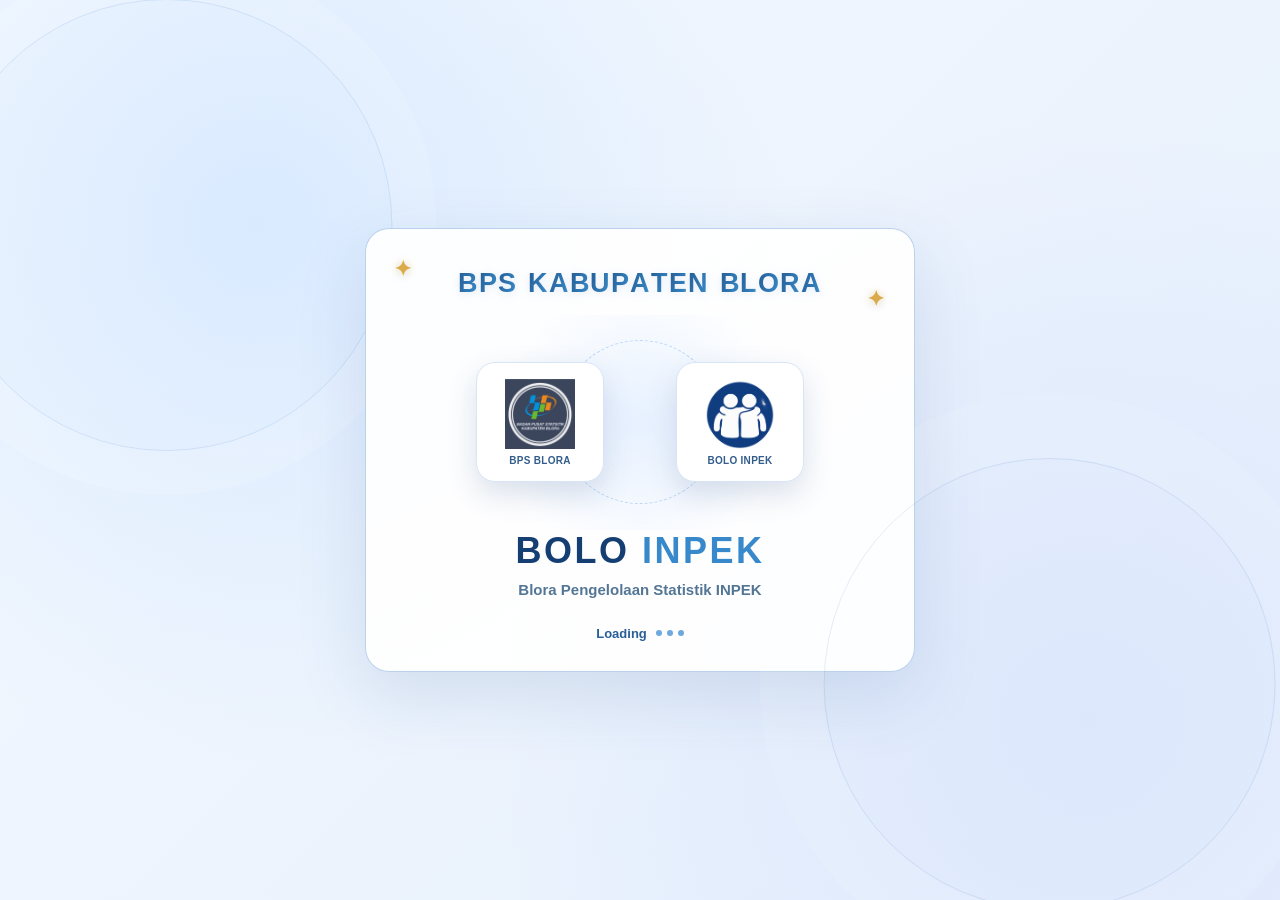
==== commit 9cce20b0: "Perjelas keterangan kartu dan konfirmasi unduhan updater" ====
--- a/index.html
+++ b/index.html
@@ -437,15 +437,17 @@
 .updater-dialog::backdrop{background:#0e2b4d99}
 .updater-dialog-body{padding:18px;color:#3b516b;line-height:1.5}
 .updater-dialog-body p{margin:0 0 14px}
-.updater-dialog-actions{display:flex;flex-wrap:wrap;gap:8px}
+.updater-dialog-actions{display:grid;grid-template-columns:repeat(2,minmax(0,1fr));gap:8px}
+.updater-dialog-actions .survey-admin-btn{min-height:42px;text-align:center;white-space:normal;line-height:1.3}
 #boloUpdaterModal{width:min(560px,calc(100% - 32px))}
 .updater-file-grid{display:grid;grid-template-columns:repeat(2,minmax(0,1fr));gap:12px}
-.updater-file-card{display:grid;grid-template-rows:auto 1fr auto;justify-items:start;gap:10px;
+.updater-file-card{display:grid;grid-template-rows:auto auto 1fr auto;justify-items:start;gap:10px;
   padding:16px;border:1px solid #c9d9ec;border-radius:14px;background:#f7faff;color:#174478;
   font:inherit;text-align:left;text-decoration:none;cursor:pointer}
 .updater-file-card:hover{border-color:#6997ca;background:#eaf3ff}
 .updater-file-card:focus-visible{outline:2px solid #174478;outline-offset:2px}
 .updater-file-name{font-size:16px;font-weight:800;line-height:1.25}
+.updater-file-description{color:#3b516b;font-size:13px;line-height:1.4}
 .updater-file-action{display:flex;align-items:center;gap:6px;font-size:13px;font-weight:750}
 .updater-file-icon{position:relative;display:grid;place-items:end center;width:48px;height:56px;
   box-sizing:border-box;padding-bottom:6px;color:#fff;font-size:10px;font-weight:850;line-height:1}
@@ -460,9 +462,10 @@
 .updater-dialog-body .updater-file-access{margin:12px 0 0;font-size:13px}
 @media(max-width:360px){
   .updater-file-grid{grid-template-columns:minmax(0,1fr)}
-  .updater-file-card{grid-template-columns:auto 1fr;grid-template-rows:auto auto;column-gap:12px;row-gap:4px}
-  .updater-file-icon{grid-row:span 2}
+  .updater-file-card{grid-template-columns:auto 1fr;grid-template-rows:repeat(3,auto);column-gap:12px;row-gap:4px}
+  .updater-file-icon{grid-row:span 3}
   .updater-file-name{align-self:end}
+  .updater-dialog-actions{grid-template-columns:minmax(0,1fr)}
 }
 @media(max-width:920px){
   .header-inner{flex-wrap:wrap}
@@ -734,27 +737,32 @@
       <a class="updater-file-card" data-bolo-updater-download href="https://github.com/bpsblora/bolo-inpek-appscript/raw/refs/heads/main/docs/BOLO-INPEK-Panduan-Dashboard-Monitoring.pdf" target="_blank" rel="noopener noreferrer" autofocus>
         <span class="updater-file-icon updater-file-icon--guide" aria-hidden="true">PDF</span>
         <strong class="updater-file-name">Buku Panduan</strong>
+        <span class="updater-file-description">Langkah pemasangan updater dan pembaruan data dashboard.</span>
         <span class="updater-file-action">Unduh PDF <span aria-hidden="true">↓</span></span>
       </a>
       <button type="button" class="updater-file-card" id="boloUpdaterAsk" aria-haspopup="dialog" aria-controls="boloUpdaterConfirm">
         <span class="updater-file-icon updater-file-icon--zip" aria-hidden="true">ZIP</span>
         <strong class="updater-file-name">Updater Windows</strong>
-        <span class="updater-file-action">Pilih ZIP <span aria-hidden="true">→</span></span>
+        <span class="updater-file-description">Paket ZIP untuk menjalankan updater di komputer Windows.</span>
+        <span class="updater-file-action">Konfirmasi Unduhan <span aria-hidden="true">→</span></span>
       </button>
     </div>
-    <p class="updater-file-access">Unduhan memerlukan akun GitHub yang memiliki akses.</p>
+    <p class="updater-file-access">Masuk ke GitHub dengan akun yang memiliki akses untuk mengunduh kedua file.</p>
   </div>
 </dialog>
 <dialog class="updater-dialog" id="boloUpdaterConfirm" aria-labelledby="boloUpdaterConfirmTitle" aria-describedby="boloUpdaterConfirmHint">
   <div class="survey-admin-bar">
-    <strong id="boloUpdaterConfirmTitle">Sudah membaca buku panduan?</strong>
+    <strong id="boloUpdaterConfirmTitle">Sudah Membaca Buku Panduan?</strong>
     <form method="dialog"><button class="survey-admin-close" aria-label="Kembali ke pilihan unduhan">Kembali</button></form>
   </div>
   <div class="updater-dialog-body">
-    <p id="boloUpdaterConfirmHint">Baca buku panduan dulu, lalu unduh ZIP Updater Windows.</p>
+    <div id="boloUpdaterConfirmHint">
+      <p>Buku panduan menjelaskan cara memasang updater, masuk ke SSO FASIH, dan memperbarui data dashboard.</p>
+      <p>Jika belum membacanya, unduh PDF terlebih dahulu. Setelah selesai membaca, kembali ke sini untuk mengunduh ZIP.</p>
+    </div>
     <div class="updater-dialog-actions">
-      <a class="survey-admin-btn" data-bolo-updater-download href="https://github.com/bpsblora/bolo-inpek-appscript/raw/refs/heads/main/docs/BOLO-INPEK-Panduan-Dashboard-Monitoring.pdf" target="_blank" rel="noopener noreferrer" autofocus>Belum, unduh panduan</a>
-      <a class="survey-admin-btn" data-bolo-updater-download href="https://github.com/bpsblora/bolo-inpek-appscript/releases/latest/download/BOLO-INPEK-Updater-Windows.zip" target="_blank" rel="noopener noreferrer">Sudah, unduh ZIP</a>
+      <a class="survey-admin-btn" data-bolo-updater-download href="https://github.com/bpsblora/bolo-inpek-appscript/raw/refs/heads/main/docs/BOLO-INPEK-Panduan-Dashboard-Monitoring.pdf" target="_blank" rel="noopener noreferrer" autofocus>Belum, Unduh Panduan</a>
+      <a class="survey-admin-btn" data-bolo-updater-download href="https://github.com/bpsblora/bolo-inpek-appscript/releases/latest/download/BOLO-INPEK-Updater-Windows.zip" target="_blank" rel="noopener noreferrer">Sudah, Unduh ZIP</a>
     </div>
   </div>
 </dialog>
